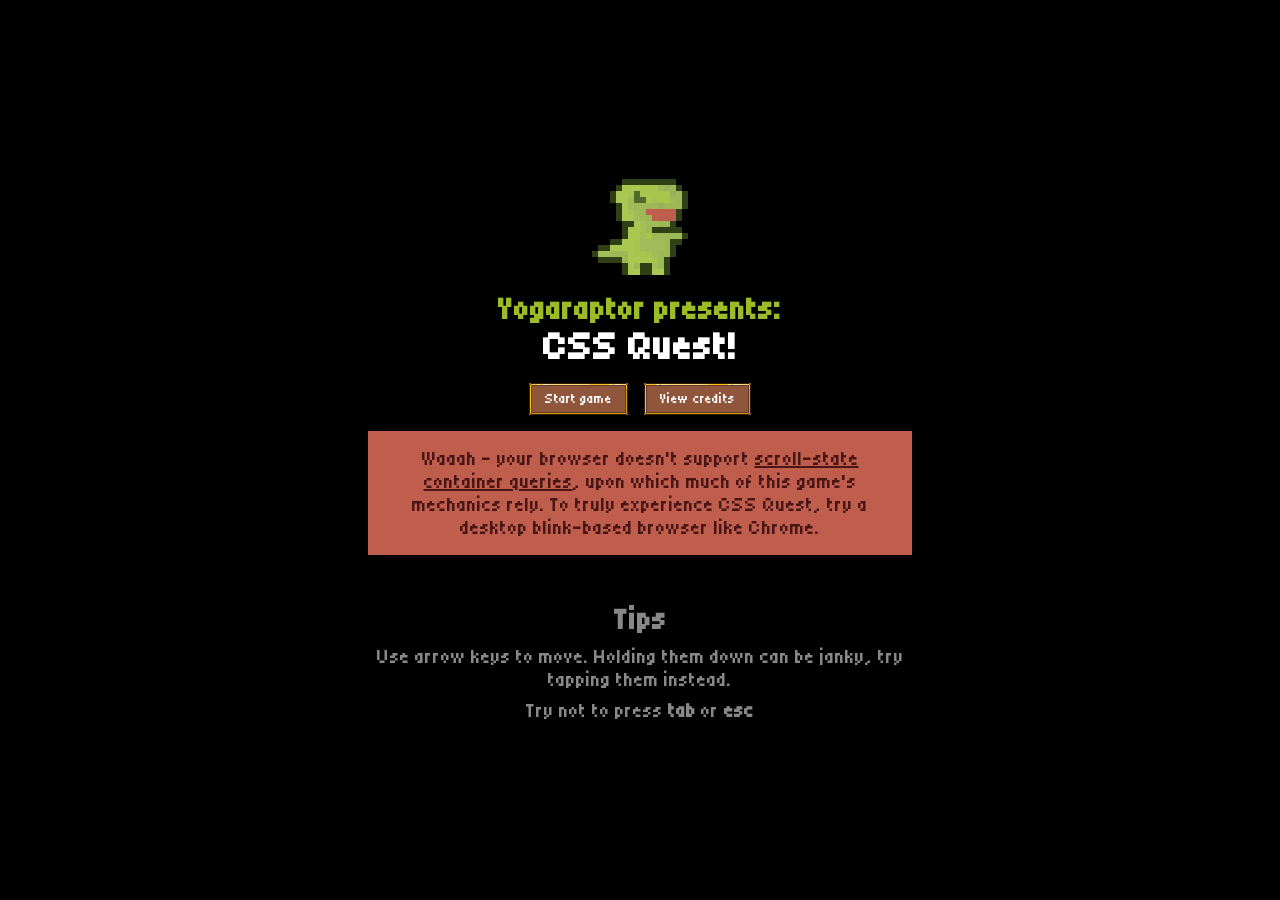
==== css-quest/index.html @ d739fef0 "naming ceremony!" ====
<!doctype html>
<html lang="en">

<head>
  <meta charset="UTF-8" />
  <meta name="viewport" content="width=device-width, initial-scale=1.0" />
  <title>CSS Quest!</title>
  <link rel="icon" type="image/png" href="assets/favicon.png" />
  <link rel="preconnect" href="https://fonts.googleapis.com">
  <link rel="preconnect" href="https://fonts.gstatic.com" crossorigin>
  <link href="https://fonts.googleapis.com/css2?family=Tiny5&display=swap" rel="stylesheet">
  <link rel="stylesheet" type="text/css" href="styles/animations.css" />
  <link rel="stylesheet" type="text/css" href="styles/main.css" />
  <link rel="stylesheet" type="text/css" href="styles/splash.css" />
  <link rel="stylesheet" type="text/css" href="styles/credits.css" />
  <link rel="stylesheet" type="text/css" href="styles/intro.css" />
  <link rel="stylesheet" type="text/css" href="styles/tiles.css" />
  <link rel="stylesheet" type="text/css" href="styles/player.css" />
  <link rel="stylesheet" type="text/css" href="styles/puzzles.css" />
  <link rel="stylesheet" type="text/css" href="styles/inventory.css" />
  <link rel="stylesheet" type="text/css" href="styles/xp.css" />
  <link rel="stylesheet" type="text/css" href="styles/ui.css" />
  <link rel="stylesheet" type="text/css" href="styles/encounter.css" />
  <link rel="stylesheet" type="text/css" href="styles/npcs.css" />
  <link rel="stylesheet" type="text/css" href="styles/endgame.css" />
</head>

<body>
  <div class="app">
    <div class="splash-screen">
  <div class="npc-wrapper npc-wrapper-yogaraptor">
    <div class="npc-sprite"></div>
  </div>

  <h1>Yogaraptor presents:<span>CSS Quest!</span></h1>

  <div class="splash-screen-actions">
    <button class="frame button" command="show-modal" commandfor="map-10"><span class="frame-inner">Start game</span></button>
    <button class="frame button" command="show-modal" commandfor="credits"><span class="frame-inner">View credits</span></button>
  </div>

  <p class="splash-screen-not-supported-message">
    Waaah - your browser doesn't support <a href="https://developer.mozilla.org/en-US/docs/Web/CSS/Guides/Conditional_rules/Container_scroll-state_queries" target="_blank">scroll-state container queries</a>, upon which much of this game's mechanics rely. To truly experience CSS Quest, try a desktop blink-based browser like Chrome.
  </p>

  <div class="splash-screen-tips">
    <h2>Tips</h2>
    <p>Use arrow keys to move. Holding them down can be janky, try tapping them instead.</p>
    <p>Try not to press <b>tab</b> or <b>esc</b></p>
  </div>
</div>
      <dialog class="map frame map-home"
    id="map-10">
          <div class="cut-scene">
        <div class="speech-bubble frame cut-scene-part cut-scene-part1">
          <div class="frame-inner">beep. Beep. BEEP!</div>
        </div>
        <div class="speech-bubble frame cut-scene-part cut-scene-part2">
          <div class="frame-inner">What? No! It's too soon!</div>
        </div>
        <div class="speech-bubble frame cut-scene-part cut-scene-part3">
          <div class="frame-inner">The rocket's not ready!</div>
        </div>
        <div class="speech-bubble frame cut-scene-part cut-scene-part4">
          <div class="frame-inner">We're missing bits of the heat shield!</div>
        </div>
        <div class="speech-bubble frame cut-scene-part cut-scene-part5">
          <div class="frame-inner">Look! Out the window!</div>
        </div>
        <div class="cut-scene-part cut-scene-part6">
          Ugh... dreaming again.
        </div>
      </div>
        <div class="frame-inner">
      <div
        class="viewport"
        tabindex="0"
        style="--map-width: 15; --map-height: 15">
                    <div
              class="tile void"
                            >

              
              
              
              
              
              
              
              


            </div>
                    <div
              class="tile void"
                            >

              
              
              
              
              
              
              
              


            </div>
                    <div
              class="tile void"
                            >

              
              
              
              
              
              
              
              


            </div>
                    <div
              class="tile void"
                            >

              
              
              
              
              
              
              
              


            </div>
                    <div
              class="tile void"
                            >

              
              
              
              
              
              
              
              


            </div>
                    <div
              class="tile void"
                            >

              
              
              
              
              
              
              
              


            </div>
                    <div
              class="tile void"
                            >

              
              
              
              
              
              
              
              


            </div>
                    <div
              class="tile void"
                            >

              
              
              
              
              
              
              
              


            </div>
                    <div
              class="tile void"
                            >

              
              
              
              
              
              
              
              


            </div>
                    <div
              class="tile void"
                            >

              
              
              
              
              
              
              
              


            </div>
                    <div
              class="tile void"
                            >

              
              
              
              
              
              
              
              


            </div>
                    <div
              class="tile void"
                            >

              
              
              
              
              
              
              
              


            </div>
                    <div
              class="tile void"
                            >

              
              
              
              
              
              
              
              


            </div>
                    <div
              class="tile void"
                            >

              
              
              
              
              
              
              
              


            </div>
                    <div
              class="tile void"
                            >

              
              
              
              
              
              
              
              


            </div>
                    <div
              class="tile void"
                            >

              
              
              
              
              
              
              
              


            </div>
                    <div
              class="tile void"
                            >

              
              
              
              
              
              
              
              


            </div>
                    <div
              class="tile void"
                            >

              
              
              
              
              
              
              
              


            </div>
                    <div
              class="tile void"
                            >

              
              
              
              
              
              
              
              


            </div>
                    <div
              class="tile void"
                            >

              
              
              
              
              
              
              
              


            </div>
                    <div
              class="tile void"
                            >

              
              
              
              
              
              
              
              


            </div>
                    <div
              class="tile void"
                            >

              
              
              
              
              
              
              
              


            </div>
                    <div
              class="tile void"
                            >

              
              
              
              
              
              
              
              


            </div>
                    <div
              class="tile void"
                            >

              
              
              
              
              
              
              
              


            </div>
                    <div
              class="tile void"
                            >

              
              
              
              
              
              
              
              


            </div>
                    <div
              class="tile void"
                            >

              
              
              
              
              
              
              
              


            </div>
                    <div
              class="tile void"
                            >

              
              
              
              
              
              
              
              


            </div>
                    <div
              class="tile void"
                            >

              
              
              
              
              
              
              
              


            </div>
                    <div
              class="tile void"
                            >

              
              
              
              
              
              
              
              


            </div>
                    <div
              class="tile void"
                            >

              
              
              
              
              
              
              
              


            </div>
                    <div
              class="tile void"
                            >

              
              
              
              
              
              
              
              


            </div>
                    <div
              class="tile void"
                            >

              
              
              
              
              
              
              
              


            </div>
                    <div
              class="tile void"
                            >

              
              
              
              
              
              
              
              


            </div>
                    <div
              class="tile wall-nw2"
                            >

              
              
              
              
              
              
              
              


            </div>
                    <div
              class="tile wall-lamp-n2"
                            >

              
              
              
              
              
              
              
              


            </div>
                    <div
              class="tile wall-n2"
                            >

              
              
              
              
              
              
              
              


            </div>
                    <div
              class="tile wall-n2"
                            >

              
              
              
              
              
              
              
              


            </div>
                    <div
              class="tile wall-picture-n2"
                            >

              
              
              
              
              
              
              
              


            </div>
                    <div
              class="tile wall-n2"
                            >

              
              
              
              
              
              
              
              


            </div>
                    <div
              class="tile bookcase-n"
                            >

              
              
              
              
              
              
              
              


            </div>
                    <div
              class="tile wall-lamp-n2"
                            >

              
              
              
              
              
              
              
              


            </div>
                    <div
              class="tile wall-ne2"
                            >

              
              
              
              
              
              
              
              


            </div>
                    <div
              class="tile void"
                            >

              
              
              
              
              
              
              
              


            </div>
                    <div
              class="tile void"
                            >

              
              
              
              
              
              
              
              


            </div>
                    <div
              class="tile void"
                            >

              
              
              
              
              
              
              
              


            </div>
                    <div
              class="tile void"
                            >

              
              
              
              
              
              
              
              


            </div>
                    <div
              class="tile void"
                            >

              
              
              
              
              
              
              
              


            </div>
                    <div
              class="tile void"
                            >

              
              
              
              
              
              
              
              


            </div>
                    <div
              class="tile wall-nw1"
                            >

              
              
              
              
              
              
              
              


            </div>
                    <div
              class="tile wall-n1"
                            >

              
              
              
              
              
              
              
              


            </div>
                    <div
              class="tile wall-n1"
                            >

              
              
              
              
              
              
              
              


            </div>
                    <div
              class="tile wall-n1"
                            >

              
              
              
              
              
              
              
              


            </div>
                    <div
              class="tile wall-picture-n1"
                            >

              
              
              
              
              
              
              
              


            </div>
                    <div
              class="tile wall-n1"
                            >

              
              
              
              
              
              
              
              


            </div>
                    <div
              class="tile bookcase-s"
                            >

              
              
              
              
              
              
              
              


            </div>
                    <div
              class="tile wall-n1"
                            >

              
              
              
              
              
              
              
              


            </div>
                    <div
              class="tile wall-ne1"
                            >

              
              
              
              
              
              
              
              


            </div>
                    <div
              class="tile void"
                            >

              
              
              
              
              
              
              
              


            </div>
                    <div
              class="tile void"
                            >

              
              
              
              
              
              
              
              


            </div>
                    <div
              class="tile void"
                            >

              
              
              
              
              
              
              
              


            </div>
                    <div
              class="tile void"
                            >

              
              
              
              
              
              
              
              


            </div>
                    <div
              class="tile void"
                            >

              
              
              
              
              
              
              
              


            </div>
                    <div
              class="tile void"
                            >

              
              
              
              
              
              
              
              


            </div>
                    <div
              class="tile wall-w1"
                            >

              
              
              
              
              
              
              
              


            </div>
                    <div
              class="tile floor"
                            >

              
              
              
              
              
              
              
              


            </div>
                    <div
              class="tile floor"
                            >

              
              
              
              
              
              
              
              


            </div>
                    <div
              class="tile floor"
                            >

              
              
              
              
              
              
              
              


            </div>
                    <div
              class="tile floor"
                            >

              
              
              
              
              
              
              
              


            </div>
                    <div
              class="tile floor"
                            >

              
              
              
              
              
              
              
              


            </div>
                    <div
              class="tile floor"
                            >

              
              
              
              
              
              
              
              


            </div>
                    <div
              class="tile floor"
                            >

              
              
              
              
              
              
              
              


            </div>
                    <div
              class="tile wall-e1"
                            >

              
              
              
              
              
              
              
              


            </div>
                    <div
              class="tile void"
                            >

              
              
              
              
              
              
              
              


            </div>
                    <div
              class="tile void"
                            >

              
              
              
              
              
              
              
              


            </div>
                    <div
              class="tile void"
                            >

              
              
              
              
              
              
              
              


            </div>
                    <div
              class="tile void"
                            >

              
              
              
              
              
              
              
              


            </div>
                    <div
              class="tile void"
                            >

              
              
              
              
              
              
              
              


            </div>
                    <div
              class="tile void"
                            >

              
              
              
              
              
              
              
              


            </div>
                    <div
              class="tile wall-w1"
                            >

              
              
              
              
              
              
              
              


            </div>
                    <div
              class="tile floor"
                            >

              
              
              
              
              
              
              
              


            </div>
                    <div
              class="tile floor"
                            >

              
              
              
              
              
              
              
              


            </div>
                    <div
              class="tile floor"
                            >

              
              
              
              
              
              
              
              


            </div>
                    <div
              class="tile floor"
                            >

              
              
              
              
              
              
              
              


            </div>
                    <div
              class="tile floor"
                            >

              
              
              
              
              
              
              
              


            </div>
                    <div
              class="tile floor"
                            >

              
              
              
              
              
              
              
              


            </div>
                    <div
              class="tile floor"
                            >

              
              
              
              
              
              
              
              


            </div>
                    <div
              class="tile wall-e1"
                            >

              
              
              
              
              
              
              
              


            </div>
                    <div
              class="tile void"
                            >

              
              
              
              
              
              
              
              


            </div>
                    <div
              class="tile void"
                            >

              
              
              
              
              
              
              
              


            </div>
                    <div
              class="tile void"
                            >

              
              
              
              
              
              
              
              


            </div>
                    <div
              class="tile void"
                            >

              
              
              
              
              
              
              
              


            </div>
                    <div
              class="tile void"
                            >

              
              
              
              
              
              
              
              


            </div>
                    <div
              class="tile void"
                            >

              
              
              
              
              
              
              
              


            </div>
                    <div
              class="tile wall-w1"
              id="m10-start"              tabindex="0" autofocus>

              
              
              
              
              
              
              
              


            </div>
                    <div
              class="tile bed-n"
                            >

              
              
              
              
              
              
              
              


            </div>
                    <div
              class="tile floor"
                            >

              
              
              
              
              
              
              
              


            </div>
                    <div
              class="tile rug-nw"
                            >

              
              
              
              
              
              
              
              


            </div>
                    <div
              class="tile rug-n"
                            >

              
              
              
              
              
              
              
              


            </div>
                    <div
              class="tile rug-ne"
                            >

              
              
              
              
              
              
              
              


            </div>
                    <div
              class="tile floor"
                            >

              
              
              
              
              
              
              
              


            </div>
                    <div
              class="tile floor"
                            >

              
              
              
              
              
              
              
              


            </div>
                    <div
              class="tile wall-e1"
                            >

              
              
              
              
              
              
              
              


            </div>
                    <div
              class="tile void"
                            >

              
              
              
              
              
              
              
              


            </div>
                    <div
              class="tile void"
                            >

              
              
              
              
              
              
              
              


            </div>
                    <div
              class="tile void"
                            >

              
              
              
              
              
              
              
              


            </div>
                    <div
              class="tile void"
                            >

              
              
              
              
              
              
              
              


            </div>
                    <div
              class="tile void"
                            >

              
              
              
              
              
              
              
              


            </div>
                    <div
              class="tile void"
                            >

              
              
              
              
              
              
              
              


            </div>
                    <div
              class="tile wall-w1"
                            >

              
              
              
              
              
              
              
              


            </div>
                    <div
              class="tile bed-s"
                            >

              
              
              
              
              
              
              
              


            </div>
                    <div
              class="tile floor item item-croissant"
                            >

              
              
              
                              <div class="item-wrapper">
                  <label class="frame button" for="item-croissant">
                    <div class="frame-inner">Pick up CROISSANT</div>
                  </label>
                  <input class="item-checkbox" type="checkbox" id="item-croissant" />
                  <div class="item-icon"></div>
                </div>
              
              
              
              
              


            </div>
                    <div
              class="tile rug-w"
                            >

              
              
              
              
              
              
              
              


            </div>
                    <div
              class="tile rug-c"
                            >

              
              
              
              
              
              
              
              


            </div>
                    <div
              class="tile rug-e"
                            >

              
              
              
              
              
              
              
              


            </div>
                    <div
              class="tile floor"
                            >

              
              
              
              
              
              
              
              


            </div>
                    <div
              class="tile floor"
                            >

              
              
              
              
              
              
              
              


            </div>
                    <div
              class="tile wall-e1"
                            >

              
              
              
              
              
              
              
              


            </div>
                    <div
              class="tile void"
                            >

              
              
              
              
              
              
              
              


            </div>
                    <div
              class="tile void"
                            >

              
              
              
              
              
              
              
              


            </div>
                    <div
              class="tile void"
                            >

              
              
              
              
              
              
              
              


            </div>
                    <div
              class="tile void"
                            >

              
              
              
              
              
              
              
              


            </div>
                    <div
              class="tile void"
                            >

              
              
              
              
              
              
              
              


            </div>
                    <div
              class="tile void"
                            >

              
              
              
              
              
              
              
              


            </div>
                    <div
              class="tile wall-w1"
                            >

              
              
              
              
              
              
              
              


            </div>
                    <div
              class="tile floor"
                            >

              
              
              
              
              
              
              
              


            </div>
                    <div
              class="tile floor"
                            >

              
              
              
              
              
              
              
              


            </div>
                    <div
              class="tile rug-sw"
                            >

              
              
              
              
              
              
              
              


            </div>
                    <div
              class="tile rug-s"
                            >

              
              
              
              
              
              
              
              


            </div>
                    <div
              class="tile rug-se"
                            >

              
              
              
              
              
              
              
              


            </div>
                    <div
              class="tile floor"
                            >

              
              
              
              
              
              
              
              


            </div>
                    <div
              class="tile floor"
                            >

              
              
              
              
              
              
              
              


            </div>
                    <div
              class="tile wall-e1"
                            >

              
              
              
              
              
              
              
              


            </div>
                    <div
              class="tile void"
                            >

              
              
              
              
              
              
              
              


            </div>
                    <div
              class="tile void"
                            >

              
              
              
              
              
              
              
              


            </div>
                    <div
              class="tile void"
                            >

              
              
              
              
              
              
              
              


            </div>
                    <div
              class="tile void"
                            >

              
              
              
              
              
              
              
              


            </div>
                    <div
              class="tile void"
                            >

              
              
              
              
              
              
              
              


            </div>
                    <div
              class="tile void"
                            >

              
              
              
              
              
              
              
              


            </div>
                    <div
              class="tile wall-w1"
                            >

              
              
              
              
              
              
              
              


            </div>
                    <div
              class="tile floor"
                            >

              
              
              
              
              
              
              
              


            </div>
                    <div
              class="tile floor"
                            >

              
              
              
              
              
              
              
              


            </div>
                    <div
              class="tile floor"
                            >

              
              
              
              
              
              
              
              


            </div>
                    <div
              class="tile floor"
                            >

              
              
              
              
              
              
              
              


            </div>
                    <div
              class="tile floor"
                            >

              
              
              
              
              
              
              
              


            </div>
                    <div
              class="tile floor"
                            >

              
              
              
              
              
              
              
              


            </div>
                    <div
              class="tile floor"
                            >

              
              
              
              
              
              
              
              


            </div>
                    <div
              class="tile wall-e1"
                            >

              
              
              
              
              
              
              
              


            </div>
                    <div
              class="tile void"
                            >

              
              
              
              
              
              
              
              


            </div>
                    <div
              class="tile void"
                            >

              
              
              
              
              
              
              
              


            </div>
                    <div
              class="tile void"
                            >

              
              
              
              
              
              
              
              


            </div>
                    <div
              class="tile void"
                            >

              
              
              
              
              
              
              
              


            </div>
                    <div
              class="tile void"
                            >

              
              
              
              
              
              
              
              


            </div>
                    <div
              class="tile void"
                            >

              
              
              
              
              
              
              
              


            </div>
                    <div
              class="tile wall-w1"
                            >

              
              
              
              
              
              
              
              


            </div>
                    <div
              class="tile floor"
                            >

              
              
              
              
              
              
              
              


            </div>
                    <div
              class="tile floor"
                            >

              
              
              
              
              
              
              
              


            </div>
                    <div
              class="tile houseplant"
                            >

              
              
              
              
              
              
              
              


            </div>
                    <div
              class="tile doormat door"
              id="m10-door-m20"              >

                              <button class="button" command="show-modal" commandfor="map-20">
                  <span class="frame-inner">Step into the big wide world</span>
                </button>
              
              
              
              
              
              
              
              


            </div>
                    <div
              class="tile houseplant"
                            >

              
              
              
              
              
              
              
              


            </div>
                    <div
              class="tile floor"
                            >

              
              
              
              
              
              
              
              


            </div>
                    <div
              class="tile floor"
                            >

              
              
              
              
              
              
              
              


            </div>
                    <div
              class="tile wall-e1"
                            >

              
              
              
              
              
              
              
              


            </div>
                    <div
              class="tile void"
                            >

              
              
              
              
              
              
              
              


            </div>
                    <div
              class="tile void"
                            >

              
              
              
              
              
              
              
              


            </div>
                    <div
              class="tile void"
                            >

              
              
              
              
              
              
              
              


            </div>
                    <div
              class="tile void"
                            >

              
              
              
              
              
              
              
              


            </div>
                    <div
              class="tile void"
                            >

              
              
              
              
              
              
              
              


            </div>
                    <div
              class="tile void"
                            >

              
              
              
              
              
              
              
              


            </div>
                    <div
              class="tile wall-sw1"
                            >

              
              
              
              
              
              
              
              


            </div>
                    <div
              class="tile wall-s1"
                            >

              
              
              
              
              
              
              
              


            </div>
                    <div
              class="tile wall-window-s1"
                            >

              
              
              
              
              
              
              
              


            </div>
                    <div
              class="tile wall-s1"
                            >

              
              
              
              
              
              
              
              


            </div>
                    <div
              class="tile door-s1"
                            >

              
              
              
              
              
              
              
              


            </div>
                    <div
              class="tile wall-s1"
                            >

              
              
              
              
              
              
              
              


            </div>
                    <div
              class="tile wall-s1"
                            >

              
              
              
              
              
              
              
              


            </div>
                    <div
              class="tile wall-s1"
                            >

              
              
              
              
              
              
              
              


            </div>
                    <div
              class="tile wall-se1"
                            >

              
              
              
              
              
              
              
              


            </div>
                    <div
              class="tile void"
                            >

              
              
              
              
              
              
              
              


            </div>
                    <div
              class="tile void"
                            >

              
              
              
              
              
              
              
              


            </div>
                    <div
              class="tile void"
                            >

              
              
              
              
              
              
              
              


            </div>
                    <div
              class="tile void"
                            >

              
              
              
              
              
              
              
              


            </div>
                    <div
              class="tile void"
                            >

              
              
              
              
              
              
              
              


            </div>
                    <div
              class="tile void"
                            >

              
              
              
              
              
              
              
              


            </div>
                    <div
              class="tile wall-sw2"
                            >

              
              
              
              
              
              
              
              


            </div>
                    <div
              class="tile wall-s2"
                            >

              
              
              
              
              
              
              
              


            </div>
                    <div
              class="tile wall-window-s2"
                            >

              
              
              
              
              
              
              
              


            </div>
                    <div
              class="tile wall-s2"
                            >

              
              
              
              
              
              
              
              


            </div>
                    <div
              class="tile door-s2"
                            >

              
              
              
              
              
              
              
              


            </div>
                    <div
              class="tile wall-s2"
                            >

              
              
              
              
              
              
              
              


            </div>
                    <div
              class="tile wall-s2"
                            >

              
              
              
              
              
              
              
              


            </div>
                    <div
              class="tile wall-s2"
                            >

              
              
              
              
              
              
              
              


            </div>
                    <div
              class="tile wall-se2"
                            >

              
              
              
              
              
              
              
              


            </div>
                    <div
              class="tile void"
                            >

              
              
              
              
              
              
              
              


            </div>
                    <div
              class="tile void"
                            >

              
              
              
              
              
              
              
              


            </div>
                    <div
              class="tile void"
                            >

              
              
              
              
              
              
              
              


            </div>
                    <div
              class="tile void"
                            >

              
              
              
              
              
              
              
              


            </div>
                    <div
              class="tile void"
                            >

              
              
              
              
              
              
              
              


            </div>
                    <div
              class="tile void"
                            >

              
              
              
              
              
              
              
              


            </div>
                    <div
              class="tile void"
                            >

              
              
              
              
              
              
              
              


            </div>
                    <div
              class="tile void"
                            >

              
              
              
              
              
              
              
              


            </div>
                    <div
              class="tile void"
                            >

              
              
              
              
              
              
              
              


            </div>
                    <div
              class="tile void"
                            >

              
              
              
              
              
              
              
              


            </div>
                    <div
              class="tile void"
                            >

              
              
              
              
              
              
              
              


            </div>
                    <div
              class="tile void"
                            >

              
              
              
              
              
              
              
              


            </div>
                    <div
              class="tile void"
                            >

              
              
              
              
              
              
              
              


            </div>
                    <div
              class="tile void"
                            >

              
              
              
              
              
              
              
              


            </div>
                    <div
              class="tile void"
                            >

              
              
              
              
              
              
              
              


            </div>
                    <div
              class="tile void"
                            >

              
              
              
              
              
              
              
              


            </div>
                    <div
              class="tile void"
                            >

              
              
              
              
              
              
              
              


            </div>
                    <div
              class="tile void"
                            >

              
              
              
              
              
              
              
              


            </div>
                    <div
              class="tile void"
                            >

              
              
              
              
              
              
              
              


            </div>
                    <div
              class="tile void"
                            >

              
              
              
              
              
              
              
              


            </div>
                    <div
              class="tile void"
                            >

              
              
              
              
              
              
              
              


            </div>
                    <div
              class="tile void"
                            >

              
              
              
              
              
              
              
              


            </div>
                    <div
              class="tile void"
                            >

              
              
              
              
              
              
              
              


            </div>
                    <div
              class="tile void"
                            >

              
              
              
              
              
              
              
              


            </div>
                    <div
              class="tile void"
                            >

              
              
              
              
              
              
              
              


            </div>
                    <div
              class="tile void"
                            >

              
              
              
              
              
              
              
              


            </div>
                    <div
              class="tile void"
                            >

              
              
              
              
              
              
              
              


            </div>
                    <div
              class="tile void"
                            >

              
              
              
              
              
              
              
              


            </div>
                    <div
              class="tile void"
                            >

              
              
              
              
              
              
              
              


            </div>
                    <div
              class="tile void"
                            >

              
              
              
              
              
              
              
              


            </div>
                    <div
              class="tile void"
                            >

              
              
              
              
              
              
              
              


            </div>
                    <div
              class="tile void"
                            >

              
              
              
              
              
              
              
              


            </div>
                    <div
              class="tile void"
                            >

              
              
              
              
              
              
              
              


            </div>
        
        <!-- Player element -->
        <div class="player">
          <div class="player-sprite"></div>
          <div class="frame speech-bubble speech-bubble-endgame">
            <div class="frame-inner">
              Then what are we waiting for? Let's go!
            </div>
          </div>
        </div>

      </div>
    </div>

      </dialog>
  <dialog class="map frame map-overworld"
    id="map-20">
        <div class="frame-inner">
      <div
        class="viewport"
        tabindex="0"
        style="--map-width: 27; --map-height: 27">
                    <div
              class="tile tree1"
                            >

              
              
              
              
              
              
              
              


            </div>
                    <div
              class="tile tree1"
                            >

              
              
              
              
              
              
              
              


            </div>
                    <div
              class="tile tree1"
                            >

              
              
              
              
              
              
              
              


            </div>
                    <div
              class="tile tree1"
                            >

              
              
              
              
              
              
              
              


            </div>
                    <div
              class="tile tree1"
                            >

              
              
              
              
              
              
              
              


            </div>
                    <div
              class="tile tree1"
                            >

              
              
              
              
              
              
              
              


            </div>
                    <div
              class="tile tree1"
                            >

              
              
              
              
              
              
              
              


            </div>
                    <div
              class="tile tree1"
                            >

              
              
              
              
              
              
              
              


            </div>
                    <div
              class="tile tree1"
                            >

              
              
              
              
              
              
              
              


            </div>
                    <div
              class="tile tree1"
                            >

              
              
              
              
              
              
              
              


            </div>
                    <div
              class="tile tree1"
                            >

              
              
              
              
              
              
              
              


            </div>
                    <div
              class="tile tree1"
                            >

              
              
              
              
              
              
              
              


            </div>
                    <div
              class="tile tree1"
                            >

              
              
              
              
              
              
              
              


            </div>
                    <div
              class="tile tree1"
                            >

              
              
              
              
              
              
              
              


            </div>
                    <div
              class="tile tree1"
                            >

              
              
              
              
              
              
              
              


            </div>
                    <div
              class="tile tree1"
                            >

              
              
              
              
              
              
              
              


            </div>
                    <div
              class="tile tree1"
                            >

              
              
              
              
              
              
              
              


            </div>
                    <div
              class="tile tree1"
                            >

              
              
              
              
              
              
              
              


            </div>
                    <div
              class="tile tree1"
                            >

              
              
              
              
              
              
              
              


            </div>
                    <div
              class="tile tree1"
                            >

              
              
              
              
              
              
              
              


            </div>
                    <div
              class="tile tree1"
                            >

              
              
              
              
              
              
              
              


            </div>
                    <div
              class="tile tree1"
                            >

              
              
              
              
              
              
              
              


            </div>
                    <div
              class="tile tree1"
                            >

              
              
              
              
              
              
              
              


            </div>
                    <div
              class="tile tree1"
                            >

              
              
              
              
              
              
              
              


            </div>
                    <div
              class="tile tree1"
                            >

              
              
              
              
              
              
              
              


            </div>
                    <div
              class="tile tree1"
                            >

              
              
              
              
              
              
              
              


            </div>
                    <div
              class="tile cliff-corner-nw"
                            >

              
              
              
              
              
              
              
              


            </div>
                    <div
              class="tile tree1"
                            >

              
              
              
              
              
              
              
              


            </div>
                    <div
              class="tile tree1"
                            >

              
              
              
              
              
              
              
              


            </div>
                    <div
              class="tile tree1"
                            >

              
              
              
              
              
              
              
              


            </div>
                    <div
              class="tile tree1"
                            >

              
              
              
              
              
              
              
              


            </div>
                    <div
              class="tile tree1"
                            >

              
              
              
              
              
              
              
              


            </div>
                    <div
              class="tile tree1"
                            >

              
              
              
              
              
              
              
              


            </div>
                    <div
              class="tile tree1"
                            >

              
              
              
              
              
              
              
              


            </div>
                    <div
              class="tile tree1"
                            >

              
              
              
              
              
              
              
              


            </div>
                    <div
              class="tile tree1"
                            >

              
              
              
              
              
              
              
              


            </div>
                    <div
              class="tile tree1"
                            >

              
              
              
              
              
              
              
              


            </div>
                    <div
              class="tile tree1"
                            >

              
              
              
              
              
              
              
              


            </div>
                    <div
              class="tile tree1"
                            >

              
              
              
              
              
              
              
              


            </div>
                    <div
              class="tile tree1"
                            >

              
              
              
              
              
              
              
              


            </div>
                    <div
              class="tile tree1"
                            >

              
              
              
              
              
              
              
              


            </div>
                    <div
              class="tile tree1"
                            >

              
              
              
              
              
              
              
              


            </div>
                    <div
              class="tile tree1"
                            >

              
              
              
              
              
              
              
              


            </div>
                    <div
              class="tile tree1"
                            >

              
              
              
              
              
              
              
              


            </div>
                    <div
              class="tile tree1"
                            >

              
              
              
              
              
              
              
              


            </div>
                    <div
              class="tile tree1"
                            >

              
              
              
              
              
              
              
              


            </div>
                    <div
              class="tile tree1"
                            >

              
              
              
              
              
              
              
              


            </div>
                    <div
              class="tile tree1"
                            >

              
              
              
              
              
              
              
              


            </div>
                    <div
              class="tile tree1"
                            >

              
              
              
              
              
              
              
              


            </div>
                    <div
              class="tile tree1"
                            >

              
              
              
              
              
              
              
              


            </div>
                    <div
              class="tile tree1"
                            >

              
              
              
              
              
              
              
              


            </div>
                    <div
              class="tile tree1"
                            >

              
              
              
              
              
              
              
              


            </div>
                    <div
              class="tile cliff-corner-nw"
                            >

              
              
              
              
              
              
              
              


            </div>
                    <div
              class="tile cliff-corner-nw2"
                            >

              
              
              
              
              
              
              
              


            </div>
                    <div
              class="tile tree1"
                            >

              
              
              
              
              
              
              
              


            </div>
                    <div
              class="tile tree1"
                            >

              
              
              
              
              
              
              
              


            </div>
                    <div
              class="tile tree1"
                            >

              
              
              
              
              
              
              
              


            </div>
                    <div
              class="tile tree1"
                            >

              
              
              
              
              
              
              
              


            </div>
                    <div
              class="tile tree1"
                            >

              
              
              
              
              
              
              
              


            </div>
                    <div
              class="tile tree1"
                            >

              
              
              
              
              
              
              
              


            </div>
                    <div
              class="tile tree1"
                            >

              
              
              
              
              
              
              
              


            </div>
                    <div
              class="tile tree1"
                            >

              
              
              
              
              
              
              
              


            </div>
                    <div
              class="tile tree1"
                            >

              
              
              
              
              
              
              
              


            </div>
                    <div
              class="tile tree1"
                            >

              
              
              
              
              
              
              
              


            </div>
                    <div
              class="tile tree1"
                            >

              
              
              
              
              
              
              
              


            </div>
                    <div
              class="tile tree1"
                            >

              
              
              
              
              
              
              
              


            </div>
                    <div
              class="tile tree1"
                            >

              
              
              
              
              
              
              
              


            </div>
                    <div
              class="tile tree1"
                            >

              
              
              
              
              
              
              
              


            </div>
                    <div
              class="tile tree1"
                            >

              
              
              
              
              
              
              
              


            </div>
                    <div
              class="tile tree1"
                            >

              
              
              
              
              
              
              
              


            </div>
                    <div
              class="tile tree1"
                            >

              
              
              
              
              
              
              
              


            </div>
                    <div
              class="tile tree1"
                            >

              
              
              
              
              
              
              
              


            </div>
                    <div
              class="tile tree1"
                            >

              
              
              
              
              
              
              
              


            </div>
                    <div
              class="tile tree1"
                            >

              
              
              
              
              
              
              
              


            </div>
                    <div
              class="tile tree1"
                            >

              
              
              
              
              
              
              
              


            </div>
                    <div
              class="tile tree1"
                            >

              
              
              
              
              
              
              
              


            </div>
                    <div
              class="tile tree1"
                            >

              
              
              
              
              
              
              
              


            </div>
                    <div
              class="tile tree1"
                            >

              
              
              
              
              
              
              
              


            </div>
                    <div
              class="tile cliff-corner-nw"
                            >

              
              
              
              
              
              
              
              


            </div>
                    <div
              class="tile cliff-corner-nw2"
                            >

              
              
              
              
              
              
              
              


            </div>
                    <div
              class="tile mountain1"
                            >

              
              
              
              
              
              
              
              


            </div>
                    <div
              class="tile tree1"
                            >

              
              
              
              
              
              
              
              


            </div>
                    <div
              class="tile tree1"
                            >

              
              
              
              
              
              
              
              


            </div>
                    <div
              class="tile tree1"
                            >

              
              
              
              
              
              
              
              


            </div>
                    <div
              class="tile tree1"
                            >

              
              
              
              
              
              
              
              


            </div>
                    <div
              class="tile tree1"
                            >

              
              
              
              
              
              
              
              


            </div>
                    <div
              class="tile tree1"
                            >

              
              
              
              
              
              
              
              


            </div>
                    <div
              class="tile tree1"
                            >

              
              
              
              
              
              
              
              


            </div>
                    <div
              class="tile tree1"
                            >

              
              
              
              
              
              
              
              


            </div>
                    <div
              class="tile tree1"
                            >

              
              
              
              
              
              
              
              


            </div>
                    <div
              class="tile tree1"
                            >

              
              
              
              
              
              
              
              


            </div>
                    <div
              class="tile tree1"
                            >

              
              
              
              
              
              
              
              


            </div>
                    <div
              class="tile tree1"
                            >

              
              
              
              
              
              
              
              


            </div>
                    <div
              class="tile tree1"
                            >

              
              
              
              
              
              
              
              


            </div>
                    <div
              class="tile tree1"
                            >

              
              
              
              
              
              
              
              


            </div>
                    <div
              class="tile tree1"
                            >

              
              
              
              
              
              
              
              


            </div>
                    <div
              class="tile tree1"
                            >

              
              
              
              
              
              
              
              


            </div>
                    <div
              class="tile tree1"
                            >

              
              
              
              
              
              
              
              


            </div>
                    <div
              class="tile tree1"
                            >

              
              
              
              
              
              
              
              


            </div>
                    <div
              class="tile tree1"
                            >

              
              
              
              
              
              
              
              


            </div>
                    <div
              class="tile tree1"
                            >

              
              
              
              
              
              
              
              


            </div>
                    <div
              class="tile tree1"
                            >

              
              
              
              
              
              
              
              


            </div>
                    <div
              class="tile tree1"
                            >

              
              
              
              
              
              
              
              


            </div>
                    <div
              class="tile tree1"
                            >

              
              
              
              
              
              
              
              


            </div>
                    <div
              class="tile cliff-corner-nw"
                            >

              
              
              
              
              
              
              
              


            </div>
                    <div
              class="tile cliff-corner-nw2"
                            >

              
              
              
              
              
              
              
              


            </div>
                    <div
              class="tile mountain1"
                            >

              
              
              
              
              
              
              
              


            </div>
                    <div
              class="tile mountain1"
                            >

              
              
              
              
              
              
              
              


            </div>
                    <div
              class="tile tree1"
                            >

              
              
              
              
              
              
              
              


            </div>
                    <div
              class="tile tree1"
                            >

              
              
              
              
              
              
              
              


            </div>
                    <div
              class="tile tree1"
                            >

              
              
              
              
              
              
              
              


            </div>
                    <div
              class="tile tree1"
                            >

              
              
              
              
              
              
              
              


            </div>
                    <div
              class="tile grass1"
                            >

              
              
              
              
              
              
              
              


            </div>
                    <div
              class="tile grass1"
                            >

              
              
              
              
              
              
              
              


            </div>
                    <div
              class="tile grass1"
                            >

              
              
              
              
              
              
              
              


            </div>
                    <div
              class="tile grass1"
                            >

              
              
              
              
              
              
              
              


            </div>
                    <div
              class="tile grass1"
                            >

              
              
              
              
              
              
              
              


            </div>
                    <div
              class="tile grass1"
                            >

              
              
              
              
              
              
              
              


            </div>
                    <div
              class="tile grass1"
                            >

              
              
              
              
              
              
              
              


            </div>
                    <div
              class="tile grass1"
                            >

              
              
              
              
              
              
              
              


            </div>
                    <div
              class="tile grass1"
                            >

              
              
              
              
              
              
              
              


            </div>
                    <div
              class="tile grass1"
                            >

              
              
              
              
              
              
              
              


            </div>
                    <div
              class="tile grass1"
                            >

              
              
              
              
              
              
              
              


            </div>
                    <div
              class="tile grass1"
                            >

              
              
              
              
              
              
              
              


            </div>
                    <div
              class="tile grass1"
                            >

              
              
              
              
              
              
              
              


            </div>
                    <div
              class="tile grass1"
                            >

              
              
              
              
              
              
              
              


            </div>
                    <div
              class="tile grass1"
                            >

              
              
              
              
              
              
              
              


            </div>
                    <div
              class="tile grass1"
                            >

              
              
              
              
              
              
              
              


            </div>
                    <div
              class="tile grass1"
                            >

              
              
              
              
              
              
              
              


            </div>
                    <div
              class="tile grass1"
                            >

              
              
              
              
              
              
              
              


            </div>
                    <div
              class="tile grass1"
                            >

              
              
              
              
              
              
              
              


            </div>
                    <div
              class="tile cliff-w"
                            >

              
              
              
              
              
              
              
              


            </div>
                    <div
              class="tile mountain1"
                            >

              
              
              
              
              
              
              
              


            </div>
                    <div
              class="tile mountain1"
                            >

              
              
              
              
              
              
              
              


            </div>
                    <div
              class="tile mountain1"
                            >

              
              
              
              
              
              
              
              


            </div>
                    <div
              class="tile tree1"
                            >

              
              
              
              
              
              
              
              


            </div>
                    <div
              class="tile tree1"
                            >

              
              
              
              
              
              
              
              


            </div>
                    <div
              class="tile tree1"
                            >

              
              
              
              
              
              
              
              


            </div>
                    <div
              class="tile tree1"
                            >

              
              
              
              
              
              
              
              


            </div>
                    <div
              class="tile grass1"
                            >

              
              
              
              
              
              
              
              


            </div>
                    <div
              class="tile grass1"
                            >

              
              
              
              
              
              
              
              


            </div>
                    <div
              class="tile grass1"
                            >

              
              
              
              
              
              
              
              


            </div>
                    <div
              class="tile grass1"
                            >

              
              
              
              
              
              
              
              


            </div>
                    <div
              class="tile grass1"
                            >

              
              
              
              
              
              
              
              


            </div>
                    <div
              class="tile grass1"
                            >

              
              
              
              
              
              
              
              


            </div>
                    <div
              class="tile grass1"
                            >

              
              
              
              
              
              
              
              


            </div>
                    <div
              class="tile grass1"
                            >

              
              
              
              
              
              
              
              


            </div>
                    <div
              class="tile grass1"
                            >

              
              
              
              
              
              
              
              


            </div>
                    <div
              class="tile grass1"
                            >

              
              
              
              
              
              
              
              


            </div>
                    <div
              class="tile grass1"
                            >

              
              
              
              
              
              
              
              


            </div>
                    <div
              class="tile grass1"
                            >

              
              
              
              
              
              
              
              


            </div>
                    <div
              class="tile grass1"
                            >

              
              
              
              
              
              
              
              


            </div>
                    <div
              class="tile grass1"
                            >

              
              
              
              
              
              
              
              


            </div>
                    <div
              class="tile grass1"
                            >

              
              
              
              
              
              
              
              


            </div>
                    <div
              class="tile grass1"
                            >

              
              
              
              
              
              
              
              


            </div>
                    <div
              class="tile grass1"
                            >

              
              
              
              
              
              
              
              


            </div>
                    <div
              class="tile grass1"
                            >

              
              
              
              
              
              
              
              


            </div>
                    <div
              class="tile grass1"
                            >

              
              
              
              
              
              
              
              


            </div>
                    <div
              class="tile cliff-w"
                            >

              
              
              
              
              
              
              
              


            </div>
                    <div
              class="tile mountain1"
                            >

              
              
              
              
              
              
              
              


            </div>
                    <div
              class="tile mountain1"
                            >

              
              
              
              
              
              
              
              


            </div>
                    <div
              class="tile mountain1"
                            >

              
              
              
              
              
              
              
              


            </div>
                    <div
              class="tile tree1"
                            >

              
              
              
              
              
              
              
              


            </div>
                    <div
              class="tile tree1"
                            >

              
              
              
              
              
              
              
              


            </div>
                    <div
              class="tile tree1"
                            >

              
              
              
              
              
              
              
              


            </div>
                    <div
              class="tile tree1"
                            >

              
              
              
              
              
              
              
              


            </div>
                    <div
              class="tile grass1"
                            >

              
              
              
              
              
              
              
              


            </div>
                    <div
              class="tile grass2"
                            >

              
              
              
              
              
              
              
              


            </div>
                    <div
              class="tile grass2"
                            >

              
              
              
              
              
              
              
              


            </div>
                    <div
              class="tile grass2"
                            >

              
              
              
              
              
              
              
              


            </div>
                    <div
              class="tile grass1"
                            >

              
              
              
              
              
              
              
              


            </div>
                    <div
              class="tile grass1"
                            >

              
              
              
              
              
              
              
              


            </div>
                    <div
              class="tile grass1"
                            >

              
              
              
              
              
              
              
              


            </div>
                    <div
              class="tile grass1"
                            >

              
              
              
              
              
              
              
              


            </div>
                    <div
              class="tile grass1"
                            >

              
              
              
              
              
              
              
              


            </div>
                    <div
              class="tile grass1"
                            >

              
              
              
              
              
              
              
              


            </div>
                    <div
              class="tile grass1"
                            >

              
              
              
              
              
              
              
              


            </div>
                    <div
              class="tile grass1"
                            >

              
              
              
              
              
              
              
              


            </div>
                    <div
              class="tile grass1"
                            >

              
              
              
              
              
              
              
              


            </div>
                    <div
              class="tile grass1"
                            >

              
              
              
              
              
              
              
              


            </div>
                    <div
              class="tile grass1"
                            >

              
              
              
              
              
              
              
              


            </div>
                    <div
              class="tile grass1"
                            >

              
              
              
              
              
              
              
              


            </div>
                    <div
              class="tile grass1"
                            >

              
              
              
              
              
              
              
              


            </div>
                    <div
              class="tile grass1"
                            >

              
              
              
              
              
              
              
              


            </div>
                    <div
              class="tile grass1"
                            >

              
              
              
              
              
              
              
              


            </div>
                    <div
              class="tile cliff-w"
                            >

              
              
              
              
              
              
              
              


            </div>
                    <div
              class="tile mountain1"
                            >

              
              
              
              
              
              
              
              


            </div>
                    <div
              class="tile mountain1"
                            >

              
              
              
              
              
              
              
              


            </div>
                    <div
              class="tile mountain1"
                            >

              
              
              
              
              
              
              
              


            </div>
                    <div
              class="tile tree1"
                            >

              
              
              
              
              
              
              
              


            </div>
                    <div
              class="tile tree1"
                            >

              
              
              
              
              
              
              
              


            </div>
                    <div
              class="tile tree1"
                            >

              
              
              
              
              
              
              
              


            </div>
                    <div
              class="tile tree1"
                            >

              
              
              
              
              
              
              
              


            </div>
                    <div
              class="tile grass1"
                            >

              
              
              
              
              
              
              
              


            </div>
                    <div
              class="tile grass2"
                            >

              
              
              
              
              
              
              
              


            </div>
                    <div
              class="tile grass2 encounter"
                            >

              
              
              
              
              
              
                              <div class="encounter-ui">
                  <div class="encounter-transition"></div>
                  <div class="encounter-ready">
                    <p>A wild Stegosaurus appeared!</p>
                    <button class="button" command="show-modal" commandfor="encounter-stego"><span class="frame-inner">Ready!</span></button>
                  </div>

                  <dialog class="encounter-container" id="encounter-stego">
                    <div class="encounter-scene">
  <div class="encounter-area">
    <div class="encounter-enemy">
      <div class="encounter-enemy-sprite"></div>
    </div>
    <div class="encounter-player"></div>
    <div class="encounter-croissant"></div>
  </div>

  <div class="encounter-dialogue">
    <div class="encounter-speech encounter-speech-1">
      The Stego is growling. She sounds hungry!
    </div>

    <label for="encounter-give" class="button encounter-speech encounter-action">
      <span class="frame-inner">Give her your croissant?</span>
    </label>
    <input type="checkbox" id="encounter-give" />

    <div class="encounter-give-result">

      <div>
        <div class="encounter-speech encounter-speech-2">
          She looks happy! She's giving you something&hellip;
        </div>

        <div class="encounter-speech encounter-speech-3">
          Yogaraptor received <b>OLD BACK PLATE</b>!
        </div>
      </div>

      <button class="button encounter-give-close" command="close" commandfor="encounter-stego">
        <span class="frame-inner">Scuttle away before she changes her mind!</span>
      </button>
    </div>
  </div>
</div>                  </dialog>
                </div>
              
              


            </div>
                    <div
              class="tile grass2"
                            >

              
              
              
              
              
              
              
              


            </div>
                    <div
              class="tile grass1"
                            >

              
              
              
              
              
              
              
              


            </div>
                    <div
              class="tile bush1"
                            >

              
              
              
              
              
              
              
              


            </div>
                    <div
              class="tile grass1"
                            >

              
              
              
              
              
              
              
              


            </div>
                    <div
              class="tile grass1"
                            >

              
              
              
              
              
              
              
              


            </div>
                    <div
              class="tile grass1"
                            >

              
              
              
              
              
              
              
              


            </div>
                    <div
              class="tile grass1"
                            >

              
              
              
              
              
              
              
              


            </div>
                    <div
              class="tile grass1"
                            >

              
              
              
              
              
              
              
              


            </div>
                    <div
              class="tile bush1"
                            >

              
              
              
              
              
              
              
              


            </div>
                    <div
              class="tile house1 door"
                            >

              
                              <button class="button" command="close" commandfor="map-20">
                  <span class="frame-inner">Enter YOGARAPTOR&#039;S HOUSE</span>
                </button>
              
              
              
              
              
              
              


            </div>
                    <div
              class="tile house2"
                            >

              
              
              
              
              
              
              
              


            </div>
                    <div
              class="tile house3"
                            >

              
              
              
              
              
              
              
              


            </div>
                    <div
              class="tile grass1"
                            >

              
              
              
              
              
              
              
              


            </div>
                    <div
              class="tile grass1"
                            >

              
              
              
              
              
              
              
              


            </div>
                    <div
              class="tile grass1"
                            >

              
              
              
              
              
              
              
              


            </div>
                    <div
              class="tile grass1"
                            >

              
              
              
              
              
              
              
              


            </div>
                    <div
              class="tile cliff-w"
                            >

              
              
              
              
              
              
              
              


            </div>
                    <div
              class="tile mountain1"
                            >

              
              
              
              
              
              
              
              


            </div>
                    <div
              class="tile mountain1"
                            >

              
              
              
              
              
              
              
              


            </div>
                    <div
              class="tile mountain1"
                            >

              
              
              
              
              
              
              
              


            </div>
                    <div
              class="tile tree1"
                            >

              
              
              
              
              
              
              
              


            </div>
                    <div
              class="tile tree1"
                            >

              
              
              
              
              
              
              
              


            </div>
                    <div
              class="tile tree1"
                            >

              
              
              
              
              
              
              
              


            </div>
                    <div
              class="tile tree1"
                            >

              
              
              
              
              
              
              
              


            </div>
                    <div
              class="tile grass1"
                            >

              
              
              
              
              
              
              
              


            </div>
                    <div
              class="tile grass1"
                            >

              
              
              
              
              
              
              
              


            </div>
                    <div
              class="tile rock1"
                            >

              
              
              
              
              
              
              
              


            </div>
                    <div
              class="tile rock2"
                            >

              
              
              
              
              
              
              
              


            </div>
                    <div
              class="tile grass1"
                            >

              
              
              
              
              
              
              
              


            </div>
                    <div
              class="tile grass1"
                            >

              
              
              
              
              
              
              
              


            </div>
                    <div
              class="tile grass1"
                            >

              
              
              
              
              
              
              
              


            </div>
                    <div
              class="tile grass1"
                            >

              
              
              
              
              
              
              
              


            </div>
                    <div
              class="tile grass1"
                            >

              
              
              
              
              
              
              
              


            </div>
                    <div
              class="tile grass1"
                            >

              
              
              
              
              
              
              
              


            </div>
                    <div
              class="tile grass1"
                            >

              
              
              
              
              
              
              
              


            </div>
                    <div
              class="tile road-bend-nw"
                            >

              
              
              
              
              
              
              
              


            </div>
                    <div
              class="tile road-h-middle"
              id="m20-start"              tabindex="0" autofocus>

              
              
              
              
              
              
              
              


            </div>
                    <div
              class="tile road-h-middle"
                            >

              
              
              
              
              
              
              
              


            </div>
                    <div
              class="tile road-h-middle"
                            >

              
              
              
              
              
              
              
              


            </div>
                    <div
              class="tile road-h-cap-e"
                            >

              
              
              
              
              
              
              
              


            </div>
                    <div
              class="tile grass1"
                            >

              
              
              
              
              
              
              
              


            </div>
                    <div
              class="tile grass1"
                            >

              
              
              
              
              
              
              
              


            </div>
                    <div
              class="tile grass1"
                            >

              
              
              
              
              
              
              
              


            </div>
                    <div
              class="tile cliff-w"
                            >

              
              
              
              
              
              
              
              


            </div>
                    <div
              class="tile mountain1"
                            >

              
              
              
              
              
              
              
              


            </div>
                    <div
              class="tile mountain1"
                            >

              
              
              
              
              
              
              
              


            </div>
                    <div
              class="tile mountain1"
                            >

              
              
              
              
              
              
              
              


            </div>
                    <div
              class="tile tree1"
                            >

              
              
              
              
              
              
              
              


            </div>
                    <div
              class="tile tree1"
                            >

              
              
              
              
              
              
              
              


            </div>
                    <div
              class="tile tree1"
                            >

              
              
              
              
              
              
              
              


            </div>
                    <div
              class="tile tree1"
                            >

              
              
              
              
              
              
              
              


            </div>
                    <div
              class="tile grass1"
                            >

              
              
              
              
              
              
              
              


            </div>
                    <div
              class="tile grass1"
                            >

              
              
              
              
              
              
              
              


            </div>
                    <div
              class="tile grass1"
                            >

              
              
              
              
              
              
              
              


            </div>
                    <div
              class="tile grass1"
                            >

              
              
              
              
              
              
              
              


            </div>
                    <div
              class="tile grass1"
                            >

              
              
              
              
              
              
              
              


            </div>
                    <div
              class="tile grass1"
                            >

              
              
              
              
              
              
              
              


            </div>
                    <div
              class="tile grass1 npc npc-ankylosaurus"
                            >

              
              
              
              
              
                              <div class="npc-wrapper npc-wrapper-ankylosaurus">
                  <div class="npc-sprite"></div>
                </div>
              
              
              


            </div>
                    <div
              class="tile grass1 speech speech-right"
                            >

              
              
              
              
                              <div class="frame speech-bubble">
                  <div class="frame-inner"><p>Stay out of that long grass to the north-west if you've got food.</p><p>You might attract a big dino!</p></div>
                </div>
              
              
              
              


            </div>
                    <div
              class="tile grass1"
                            >

              
              
              
              
              
              
              
              


            </div>
                    <div
              class="tile grass1"
                            >

              
              
              
              
              
              
              
              


            </div>
                    <div
              class="tile road-bend-nw"
                            >

              
              
              
              
              
              
              
              


            </div>
                    <div
              class="tile road-bend-se"
                            >

              
              
              
              
              
              
              
              


            </div>
                    <div
              class="tile grass1"
                            >

              
              
              
              
              
              
              
              


            </div>
                    <div
              class="tile grass1 speech speech-left"
                            >

              
              
              
              
                              <div class="frame speech-bubble">
                  <div class="frame-inner"><p>Are they nearly done building the rocket?</p><p>I hear a meteor is coming!</p></div>
                </div>
              
              
              
              


            </div>
                    <div
              class="tile grass1 npc npc-triceratops"
                            >

              
              
              
              
              
                              <div class="npc-wrapper npc-wrapper-triceratops">
                  <div class="npc-sprite"></div>
                </div>
              
              
              


            </div>
                    <div
              class="tile grass1"
                            >

              
              
              
              
              
              
              
              


            </div>
                    <div
              class="tile grass1"
                            >

              
              
              
              
              
              
              
              


            </div>
                    <div
              class="tile grass1"
                            >

              
              
              
              
              
              
              
              


            </div>
                    <div
              class="tile grass1"
                            >

              
              
              
              
              
              
              
              


            </div>
                    <div
              class="tile cliff-w"
                            >

              
              
              
              
              
              
              
              


            </div>
                    <div
              class="tile mountain1"
                            >

              
              
              
              
              
              
              
              


            </div>
                    <div
              class="tile mountain1"
                            >

              
              
              
              
              
              
              
              


            </div>
                    <div
              class="tile mountain1"
                            >

              
              
              
              
              
              
              
              


            </div>
                    <div
              class="tile tree1"
                            >

              
              
              
              
              
              
              
              


            </div>
                    <div
              class="tile tree1"
                            >

              
              
              
              
              
              
              
              


            </div>
                    <div
              class="tile tree1"
                            >

              
              
              
              
              
              
              
              


            </div>
                    <div
              class="tile tree1"
                            >

              
              
              
              
              
              
              
              


            </div>
                    <div
              class="tile grass1"
                            >

              
              
              
              
              
              
              
              


            </div>
                    <div
              class="tile mound-nw"
                            >

              
              
              
              
              
              
              
              


            </div>
                    <div
              class="tile mound-n"
                            >

              
              
              
              
              
              
              
              


            </div>
                    <div
              class="tile mound-n"
                            >

              
              
              
              
              
              
              
              


            </div>
                    <div
              class="tile mound-ne"
                            >

              
              
              
              
              
              
              
              


            </div>
                    <div
              class="tile grass1"
                            >

              
              
              
              
              
              
              
              


            </div>
                    <div
              class="tile grass1"
                            >

              
              
              
              
              
              
              
              


            </div>
                    <div
              class="tile grass1"
                            >

              
              
              
              
              
              
              
              


            </div>
                    <div
              class="tile grass1"
                            >

              
              
              
              
              
              
              
              


            </div>
                    <div
              class="tile sign2"
                            >

              
              
              
              
              
              
              
              


            </div>
                    <div
              class="tile road-v-middle"
                            >

              
              
              
              
              
              
              
              


            </div>
                    <div
              class="tile grass1"
                            >

              
              
              
              
              
              
              
              


            </div>
                    <div
              class="tile grass1"
                            >

              
              
              
              
              
              
              
              


            </div>
                    <div
              class="tile grass1"
                            >

              
              
              
              
              
              
              
              


            </div>
                    <div
              class="tile bush1"
                            >

              
              
              
              
              
              
              
              


            </div>
                    <div
              class="tile grass1"
                            >

              
              
              
              
              
              
              
              


            </div>
                    <div
              class="tile grass1"
                            >

              
              
              
              
              
              
              
              


            </div>
                    <div
              class="tile grass1"
                            >

              
              
              
              
              
              
              
              


            </div>
                    <div
              class="tile cliff-corner-nw"
                            >

              
              
              
              
              
              
              
              


            </div>
                    <div
              class="tile cliff-corner-nw2"
                            >

              
              
              
              
              
              
              
              


            </div>
                    <div
              class="tile mountain1"
                            >

              
              
              
              
              
              
              
              


            </div>
                    <div
              class="tile mountain1"
                            >

              
              
              
              
              
              
              
              


            </div>
                    <div
              class="tile mountain1"
                            >

              
              
              
              
              
              
              
              


            </div>
                    <div
              class="tile tree1"
                            >

              
              
              
              
              
              
              
              


            </div>
                    <div
              class="tile tree1"
                            >

              
              
              
              
              
              
              
              


            </div>
                    <div
              class="tile tree1"
                            >

              
              
              
              
              
              
              
              


            </div>
                    <div
              class="tile tree1"
                            >

              
              
              
              
              
              
              
              


            </div>
                    <div
              class="tile grass1"
                            >

              
              
              
              
              
              
              
              


            </div>
                    <div
              class="tile mound-w"
                            >

              
              
              
              
              
              
              
              


            </div>
                    <div
              class="tile lab door"
              id="m20-door-m30"              >

                              <button class="button" command="show-modal" commandfor="map-30">
                  <span class="frame-inner">Enter ROCKET LAB</span>
                </button>
              
              
              
              
              
              
              
              


            </div>
                    <div
              class="tile grass1 endgame endgame-rocket speech"
                            >

              
              
              
              
              
              
              
              

  <div class="rocket-sprite"></div>
  <div class="speech-bubble speech-bubble-1 frame">
    <div class="frame-inner">5..4..3..2..1..</div>
  </div>
  <div class="speech-bubble speech-bubble-2 frame">
    <div class="frame-inner">We have lift-off!</div>
  </div>

            </div>
                    <div
              class="tile mound-e"
                            >

              
              
              
              
              
              
              
              


            </div>
                    <div
              class="tile grass1"
                            >

              
              
              
              
              
              
              
              


            </div>
                    <div
              class="tile road-bend-nw"
                            >

              
              
              
              
              
              
              
              


            </div>
                    <div
              class="tile road-h-middle"
                            >

              
              
              
              
              
              
              
              


            </div>
                    <div
              class="tile road-h-middle"
                            >

              
              
              
              
              
              
              
              


            </div>
                    <div
              class="tile road-h-middle speech speech-middle"
                            >

              
              
              
              
                              <div class="frame speech-bubble">
                  <div class="frame-inner">North: THE VILLAGE.<br><br> East: THE GLOOMY CAVE. <br><br>South: DINO-MART!<br><br> West: ROCKET LAB</div>
                </div>
              
              
              
              


            </div>
                    <div
              class="tile road-cross"
                            >

              
              
              
              
              
              
              
              


            </div>
                    <div
              class="tile road-h-middle"
                            >

              
              
              
              
              
              
              
              


            </div>
                    <div
              class="tile road-h-middle"
                            >

              
              
              
              
              
              
              
              


            </div>
                    <div
              class="tile road-h-middle"
                            >

              
              
              
              
              
              
              
              


            </div>
                    <div
              class="tile road-h-middle"
                            >

              
              
              
              
              
              
              
              


            </div>
                    <div
              class="tile road-h-middle"
                            >

              
              
              
              
              
              
              
              


            </div>
                    <div
              class="tile road-h-middle"
                            >

              
              
              
              
              
              
              
              


            </div>
                    <div
              class="tile road-h-cap-e"
                            >

              
              
              
              
              
              
              
              


            </div>
                    <div
              class="tile cliff-cave-w door"
              id="m20-door-m40"              >

                              <button class="button" command="show-modal" commandfor="map-40">
                  <span class="frame-inner">Enter THE GLOOMY CAVE</span>
                </button>
              
              
              
              
              
              
              
              


            </div>
                    <div
              class="tile cliff-cave-w2"
                            >

              
              
              
              
              
              
              
              


            </div>
                    <div
              class="tile mountain1"
                            >

              
              
              
              
              
              
              
              


            </div>
                    <div
              class="tile mountain1"
                            >

              
              
              
              
              
              
              
              


            </div>
                    <div
              class="tile mountain1"
                            >

              
              
              
              
              
              
              
              


            </div>
                    <div
              class="tile tree1"
                            >

              
              
              
              
              
              
              
              


            </div>
                    <div
              class="tile tree1"
                            >

              
              
              
              
              
              
              
              


            </div>
                    <div
              class="tile tree1"
                            >

              
              
              
              
              
              
              
              


            </div>
                    <div
              class="tile tree1"
                            >

              
              
              
              
              
              
              
              


            </div>
                    <div
              class="tile grass1"
                            >

              
              
              
              
              
              
              
              


            </div>
                    <div
              class="tile mound-w"
                            >

              
              
              
              
              
              
              
              


            </div>
                    <div
              class="tile grass1"
                            >

              
              
              
              
              
              
              
              


            </div>
                    <div
              class="tile grass1 endgame endgame-dino-queue speech"
                            >

              
              
              
              
              
              
              
              


  <div class="dino-queue">
    <div class="npc-wrapper-triceratops">
      <div class="npc-sprite"></div>
    </div>
    <div class="npc-wrapper-pterodactyl">
      <div class="npc-sprite"></div>
    </div>
    <div class="npc-wrapper-ankylosaurus">
      <div class="npc-sprite"></div>
    </div>
    <div class="npc-wrapper-stegosaurus">
      <div class="npc-sprite"></div>
    </div>
  </div>
            </div>
                    <div
              class="tile mound-ramp-e"
                            >

              
              
              
              
              
              
              
              


            </div>
                    <div
              class="tile road-h-cap-w"
                            >

              
              
              
              
              
              
              
              


            </div>
                    <div
              class="tile road-bend-se"
                            >

              
              
              
              
              
              
              
              


            </div>
                    <div
              class="tile grass1"
                            >

              
              
              
              
              
              
              
              


            </div>
                    <div
              class="tile grass1"
                            >

              
              
              
              
              
              
              
              


            </div>
                    <div
              class="tile grass1"
                            >

              
              
              
              
              
              
              
              


            </div>
                    <div
              class="tile road-v-middle"
                            >

              
              
              
              
              
              
              
              


            </div>
                    <div
              class="tile grass1"
                            >

              
              
              
              
              
              
              
              


            </div>
                    <div
              class="tile grass1"
                            >

              
              
              
              
              
              
              
              


            </div>
                    <div
              class="tile grass1"
                            >

              
              
              
              
              
              
              
              


            </div>
                    <div
              class="tile grass1"
                            >

              
              
              
              
              
              
              
              


            </div>
                    <div
              class="tile grass1 speech speech-left"
                            >

              
              
              
              
                              <div class="frame speech-bubble">
                  <div class="frame-inner"><p>I'm not going in that cave.</p><p>They say it holds a dark secret!</p></div>
                </div>
              
              
              
              


            </div>
                    <div
              class="tile grass1 npc npc-triceratops"
                            >

              
              
              
              
              
                              <div class="npc-wrapper npc-wrapper-triceratops">
                  <div class="npc-sprite"></div>
                </div>
              
              
              


            </div>
                    <div
              class="tile grass1"
                            >

              
              
              
              
              
              
              
              


            </div>
                    <div
              class="tile cliff-corner-sw"
                            >

              
              
              
              
              
              
              
              


            </div>
                    <div
              class="tile cliff-corner-sw2"
                            >

              
              
              
              
              
              
              
              


            </div>
                    <div
              class="tile mountain1"
                            >

              
              
              
              
              
              
              
              


            </div>
                    <div
              class="tile mountain1"
                            >

              
              
              
              
              
              
              
              


            </div>
                    <div
              class="tile mountain1"
                            >

              
              
              
              
              
              
              
              


            </div>
                    <div
              class="tile tree1"
                            >

              
              
              
              
              
              
              
              


            </div>
                    <div
              class="tile tree1"
                            >

              
              
              
              
              
              
              
              


            </div>
                    <div
              class="tile tree1"
                            >

              
              
              
              
              
              
              
              


            </div>
                    <div
              class="tile tree1"
                            >

              
              
              
              
              
              
              
              


            </div>
                    <div
              class="tile grass1"
                            >

              
              
              
              
              
              
              
              


            </div>
                    <div
              class="tile mound-w"
                            >

              
              
              
              
              
              
              
              


            </div>
                    <div
              class="tile grass1"
                            >

              
              
              
              
              
              
              
              


            </div>
                    <div
              class="tile rock1"
                            >

              
              
              
              
              
              
              
              


            </div>
                    <div
              class="tile mound-e"
                            >

              
              
              
              
              
              
              
              


            </div>
                    <div
              class="tile grass1"
                            >

              
              
              
              
              
              
              
              


            </div>
                    <div
              class="tile grass1"
                            >

              
              
              
              
              
              
              
              


            </div>
                    <div
              class="tile grass1"
                            >

              
              
              
              
              
              
              
              


            </div>
                    <div
              class="tile grass1"
                            >

              
              
              
              
              
              
              
              


            </div>
                    <div
              class="tile grass1"
                            >

              
              
              
              
              
              
              
              


            </div>
                    <div
              class="tile road-v-middle"
                            >

              
              
              
              
              
              
              
              


            </div>
                    <div
              class="tile grass1"
                            >

              
              
              
              
              
              
              
              


            </div>
                    <div
              class="tile grass1"
                            >

              
              
              
              
              
              
              
              


            </div>
                    <div
              class="tile grass1"
                            >

              
              
              
              
              
              
              
              


            </div>
                    <div
              class="tile grass1"
                            >

              
              
              
              
              
              
              
              


            </div>
                    <div
              class="tile bush1"
                            >

              
              
              
              
              
              
              
              


            </div>
                    <div
              class="tile grass1"
                            >

              
              
              
              
              
              
              
              


            </div>
                    <div
              class="tile grass1"
                            >

              
              
              
              
              
              
              
              


            </div>
                    <div
              class="tile grass1"
                            >

              
              
              
              
              
              
              
              


            </div>
                    <div
              class="tile cliff-w"
                            >

              
              
              
              
              
              
              
              


            </div>
                    <div
              class="tile mountain1"
                            >

              
              
              
              
              
              
              
              


            </div>
                    <div
              class="tile mountain1"
                            >

              
              
              
              
              
              
              
              


            </div>
                    <div
              class="tile mountain1"
                            >

              
              
              
              
              
              
              
              


            </div>
                    <div
              class="tile tree1"
                            >

              
              
              
              
              
              
              
              


            </div>
                    <div
              class="tile tree1"
                            >

              
              
              
              
              
              
              
              


            </div>
                    <div
              class="tile tree1"
                            >

              
              
              
              
              
              
              
              


            </div>
                    <div
              class="tile tree1"
                            >

              
              
              
              
              
              
              
              


            </div>
                    <div
              class="tile grass1"
                            >

              
              
              
              
              
              
              
              


            </div>
                    <div
              class="tile mound-sw"
                            >

              
              
              
              
              
              
              
              


            </div>
                    <div
              class="tile mound-s"
                            >

              
              
              
              
              
              
              
              


            </div>
                    <div
              class="tile mound-s"
                            >

              
              
              
              
              
              
              
              


            </div>
                    <div
              class="tile mound-se"
                            >

              
              
              
              
              
              
              
              


            </div>
                    <div
              class="tile grass1"
                            >

              
              
              
              
              
              
              
              


            </div>
                    <div
              class="tile grass1"
                            >

              
              
              
              
              
              
              
              


            </div>
                    <div
              class="tile grass1"
                            >

              
              
              
              
              
              
              
              


            </div>
                    <div
              class="tile grass1"
                            >

              
              
              
              
              
              
              
              


            </div>
                    <div
              class="tile grass1"
                            >

              
              
              
              
              
              
              
              


            </div>
                    <div
              class="tile road-v-middle"
                            >

              
              
              
              
              
              
              
              


            </div>
                    <div
              class="tile shop1"
                            >

              
              
              
              
              
              
              
              


            </div>
                    <div
              class="tile grass1"
                            >

              
              
              
              
              
              
              
              


            </div>
                    <div
              class="tile grass1"
                            >

              
              
              
              
              
              
              
              


            </div>
                    <div
              class="tile grass1"
                            >

              
              
              
              
              
              
              
              


            </div>
                    <div
              class="tile grass1"
                            >

              
              
              
              
              
              
              
              


            </div>
                    <div
              class="tile grass1"
                            >

              
              
              
              
              
              
              
              


            </div>
                    <div
              class="tile grass1"
                            >

              
              
              
              
              
              
              
              


            </div>
                    <div
              class="tile grass1"
                            >

              
              
              
              
              
              
              
              


            </div>
                    <div
              class="tile cliff-w"
                            >

              
              
              
              
              
              
              
              


            </div>
                    <div
              class="tile mountain1"
                            >

              
              
              
              
              
              
              
              


            </div>
                    <div
              class="tile mountain1"
                            >

              
              
              
              
              
              
              
              


            </div>
                    <div
              class="tile mountain1"
                            >

              
              
              
              
              
              
              
              


            </div>
                    <div
              class="tile tree1"
                            >

              
              
              
              
              
              
              
              


            </div>
                    <div
              class="tile tree1"
                            >

              
              
              
              
              
              
              
              


            </div>
                    <div
              class="tile tree1"
                            >

              
              
              
              
              
              
              
              


            </div>
                    <div
              class="tile tree1"
                            >

              
              
              
              
              
              
              
              


            </div>
                    <div
              class="tile grass1"
                            >

              
              
              
              
              
              
              
              


            </div>
                    <div
              class="tile grass1"
                            >

              
              
              
              
              
              
              
              


            </div>
                    <div
              class="tile grass1"
                            >

              
              
              
              
              
              
              
              


            </div>
                    <div
              class="tile grass1"
                            >

              
              
              
              
              
              
              
              


            </div>
                    <div
              class="tile grass1"
                            >

              
              
              
              
              
              
              
              


            </div>
                    <div
              class="tile grass1"
                            >

              
              
              
              
              
              
              
              


            </div>
                    <div
              class="tile grass1"
                            >

              
              
              
              
              
              
              
              


            </div>
                    <div
              class="tile grass1"
                            >

              
              
              
              
              
              
              
              


            </div>
                    <div
              class="tile grass1"
                            >

              
              
              
              
              
              
              
              


            </div>
                    <div
              class="tile grass1"
                            >

              
              
              
              
              
              
              
              


            </div>
                    <div
              class="tile road-bend-sw"
                            >

              
              
              
              
              
              
              
              


            </div>
                    <div
              class="tile road-bend-se speech speech-middle"
                            >

              
              
              
              
                              <div class="frame speech-bubble">
                  <div class="frame-inner">"CLOSED. Please come back tomorrow!"</div>
                </div>
              
              
              
              


            </div>
                    <div
              class="tile bush1"
                            >

              
              
              
              
              
              
              
              


            </div>
                    <div
              class="tile grass1"
                            >

              
              
              
              
              
              
              
              


            </div>
                    <div
              class="tile grass1"
                            >

              
              
              
              
              
              
              
              


            </div>
                    <div
              class="tile grass1"
                            >

              
              
              
              
              
              
              
              


            </div>
                    <div
              class="tile grass1"
                            >

              
              
              
              
              
              
              
              


            </div>
                    <div
              class="tile grass1"
                            >

              
              
              
              
              
              
              
              


            </div>
                    <div
              class="tile grass1"
                            >

              
              
              
              
              
              
              
              


            </div>
                    <div
              class="tile cliff-w"
                            >

              
              
              
              
              
              
              
              


            </div>
                    <div
              class="tile mountain1"
                            >

              
              
              
              
              
              
              
              


            </div>
                    <div
              class="tile mountain1"
                            >

              
              
              
              
              
              
              
              


            </div>
                    <div
              class="tile mountain1"
                            >

              
              
              
              
              
              
              
              


            </div>
                    <div
              class="tile tree1"
                            >

              
              
              
              
              
              
              
              


            </div>
                    <div
              class="tile tree1"
                            >

              
              
              
              
              
              
              
              


            </div>
                    <div
              class="tile tree1"
                            >

              
              
              
              
              
              
              
              


            </div>
                    <div
              class="tile tree1"
                            >

              
              
              
              
              
              
              
              


            </div>
                    <div
              class="tile grass1"
                            >

              
              
              
              
              
              
              
              


            </div>
                    <div
              class="tile grass1"
                            >

              
              
              
              
              
              
              
              


            </div>
                    <div
              class="tile grass1"
                            >

              
              
              
              
              
              
              
              


            </div>
                    <div
              class="tile grass1"
                            >

              
              
              
              
              
              
              
              


            </div>
                    <div
              class="tile grass1"
                            >

              
              
              
              
              
              
              
              


            </div>
                    <div
              class="tile grass1"
                            >

              
              
              
              
              
              
              
              


            </div>
                    <div
              class="tile grass1"
                            >

              
              
              
              
              
              
              
              


            </div>
                    <div
              class="tile grass1"
                            >

              
              
              
              
              
              
              
              


            </div>
                    <div
              class="tile grass1"
                            >

              
              
              
              
              
              
              
              


            </div>
                    <div
              class="tile rock2"
                            >

              
              
              
              
              
              
              
              


            </div>
                    <div
              class="tile grass1"
                            >

              
              
              
              
              
              
              
              


            </div>
                    <div
              class="tile grass1"
                            >

              
              
              
              
              
              
              
              


            </div>
                    <div
              class="tile grass1"
                            >

              
              
              
              
              
              
              
              


            </div>
                    <div
              class="tile grass1"
                            >

              
              
              
              
              
              
              
              


            </div>
                    <div
              class="tile grass1"
                            >

              
              
              
              
              
              
              
              


            </div>
                    <div
              class="tile grass1"
                            >

              
              
              
              
              
              
              
              


            </div>
                    <div
              class="tile grass1"
                            >

              
              
              
              
              
              
              
              


            </div>
                    <div
              class="tile grass1"
                            >

              
              
              
              
              
              
              
              


            </div>
                    <div
              class="tile grass1"
                            >

              
              
              
              
              
              
              
              


            </div>
                    <div
              class="tile cliff-w"
                            >

              
              
              
              
              
              
              
              


            </div>
                    <div
              class="tile mountain1"
                            >

              
              
              
              
              
              
              
              


            </div>
                    <div
              class="tile mountain1"
                            >

              
              
              
              
              
              
              
              


            </div>
                    <div
              class="tile mountain1"
                            >

              
              
              
              
              
              
              
              


            </div>
                    <div
              class="tile tree1"
                            >

              
              
              
              
              
              
              
              


            </div>
                    <div
              class="tile tree1"
                            >

              
              
              
              
              
              
              
              


            </div>
                    <div
              class="tile tree1"
                            >

              
              
              
              
              
              
              
              


            </div>
                    <div
              class="tile tree1"
                            >

              
              
              
              
              
              
              
              


            </div>
                    <div
              class="tile grass1"
                            >

              
              
              
              
              
              
              
              


            </div>
                    <div
              class="tile grass1"
                            >

              
              
              
              
              
              
              
              


            </div>
                    <div
              class="tile grass1"
                            >

              
              
              
              
              
              
              
              


            </div>
                    <div
              class="tile grass1"
                            >

              
              
              
              
              
              
              
              


            </div>
                    <div
              class="tile grass1"
                            >

              
              
              
              
              
              
              
              


            </div>
                    <div
              class="tile grass1"
                            >

              
              
              
              
              
              
              
              


            </div>
                    <div
              class="tile grass1"
                            >

              
              
              
              
              
              
              
              


            </div>
                    <div
              class="tile grass1"
                            >

              
              
              
              
              
              
              
              


            </div>
                    <div
              class="tile grass1"
                            >

              
              
              
              
              
              
              
              


            </div>
                    <div
              class="tile grass1"
                            >

              
              
              
              
              
              
              
              


            </div>
                    <div
              class="tile grass1"
                            >

              
              
              
              
              
              
              
              


            </div>
                    <div
              class="tile grass1"
                            >

              
              
              
              
              
              
              
              


            </div>
                    <div
              class="tile grass1"
                            >

              
              
              
              
              
              
              
              


            </div>
                    <div
              class="tile bush1"
                            >

              
              
              
              
              
              
              
              


            </div>
                    <div
              class="tile grass1"
                            >

              
              
              
              
              
              
              
              


            </div>
                    <div
              class="tile grass1"
                            >

              
              
              
              
              
              
              
              


            </div>
                    <div
              class="tile grass1"
                            >

              
              
              
              
              
              
              
              


            </div>
                    <div
              class="tile grass1"
                            >

              
              
              
              
              
              
              
              


            </div>
                    <div
              class="tile grass1"
                            >

              
              
              
              
              
              
              
              


            </div>
                    <div
              class="tile cliff-w"
                            >

              
              
              
              
              
              
              
              


            </div>
                    <div
              class="tile mountain1"
                            >

              
              
              
              
              
              
              
              


            </div>
                    <div
              class="tile mountain1"
                            >

              
              
              
              
              
              
              
              


            </div>
                    <div
              class="tile mountain1"
                            >

              
              
              
              
              
              
              
              


            </div>
                    <div
              class="tile tree1"
                            >

              
              
              
              
              
              
              
              


            </div>
                    <div
              class="tile tree1"
                            >

              
              
              
              
              
              
              
              


            </div>
                    <div
              class="tile tree1"
                            >

              
              
              
              
              
              
              
              


            </div>
                    <div
              class="tile tree1"
                            >

              
              
              
              
              
              
              
              


            </div>
                    <div
              class="tile grass1"
                            >

              
              
              
              
              
              
              
              


            </div>
                    <div
              class="tile grass1"
                            >

              
              
              
              
              
              
              
              


            </div>
                    <div
              class="tile grass1"
                            >

              
              
              
              
              
              
              
              


            </div>
                    <div
              class="tile grass1"
                            >

              
              
              
              
              
              
              
              


            </div>
                    <div
              class="tile grass1"
                            >

              
              
              
              
              
              
              
              


            </div>
                    <div
              class="tile grass1"
                            >

              
              
              
              
              
              
              
              


            </div>
                    <div
              class="tile grass1"
                            >

              
              
              
              
              
              
              
              


            </div>
                    <div
              class="tile grass1"
                            >

              
              
              
              
              
              
              
              


            </div>
                    <div
              class="tile grass1"
                            >

              
              
              
              
              
              
              
              


            </div>
                    <div
              class="tile grass1"
                            >

              
              
              
              
              
              
              
              


            </div>
                    <div
              class="tile grass1"
                            >

              
              
              
              
              
              
              
              


            </div>
                    <div
              class="tile grass1"
                            >

              
              
              
              
              
              
              
              


            </div>
                    <div
              class="tile grass1"
                            >

              
              
              
              
              
              
              
              


            </div>
                    <div
              class="tile grass1"
                            >

              
              
              
              
              
              
              
              


            </div>
                    <div
              class="tile grass1"
                            >

              
              
              
              
              
              
              
              


            </div>
                    <div
              class="tile grass1"
                            >

              
              
              
              
              
              
              
              


            </div>
                    <div
              class="tile grass1"
                            >

              
              
              
              
              
              
              
              


            </div>
                    <div
              class="tile grass1"
                            >

              
              
              
              
              
              
              
              


            </div>
                    <div
              class="tile grass1"
                            >

              
              
              
              
              
              
              
              


            </div>
                    <div
              class="tile cliff-w"
                            >

              
              
              
              
              
              
              
              


            </div>
                    <div
              class="tile mountain1"
                            >

              
              
              
              
              
              
              
              


            </div>
                    <div
              class="tile mountain1"
                            >

              
              
              
              
              
              
              
              


            </div>
                    <div
              class="tile mountain1"
                            >

              
              
              
              
              
              
              
              


            </div>
                    <div
              class="tile tree1"
                            >

              
              
              
              
              
              
              
              


            </div>
                    <div
              class="tile tree1"
                            >

              
              
              
              
              
              
              
              


            </div>
                    <div
              class="tile tree1"
                            >

              
              
              
              
              
              
              
              


            </div>
                    <div
              class="tile tree1"
                            >

              
              
              
              
              
              
              
              


            </div>
                    <div
              class="tile grass1"
                            >

              
              
              
              
              
              
              
              


            </div>
                    <div
              class="tile grass1"
                            >

              
              
              
              
              
              
              
              


            </div>
                    <div
              class="tile grass1"
                            >

              
              
              
              
              
              
              
              


            </div>
                    <div
              class="tile grass1"
                            >

              
              
              
              
              
              
              
              


            </div>
                    <div
              class="tile grass1"
                            >

              
              
              
              
              
              
              
              


            </div>
                    <div
              class="tile rock2"
                            >

              
              
              
              
              
              
              
              


            </div>
                    <div
              class="tile rock1"
                            >

              
              
              
              
              
              
              
              


            </div>
                    <div
              class="tile grass1"
                            >

              
              
              
              
              
              
              
              


            </div>
                    <div
              class="tile grass1"
                            >

              
              
              
              
              
              
              
              


            </div>
                    <div
              class="tile grass1"
                            >

              
              
              
              
              
              
              
              


            </div>
                    <div
              class="tile grass1"
                            >

              
              
              
              
              
              
              
              


            </div>
                    <div
              class="tile grass1"
                            >

              
              
              
              
              
              
              
              


            </div>
                    <div
              class="tile grass1"
                            >

              
              
              
              
              
              
              
              


            </div>
                    <div
              class="tile grass1"
                            >

              
              
              
              
              
              
              
              


            </div>
                    <div
              class="tile grass1"
                            >

              
              
              
              
              
              
              
              


            </div>
                    <div
              class="tile grass1"
                            >

              
              
              
              
              
              
              
              


            </div>
                    <div
              class="tile grass1"
                            >

              
              
              
              
              
              
              
              


            </div>
                    <div
              class="tile grass1"
                            >

              
              
              
              
              
              
              
              


            </div>
                    <div
              class="tile grass1"
                            >

              
              
              
              
              
              
              
              


            </div>
                    <div
              class="tile cliff-w"
                            >

              
              
              
              
              
              
              
              


            </div>
                    <div
              class="tile mountain1"
                            >

              
              
              
              
              
              
              
              


            </div>
                    <div
              class="tile mountain1"
                            >

              
              
              
              
              
              
              
              


            </div>
                    <div
              class="tile mountain1"
                            >

              
              
              
              
              
              
              
              


            </div>
                    <div
              class="tile tree1"
                            >

              
              
              
              
              
              
              
              


            </div>
                    <div
              class="tile tree1"
                            >

              
              
              
              
              
              
              
              


            </div>
                    <div
              class="tile tree1"
                            >

              
              
              
              
              
              
              
              


            </div>
                    <div
              class="tile tree1"
                            >

              
              
              
              
              
              
              
              


            </div>
                    <div
              class="tile grass1"
                            >

              
              
              
              
              
              
              
              


            </div>
                    <div
              class="tile grass1"
                            >

              
              
              
              
              
              
              
              


            </div>
                    <div
              class="tile grass1"
                            >

              
              
              
              
              
              
              
              


            </div>
                    <div
              class="tile grass1"
                            >

              
              
              
              
              
              
              
              


            </div>
                    <div
              class="tile grass1"
                            >

              
              
              
              
              
              
              
              


            </div>
                    <div
              class="tile grass1"
                            >

              
              
              
              
              
              
              
              


            </div>
                    <div
              class="tile grass1"
                            >

              
              
              
              
              
              
              
              


            </div>
                    <div
              class="tile grass1"
                            >

              
              
              
              
              
              
              
              


            </div>
                    <div
              class="tile grass1"
                            >

              
              
              
              
              
              
              
              


            </div>
                    <div
              class="tile grass1"
                            >

              
              
              
              
              
              
              
              


            </div>
                    <div
              class="tile grass1"
                            >

              
              
              
              
              
              
              
              


            </div>
                    <div
              class="tile grass1"
                            >

              
              
              
              
              
              
              
              


            </div>
                    <div
              class="tile rock1"
                            >

              
              
              
              
              
              
              
              


            </div>
                    <div
              class="tile grass1"
                            >

              
              
              
              
              
              
              
              


            </div>
                    <div
              class="tile grass1"
                            >

              
              
              
              
              
              
              
              


            </div>
                    <div
              class="tile grass1"
                            >

              
              
              
              
              
              
              
              


            </div>
                    <div
              class="tile grass1"
                            >

              
              
              
              
              
              
              
              


            </div>
                    <div
              class="tile grass1"
                            >

              
              
              
              
              
              
              
              


            </div>
                    <div
              class="tile grass1"
                            >

              
              
              
              
              
              
              
              


            </div>
                    <div
              class="tile cliff-w"
                            >

              
              
              
              
              
              
              
              


            </div>
                    <div
              class="tile mountain1"
                            >

              
              
              
              
              
              
              
              


            </div>
                    <div
              class="tile mountain1"
                            >

              
              
              
              
              
              
              
              


            </div>
                    <div
              class="tile mountain1"
                            >

              
              
              
              
              
              
              
              


            </div>
                    <div
              class="tile tree1"
                            >

              
              
              
              
              
              
              
              


            </div>
                    <div
              class="tile tree1"
                            >

              
              
              
              
              
              
              
              


            </div>
                    <div
              class="tile tree1"
                            >

              
              
              
              
              
              
              
              


            </div>
                    <div
              class="tile tree1"
                            >

              
              
              
              
              
              
              
              


            </div>
                    <div
              class="tile grass1"
                            >

              
              
              
              
              
              
              
              


            </div>
                    <div
              class="tile grass1"
                            >

              
              
              
              
              
              
              
              


            </div>
                    <div
              class="tile grass1"
                            >

              
              
              
              
              
              
              
              


            </div>
                    <div
              class="tile grass1"
                            >

              
              
              
              
              
              
              
              


            </div>
                    <div
              class="tile grass1"
                            >

              
              
              
              
              
              
              
              


            </div>
                    <div
              class="tile grass1"
                            >

              
              
              
              
              
              
              
              


            </div>
                    <div
              class="tile grass1"
                            >

              
              
              
              
              
              
              
              


            </div>
                    <div
              class="tile grass1"
                            >

              
              
              
              
              
              
              
              


            </div>
                    <div
              class="tile grass1"
                            >

              
              
              
              
              
              
              
              


            </div>
                    <div
              class="tile grass1"
                            >

              
              
              
              
              
              
              
              


            </div>
                    <div
              class="tile grass1"
                            >

              
              
              
              
              
              
              
              


            </div>
                    <div
              class="tile grass1"
                            >

              
              
              
              
              
              
              
              


            </div>
                    <div
              class="tile grass1"
                            >

              
              
              
              
              
              
              
              


            </div>
                    <div
              class="tile grass1"
                            >

              
              
              
              
              
              
              
              


            </div>
                    <div
              class="tile grass1"
                            >

              
              
              
              
              
              
              
              


            </div>
                    <div
              class="tile grass1"
                            >

              
              
              
              
              
              
              
              


            </div>
                    <div
              class="tile grass1"
                            >

              
              
              
              
              
              
              
              


            </div>
                    <div
              class="tile grass1"
                            >

              
              
              
              
              
              
              
              


            </div>
                    <div
              class="tile grass1"
                            >

              
              
              
              
              
              
              
              


            </div>
                    <div
              class="tile cliff-w"
                            >

              
              
              
              
              
              
              
              


            </div>
                    <div
              class="tile mountain1"
                            >

              
              
              
              
              
              
              
              


            </div>
                    <div
              class="tile mountain1"
                            >

              
              
              
              
              
              
              
              


            </div>
                    <div
              class="tile mountain1"
                            >

              
              
              
              
              
              
              
              


            </div>
                    <div
              class="tile tree1"
                            >

              
              
              
              
              
              
              
              


            </div>
                    <div
              class="tile tree1"
                            >

              
              
              
              
              
              
              
              


            </div>
                    <div
              class="tile tree1"
                            >

              
              
              
              
              
              
              
              


            </div>
                    <div
              class="tile tree1"
                            >

              
              
              
              
              
              
              
              


            </div>
                    <div
              class="tile grass1"
                            >

              
              
              
              
              
              
              
              


            </div>
                    <div
              class="tile grass1"
                            >

              
              
              
              
              
              
              
              


            </div>
                    <div
              class="tile grass1"
                            >

              
              
              
              
              
              
              
              


            </div>
                    <div
              class="tile grass1"
                            >

              
              
              
              
              
              
              
              


            </div>
                    <div
              class="tile grass1"
                            >

              
              
              
              
              
              
              
              


            </div>
                    <div
              class="tile grass1"
                            >

              
              
              
              
              
              
              
              


            </div>
                    <div
              class="tile grass1"
                            >

              
              
              
              
              
              
              
              


            </div>
                    <div
              class="tile grass1"
                            >

              
              
              
              
              
              
              
              


            </div>
                    <div
              class="tile grass1"
                            >

              
              
              
              
              
              
              
              


            </div>
                    <div
              class="tile grass1"
                            >

              
              
              
              
              
              
              
              


            </div>
                    <div
              class="tile grass1"
                            >

              
              
              
              
              
              
              
              


            </div>
                    <div
              class="tile grass1"
                            >

              
              
              
              
              
              
              
              


            </div>
                    <div
              class="tile grass1"
                            >

              
              
              
              
              
              
              
              


            </div>
                    <div
              class="tile grass1"
                            >

              
              
              
              
              
              
              
              


            </div>
                    <div
              class="tile grass1"
                            >

              
              
              
              
              
              
              
              


            </div>
                    <div
              class="tile grass1"
                            >

              
              
              
              
              
              
              
              


            </div>
                    <div
              class="tile grass1"
                            >

              
              
              
              
              
              
              
              


            </div>
                    <div
              class="tile grass1"
                            >

              
              
              
              
              
              
              
              


            </div>
                    <div
              class="tile grass1"
                            >

              
              
              
              
              
              
              
              


            </div>
                    <div
              class="tile cliff-w"
                            >

              
              
              
              
              
              
              
              


            </div>
                    <div
              class="tile mountain1"
                            >

              
              
              
              
              
              
              
              


            </div>
                    <div
              class="tile mountain1"
                            >

              
              
              
              
              
              
              
              


            </div>
                    <div
              class="tile mountain1"
                            >

              
              
              
              
              
              
              
              


            </div>
                    <div
              class="tile tree1"
                            >

              
              
              
              
              
              
              
              


            </div>
                    <div
              class="tile tree1"
                            >

              
              
              
              
              
              
              
              


            </div>
                    <div
              class="tile tree1"
                            >

              
              
              
              
              
              
              
              


            </div>
                    <div
              class="tile tree1"
                            >

              
              
              
              
              
              
              
              


            </div>
                    <div
              class="tile tree1"
                            >

              
              
              
              
              
              
              
              


            </div>
                    <div
              class="tile tree1"
                            >

              
              
              
              
              
              
              
              


            </div>
                    <div
              class="tile tree1"
                            >

              
              
              
              
              
              
              
              


            </div>
                    <div
              class="tile tree1"
                            >

              
              
              
              
              
              
              
              


            </div>
                    <div
              class="tile tree1"
                            >

              
              
              
              
              
              
              
              


            </div>
                    <div
              class="tile tree1"
                            >

              
              
              
              
              
              
              
              


            </div>
                    <div
              class="tile tree1"
                            >

              
              
              
              
              
              
              
              


            </div>
                    <div
              class="tile tree1"
                            >

              
              
              
              
              
              
              
              


            </div>
                    <div
              class="tile tree1"
                            >

              
              
              
              
              
              
              
              


            </div>
                    <div
              class="tile tree1"
                            >

              
              
              
              
              
              
              
              


            </div>
                    <div
              class="tile tree1"
                            >

              
              
              
              
              
              
              
              


            </div>
                    <div
              class="tile tree1"
                            >

              
              
              
              
              
              
              
              


            </div>
                    <div
              class="tile tree1"
                            >

              
              
              
              
              
              
              
              


            </div>
                    <div
              class="tile tree1"
                            >

              
              
              
              
              
              
              
              


            </div>
                    <div
              class="tile tree1"
                            >

              
              
              
              
              
              
              
              


            </div>
                    <div
              class="tile tree1"
                            >

              
              
              
              
              
              
              
              


            </div>
                    <div
              class="tile tree1"
                            >

              
              
              
              
              
              
              
              


            </div>
                    <div
              class="tile tree1"
                            >

              
              
              
              
              
              
              
              


            </div>
                    <div
              class="tile tree1"
                            >

              
              
              
              
              
              
              
              


            </div>
                    <div
              class="tile cliff-w"
                            >

              
              
              
              
              
              
              
              


            </div>
                    <div
              class="tile mountain1"
                            >

              
              
              
              
              
              
              
              


            </div>
                    <div
              class="tile mountain1"
                            >

              
              
              
              
              
              
              
              


            </div>
                    <div
              class="tile mountain1"
                            >

              
              
              
              
              
              
              
              


            </div>
                    <div
              class="tile tree1"
                            >

              
              
              
              
              
              
              
              


            </div>
                    <div
              class="tile tree1"
                            >

              
              
              
              
              
              
              
              


            </div>
                    <div
              class="tile tree1"
                            >

              
              
              
              
              
              
              
              


            </div>
                    <div
              class="tile tree1"
                            >

              
              
              
              
              
              
              
              


            </div>
                    <div
              class="tile tree1"
                            >

              
              
              
              
              
              
              
              


            </div>
                    <div
              class="tile tree1"
                            >

              
              
              
              
              
              
              
              


            </div>
                    <div
              class="tile tree1"
                            >

              
              
              
              
              
              
              
              


            </div>
                    <div
              class="tile tree1"
                            >

              
              
              
              
              
              
              
              


            </div>
                    <div
              class="tile tree1"
                            >

              
              
              
              
              
              
              
              


            </div>
                    <div
              class="tile tree1"
                            >

              
              
              
              
              
              
              
              


            </div>
                    <div
              class="tile tree1"
                            >

              
              
              
              
              
              
              
              


            </div>
                    <div
              class="tile tree1"
                            >

              
              
              
              
              
              
              
              


            </div>
                    <div
              class="tile tree1"
                            >

              
              
              
              
              
              
              
              


            </div>
                    <div
              class="tile tree1"
                            >

              
              
              
              
              
              
              
              


            </div>
                    <div
              class="tile tree1"
                            >

              
              
              
              
              
              
              
              


            </div>
                    <div
              class="tile tree1"
                            >

              
              
              
              
              
              
              
              


            </div>
                    <div
              class="tile tree1"
                            >

              
              
              
              
              
              
              
              


            </div>
                    <div
              class="tile tree1"
                            >

              
              
              
              
              
              
              
              


            </div>
                    <div
              class="tile tree1"
                            >

              
              
              
              
              
              
              
              


            </div>
                    <div
              class="tile tree1"
                            >

              
              
              
              
              
              
              
              


            </div>
                    <div
              class="tile tree1"
                            >

              
              
              
              
              
              
              
              


            </div>
                    <div
              class="tile tree1"
                            >

              
              
              
              
              
              
              
              


            </div>
                    <div
              class="tile tree1"
                            >

              
              
              
              
              
              
              
              


            </div>
                    <div
              class="tile cliff-corner-sw"
                            >

              
              
              
              
              
              
              
              


            </div>
                    <div
              class="tile cliff-corner-sw2"
                            >

              
              
              
              
              
              
              
              


            </div>
                    <div
              class="tile mountain1"
                            >

              
              
              
              
              
              
              
              


            </div>
                    <div
              class="tile mountain1"
                            >

              
              
              
              
              
              
              
              


            </div>
                    <div
              class="tile tree1"
                            >

              
              
              
              
              
              
              
              


            </div>
                    <div
              class="tile tree1"
                            >

              
              
              
              
              
              
              
              


            </div>
                    <div
              class="tile tree1"
                            >

              
              
              
              
              
              
              
              


            </div>
                    <div
              class="tile tree1"
                            >

              
              
              
              
              
              
              
              


            </div>
                    <div
              class="tile tree1"
                            >

              
              
              
              
              
              
              
              


            </div>
                    <div
              class="tile tree1"
                            >

              
              
              
              
              
              
              
              


            </div>
                    <div
              class="tile tree1"
                            >

              
              
              
              
              
              
              
              


            </div>
                    <div
              class="tile tree1"
                            >

              
              
              
              
              
              
              
              


            </div>
                    <div
              class="tile tree1"
                            >

              
              
              
              
              
              
              
              


            </div>
                    <div
              class="tile tree1"
                            >

              
              
              
              
              
              
              
              


            </div>
                    <div
              class="tile tree1"
                            >

              
              
              
              
              
              
              
              


            </div>
                    <div
              class="tile tree1"
                            >

              
              
              
              
              
              
              
              


            </div>
                    <div
              class="tile tree1"
                            >

              
              
              
              
              
              
              
              


            </div>
                    <div
              class="tile tree1"
                            >

              
              
              
              
              
              
              
              


            </div>
                    <div
              class="tile tree1"
                            >

              
              
              
              
              
              
              
              


            </div>
                    <div
              class="tile tree1"
                            >

              
              
              
              
              
              
              
              


            </div>
                    <div
              class="tile tree1"
                            >

              
              
              
              
              
              
              
              


            </div>
                    <div
              class="tile tree1"
                            >

              
              
              
              
              
              
              
              


            </div>
                    <div
              class="tile tree1"
                            >

              
              
              
              
              
              
              
              


            </div>
                    <div
              class="tile tree1"
                            >

              
              
              
              
              
              
              
              


            </div>
                    <div
              class="tile tree1"
                            >

              
              
              
              
              
              
              
              


            </div>
                    <div
              class="tile tree1"
                            >

              
              
              
              
              
              
              
              


            </div>
                    <div
              class="tile tree1"
                            >

              
              
              
              
              
              
              
              


            </div>
                    <div
              class="tile tree1"
                            >

              
              
              
              
              
              
              
              


            </div>
                    <div
              class="tile cliff-corner-sw"
                            >

              
              
              
              
              
              
              
              


            </div>
                    <div
              class="tile cliff-corner-sw2"
                            >

              
              
              
              
              
              
              
              


            </div>
                    <div
              class="tile mountain1"
                            >

              
              
              
              
              
              
              
              


            </div>
                    <div
              class="tile tree1"
                            >

              
              
              
              
              
              
              
              


            </div>
                    <div
              class="tile tree1"
                            >

              
              
              
              
              
              
              
              


            </div>
                    <div
              class="tile tree1"
                            >

              
              
              
              
              
              
              
              


            </div>
                    <div
              class="tile tree1"
                            >

              
              
              
              
              
              
              
              


            </div>
                    <div
              class="tile tree1"
                            >

              
              
              
              
              
              
              
              


            </div>
                    <div
              class="tile tree1"
                            >

              
              
              
              
              
              
              
              


            </div>
                    <div
              class="tile tree1"
                            >

              
              
              
              
              
              
              
              


            </div>
                    <div
              class="tile tree1"
                            >

              
              
              
              
              
              
              
              


            </div>
                    <div
              class="tile tree1"
                            >

              
              
              
              
              
              
              
              


            </div>
                    <div
              class="tile tree1"
                            >

              
              
              
              
              
              
              
              


            </div>
                    <div
              class="tile tree1"
                            >

              
              
              
              
              
              
              
              


            </div>
                    <div
              class="tile tree1"
                            >

              
              
              
              
              
              
              
              


            </div>
                    <div
              class="tile tree1"
                            >

              
              
              
              
              
              
              
              


            </div>
                    <div
              class="tile tree1"
                            >

              
              
              
              
              
              
              
              


            </div>
                    <div
              class="tile tree1"
                            >

              
              
              
              
              
              
              
              


            </div>
                    <div
              class="tile tree1"
                            >

              
              
              
              
              
              
              
              


            </div>
                    <div
              class="tile tree1"
                            >

              
              
              
              
              
              
              
              


            </div>
                    <div
              class="tile tree1"
                            >

              
              
              
              
              
              
              
              


            </div>
                    <div
              class="tile tree1"
                            >

              
              
              
              
              
              
              
              


            </div>
                    <div
              class="tile tree1"
                            >

              
              
              
              
              
              
              
              


            </div>
                    <div
              class="tile tree1"
                            >

              
              
              
              
              
              
              
              


            </div>
                    <div
              class="tile tree1"
                            >

              
              
              
              
              
              
              
              


            </div>
                    <div
              class="tile tree1"
                            >

              
              
              
              
              
              
              
              


            </div>
                    <div
              class="tile tree1"
                            >

              
              
              
              
              
              
              
              


            </div>
                    <div
              class="tile tree1"
                            >

              
              
              
              
              
              
              
              


            </div>
                    <div
              class="tile cliff-corner-sw"
                            >

              
              
              
              
              
              
              
              


            </div>
                    <div
              class="tile cliff-corner-sw2"
                            >

              
              
              
              
              
              
              
              


            </div>
        
        <!-- Player element -->
        <div class="player">
          <div class="player-sprite"></div>
          <div class="frame speech-bubble speech-bubble-endgame">
            <div class="frame-inner">
              Then what are we waiting for? Let's go!
            </div>
          </div>
        </div>

      </div>
    </div>

          <div class="endgame-speech">
        <div class="endgame-speech-main">
          <p>Look&hellip; you can see Pangea&hellip;</p>
          <p>It's so beautiful!</p>
          <p>And so fragile&hellip;</p>
          <p>&laquo;LEO attained&raquo;</p>
          <p>&laquo;Stand by for trans-lunar injection burn&raquo;</p>
        </div>
        <div class="endgame-speech-final">
          <p>&hellip;Safe at last.</p>
        </div>
        <p class="endgame-thanks">And that's it! Thanks for playing. Refresh the page to go back to the start and see the credits.</p>
      </div>
      </dialog>
  <dialog class="map frame map-lab"
    id="map-30">
        <div class="frame-inner">
      <div
        class="viewport"
        tabindex="0"
        style="--map-width: 22; --map-height: 12">
                    <div
              class="tile void"
                            >

              
              
              
              
              
              
              
              


            </div>
                    <div
              class="tile void"
                            >

              
              
              
              
              
              
              
              


            </div>
                    <div
              class="tile void"
                            >

              
              
              
              
              
              
              
              


            </div>
                    <div
              class="tile wall-nw2"
                            >

              
              
              
              
              
              
              
              


            </div>
                    <div
              class="tile bookcase-n"
                            >

              
              
              
              
              
              
              
              


            </div>
                    <div
              class="tile bookcase-n"
                            >

              
              
              
              
              
              
              
              


            </div>
                    <div
              class="tile bookcase-n"
                            >

              
              
              
              
              
              
              
              


            </div>
                    <div
              class="tile bookcase-n"
                            >

              
              
              
              
              
              
              
              


            </div>
                    <div
              class="tile bookcase-n"
                            >

              
              
              
              
              
              
              
              


            </div>
                    <div
              class="tile bookcase-n"
                            >

              
              
              
              
              
              
              
              


            </div>
                    <div
              class="tile bookcase-n"
                            >

              
              
              
              
              
              
              
              


            </div>
                    <div
              class="tile bookcase-n"
                            >

              
              
              
              
              
              
              
              


            </div>
                    <div
              class="tile bookcase-n"
                            >

              
              
              
              
              
              
              
              


            </div>
                    <div
              class="tile bookcase-n"
                            >

              
              
              
              
              
              
              
              


            </div>
                    <div
              class="tile bookcase-n"
                            >

              
              
              
              
              
              
              
              


            </div>
                    <div
              class="tile bookcase-n"
                            >

              
              
              
              
              
              
              
              


            </div>
                    <div
              class="tile bookcase-n"
                            >

              
              
              
              
              
              
              
              


            </div>
                    <div
              class="tile bookcase-n"
                            >

              
              
              
              
              
              
              
              


            </div>
                    <div
              class="tile wall-ne2"
                            >

              
              
              
              
              
              
              
              


            </div>
                    <div
              class="tile void"
                            >

              
              
              
              
              
              
              
              


            </div>
                    <div
              class="tile void"
                            >

              
              
              
              
              
              
              
              


            </div>
                    <div
              class="tile void"
                            >

              
              
              
              
              
              
              
              


            </div>
                    <div
              class="tile void"
                            >

              
              
              
              
              
              
              
              


            </div>
                    <div
              class="tile void"
                            >

              
              
              
              
              
              
              
              


            </div>
                    <div
              class="tile void"
                            >

              
              
              
              
              
              
              
              


            </div>
                    <div
              class="tile wall-nw1"
                            >

              
              
              
              
              
              
              
              


            </div>
                    <div
              class="tile bookcase-s"
                            >

              
              
              
              
              
              
              
              


            </div>
                    <div
              class="tile bookcase-s"
                            >

              
              
              
              
              
              
              
              


            </div>
                    <div
              class="tile bookcase-s"
                            >

              
              
              
              
              
              
              
              


            </div>
                    <div
              class="tile bookcase-s"
                            >

              
              
              
              
              
              
              
              


            </div>
                    <div
              class="tile bookcase-s"
                            >

              
              
              
              
              
              
              
              


            </div>
                    <div
              class="tile bookcase-s"
                            >

              
              
              
              
              
              
              
              


            </div>
                    <div
              class="tile bookcase-s"
                            >

              
              
              
              
              
              
              
              


            </div>
                    <div
              class="tile bookcase-s"
                            >

              
              
              
              
              
              
              
              


            </div>
                    <div
              class="tile bookcase-s"
                            >

              
              
              
              
              
              
              
              


            </div>
                    <div
              class="tile bookcase-s"
                            >

              
              
              
              
              
              
              
              


            </div>
                    <div
              class="tile bookcase-s"
                            >

              
              
              
              
              
              
              
              


            </div>
                    <div
              class="tile bookcase-s"
                            >

              
              
              
              
              
              
              
              


            </div>
                    <div
              class="tile bookcase-s"
                            >

              
              
              
              
              
              
              
              


            </div>
                    <div
              class="tile bookcase-s"
                            >

              
              
              
              
              
              
              
              


            </div>
                    <div
              class="tile wall-ne1"
                            >

              
              
              
              
              
              
              
              


            </div>
                    <div
              class="tile void"
                            >

              
              
              
              
              
              
              
              


            </div>
                    <div
              class="tile void"
                            >

              
              
              
              
              
              
              
              


            </div>
                    <div
              class="tile void"
                            >

              
              
              
              
              
              
              
              


            </div>
                    <div
              class="tile void"
                            >

              
              
              
              
              
              
              
              


            </div>
                    <div
              class="tile void"
                            >

              
              
              
              
              
              
              
              


            </div>
                    <div
              class="tile void"
                            >

              
              
              
              
              
              
              
              


            </div>
                    <div
              class="tile wall-w1"
                            >

              
              
              
              
              
              
              
              


            </div>
                    <div
              class="tile rocket-nosecone"
                            >

              
              
              
              
              
              
              
              


            </div>
                    <div
              class="tile rocket-mainstage-cap-w"
                            >

              
              
              
              
              
              
              
              


            </div>
                    <div
              class="tile rocket-mainstage-middle"
                            >

              
              
              
              
              
              
              
              


            </div>
                    <div
              class="tile rocket-mainstage-middle"
                            >

              
              
              
              
              
              
              
              


            </div>
                    <div
              class="tile rocket-mainstage-middle"
                            >

              
              
              
              
              
              
              
              


            </div>
                    <div
              class="tile rocket-mainstage-middle"
                            >

              
              
              
              
              
              
              
              


            </div>
                    <div
              class="tile rocket-mainstage-cap-e"
                            >

              
              
              
              
              
              
              
              


            </div>
                    <div
              class="tile rocket-exhaust"
                            >

              
              
              
              
              
              
              
              


            </div>
                    <div
              class="tile rocket-misc3"
                            >

              
              
              
              
              
              
              
              


            </div>
                    <div
              class="tile rocket-misc1"
                            >

              
              
              
              
              
              
              
              


            </div>
                    <div
              class="tile rocket-misc2"
                            >

              
              
              
              
              
              
              
              


            </div>
                    <div
              class="tile floor npc npc-pterodactyl"
                            >

              
              
              
              
              
                              <div class="npc-wrapper npc-wrapper-pterodactyl">
                  <div class="npc-sprite"></div>
                </div>
              
              
              


            </div>
                    <div
              class="tile rocket-misc4"
                            >

              
              
              
              
              
              
              
              


            </div>
                    <div
              class="tile rocket-misc3"
                            >

              
              
              
              
              
              
              
              


            </div>
                    <div
              class="tile wall-e1"
                            >

              
              
              
              
              
              
              
              


            </div>
                    <div
              class="tile void"
                            >

              
              
              
              
              
              
              
              


            </div>
                    <div
              class="tile void"
                            >

              
              
              
              
              
              
              
              


            </div>
                    <div
              class="tile void"
                            >

              
              
              
              
              
              
              
              


            </div>
                    <div
              class="tile void"
                            >

              
              
              
              
              
              
              
              


            </div>
                    <div
              class="tile void"
                            >

              
              
              
              
              
              
              
              


            </div>
                    <div
              class="tile void"
                            >

              
              
              
              
              
              
              
              


            </div>
                    <div
              class="tile barrier-cap-w"
                            >

              
              
              
              
              
              
              
              


            </div>
                    <div
              class="tile barrier"
                            >

              
              
              
              
              
              
              
              


            </div>
                    <div
              class="tile barrier"
                            >

              
              
              
              
              
              
              
              


            </div>
                    <div
              class="tile barrier"
                            >

              
              
              
              
              
              
              
              


            </div>
                    <div
              class="tile barrier"
                            >

              
              
              
              
              
              
              
              


            </div>
                    <div
              class="tile barrier"
                            >

              
              
              
              
              
              
              
              


            </div>
                    <div
              class="tile barrier"
                            >

              
              
              
              
              
              
              
              


            </div>
                    <div
              class="tile barrier"
                            >

              
              
              
              
              
              
              
              


            </div>
                    <div
              class="tile barrier"
                            >

              
              
              
              
              
              
              
              


            </div>
                    <div
              class="tile barrier"
                            >

              
              
              
              
              
              
              
              


            </div>
                    <div
              class="tile barrier"
                            >

              
              
              
              
              
              
              
              


            </div>
                    <div
              class="tile barrier"
                            >

              
              
              
              
              
              
              
              


            </div>
                    <div
              class="tile barrier"
                            >

              
              
              
              
              
              
              
              


            </div>
                    <div
              class="tile barrier"
                            >

              
              
              
              
              
              
              
              


            </div>
                    <div
              class="tile barrier"
                            >

              
              
              
              
              
              
              
              


            </div>
                    <div
              class="tile barrier-cap-e"
                            >

              
              
              
              
              
              
              
              


            </div>
                    <div
              class="tile void"
                            >

              
              
              
              
              
              
              
              


            </div>
                    <div
              class="tile void"
                            >

              
              
              
              
              
              
              
              


            </div>
                    <div
              class="tile void"
                            >

              
              
              
              
              
              
              
              


            </div>
                    <div
              class="tile void"
                            >

              
              
              
              
              
              
              
              


            </div>
                    <div
              class="tile void"
                            >

              
              
              
              
              
              
              
              


            </div>
                    <div
              class="tile void"
                            >

              
              
              
              
              
              
              
              


            </div>
                    <div
              class="tile wall-w1"
                            >

              
              
              
              
              
              
              
              


            </div>
                    <div
              class="tile floor"
                            >

              
              
              
              
              
              
              
              


            </div>
                    <div
              class="tile floor"
                            >

              
              
              
              
              
              
              
              


            </div>
                    <div
              class="tile floor"
                            >

              
              
              
              
              
              
              
              


            </div>
                    <div
              class="tile floor"
                            >

              
              
              
              
              
              
              
              


            </div>
                    <div
              class="tile floor"
                            >

              
              
              
              
              
              
              
              


            </div>
                    <div
              class="tile floor"
                            >

              
              
              
              
              
              
              
              


            </div>
                    <div
              class="tile floor"
                            >

              
              
              
              
              
              
              
              


            </div>
                    <div
              class="tile floor"
                            >

              
              
              
              
              
              
              
              


            </div>
                    <div
              class="tile floor"
                            >

              
              
              
              
              
              
              
              


            </div>
                    <div
              class="tile floor"
                            >

              
              
              
              
              
              
              
              


            </div>
                    <div
              class="tile floor"
                            >

              
              
              
              
              
              
              
              


            </div>
                    <div
              class="tile floor"
                            >

              
              
              
              
              
              
              
              


            </div>
                    <div
              class="tile floor"
                            >

              
              
              
              
              
              
              
              


            </div>
                    <div
              class="tile floor"
                            >

              
              
              
              
              
              
              
              


            </div>
                    <div
              class="tile wall-e1"
                            >

              
              
              
              
              
              
              
              


            </div>
                    <div
              class="tile void"
                            >

              
              
              
              
              
              
              
              


            </div>
                    <div
              class="tile void"
                            >

              
              
              
              
              
              
              
              


            </div>
                    <div
              class="tile void"
                            >

              
              
              
              
              
              
              
              


            </div>
                    <div
              class="tile void"
                            >

              
              
              
              
              
              
              
              


            </div>
                    <div
              class="tile void"
                            >

              
              
              
              
              
              
              
              


            </div>
                    <div
              class="tile void"
                            >

              
              
              
              
              
              
              
              


            </div>
                    <div
              class="tile wall-w1"
                            >

              
              
              
              
              
              
              
              


            </div>
                    <div
              class="tile floor"
                            >

              
              
              
              
              
              
              
              


            </div>
                    <div
              class="tile floor"
                            >

              
              
              
              
              
              
              
              


            </div>
                    <div
              class="tile floor"
                            >

              
              
              
              
              
              
              
              


            </div>
                    <div
              class="tile floor endgame endgame-crystal speech speech-right"
                            >

              
              
              
              
              
              
              
                <div class="frame speech-bubble speech-bubble-notice">
    <div class="frame-inner">
      !
    </div>
  </div>

  <div class="frame speech-bubble speech-bubble-endgame">
    <div class="frame-inner">
      <p>You got the crystals!</p>
      <p>Enough to finish fueling the rocket!</p>
    </div>
  </div>

  <div class="frame speech-bubble">
    <div class="frame-inner">
      <p>We haven't got enough power crystals!</p>
      <p>The rocket can't take off!</p>
    </div>
  </div>




            </div>
                    <div
              class="tile floor npc npc-pterodactyl"
                            >

              
              
              
              
              
                              <div class="npc-wrapper npc-wrapper-pterodactyl">
                  <div class="npc-sprite"></div>
                </div>
              
              
              


            </div>
                    <div
              class="tile floor"
                            >

              
              
              
              
              
              
              
              


            </div>
                    <div
              class="tile table-w"
                            >

              
              
              
              
              
              
              
              


            </div>
                    <div
              class="tile table-e"
                            >

              
              
              
              
              
              
              
              


            </div>
                    <div
              class="tile floor"
                            >

              
              
              
              
              
              
              
              


            </div>
                    <div
              class="tile floor"
                            >

              
              
              
              
              
              
              
              


            </div>
                    <div
              class="tile floor endgame endgame-back-plate speech speech-left"
                            >

              
              
              
              
              
              
              
              
  <div class="frame speech-bubble speech-bubble-notice">
    <div class="frame-inner">
      !
    </div>
  </div>

  <div class="frame speech-bubble speech-bubble-endgame">
    <div class="frame-inner">
      That old stego back plate looks like a perfect fit<br>for the gap in the heat shield too!
    </div>
  </div>

  <div class="frame speech-bubble">
    <div class="frame-inner">
      <p>The heat shield needs patching too!</p>
      <p>Anything flat and hard would do&hellip;</p>
    </div>
  </div>


            </div>
                    <div
              class="tile floor npc npc-pterodactyl"
                            >

              
              
              
              
              
                              <div class="npc-wrapper npc-wrapper-pterodactyl">
                  <div class="npc-sprite"></div>
                </div>
              
              
              


            </div>
                    <div
              class="tile floor"
                            >

              
              
              
              
              
              
              
              


            </div>
                    <div
              class="tile floor"
                            >

              
              
              
              
              
              
              
              


            </div>
                    <div
              class="tile wall-e1"
                            >

              
              
              
              
              
              
              
              


            </div>
                    <div
              class="tile void"
                            >

              
              
              
              
              
              
              
              


            </div>
                    <div
              class="tile void"
                            >

              
              
              
              
              
              
              
              


            </div>
                    <div
              class="tile void"
                            >

              
              
              
              
              
              
              
              


            </div>
                    <div
              class="tile void"
                            >

              
              
              
              
              
              
              
              


            </div>
                    <div
              class="tile void"
                            >

              
              
              
              
              
              
              
              


            </div>
                    <div
              class="tile void"
                            >

              
              
              
              
              
              
              
              


            </div>
                    <div
              class="tile wall-w1"
                            >

              
              
              
              
              
              
              
              


            </div>
                    <div
              class="tile floor"
                            >

              
              
              
              
              
              
              
              


            </div>
                    <div
              class="tile floor"
                            >

              
              
              
              
              
              
              
              


            </div>
                    <div
              class="tile floor"
                            >

              
              
              
              
              
              
              
              


            </div>
                    <div
              class="tile floor"
                            >

              
              
              
              
              
              
              
              


            </div>
                    <div
              class="tile floor"
                            >

              
              
              
              
              
              
              
              


            </div>
                    <div
              class="tile floor"
                            >

              
              
              
              
              
              
              
              


            </div>
                    <div
              class="tile floor"
                            >

              
              
              
              
              
              
              
              


            </div>
                    <div
              class="tile floor"
                            >

              
              
              
              
              
              
              
              


            </div>
                    <div
              class="tile floor"
                            >

              
              
              
              
              
              
              
              


            </div>
                    <div
              class="tile floor"
                            >

              
              
              
              
              
              
              
              


            </div>
                    <div
              class="tile floor"
                            >

              
              
              
              
              
              
              
              


            </div>
                    <div
              class="tile floor"
                            >

              
              
              
              
              
              
              
              


            </div>
                    <div
              class="tile floor"
                            >

              
              
              
              
              
              
              
              


            </div>
                    <div
              class="tile floor"
                            >

              
              
              
              
              
              
              
              


            </div>
                    <div
              class="tile wall-e1"
                            >

              
              
              
              
              
              
              
              


            </div>
                    <div
              class="tile void"
                            >

              
              
              
              
              
              
              
              


            </div>
                    <div
              class="tile void"
                            >

              
              
              
              
              
              
              
              


            </div>
                    <div
              class="tile void"
                            >

              
              
              
              
              
              
              
              


            </div>
                    <div
              class="tile void"
                            >

              
              
              
              
              
              
              
              


            </div>
                    <div
              class="tile void"
                            >

              
              
              
              
              
              
              
              


            </div>
                    <div
              class="tile void"
                            >

              
              
              
              
              
              
              
              


            </div>
                    <div
              class="tile wall-w1"
                            >

              
              
              
              
              
              
              
              


            </div>
                    <div
              class="tile floor"
                            >

              
              
              
              
              
              
              
              


            </div>
                    <div
              class="tile floor"
                            >

              
              
              
              
              
              
              
              


            </div>
                    <div
              class="tile floor"
                            >

              
              
              
              
              
              
              
              


            </div>
                    <div
              class="tile floor"
                            >

              
              
              
              
              
              
              
              


            </div>
                    <div
              class="tile floor"
                            >

              
              
              
              
              
              
              
              


            </div>
                    <div
              class="tile floor door"
              id="m30-start"              tabindex="0" autofocus>

              
                              <button class="button" command="close" commandfor="map-30">
                  <span class="frame-inner">Head back outside...</span>
                </button>
              
              
              
              
              
              
              


            </div>
                    <div
              class="tile floor"
                            >

              
              
              
              
              
              
              
              


            </div>
                    <div
              class="tile floor"
                            >

              
              
              
              
              
              
              
              


            </div>
                    <div
              class="tile floor"
                            >

              
              
              
              
              
              
              
              


            </div>
                    <div
              class="tile floor"
                            >

              
              
              
              
              
              
              
              


            </div>
                    <div
              class="tile floor"
                            >

              
              
              
              
              
              
              
              


            </div>
                    <div
              class="tile floor"
                            >

              
              
              
              
              
              
              
              


            </div>
                    <div
              class="tile floor"
                            >

              
              
              
              
              
              
              
              


            </div>
                    <div
              class="tile floor"
                            >

              
              
              
              
              
              
              
              


            </div>
                    <div
              class="tile wall-e1"
                            >

              
              
              
              
              
              
              
              


            </div>
                    <div
              class="tile void"
                            >

              
              
              
              
              
              
              
              


            </div>
                    <div
              class="tile void"
                            >

              
              
              
              
              
              
              
              


            </div>
                    <div
              class="tile void"
                            >

              
              
              
              
              
              
              
              


            </div>
                    <div
              class="tile void"
                            >

              
              
              
              
              
              
              
              


            </div>
                    <div
              class="tile void"
                            >

              
              
              
              
              
              
              
              


            </div>
                    <div
              class="tile void"
                            >

              
              
              
              
              
              
              
              


            </div>
                    <div
              class="tile wall-sw1"
                            >

              
              
              
              
              
              
              
              


            </div>
                    <div
              class="tile wall-s1"
                            >

              
              
              
              
              
              
              
              


            </div>
                    <div
              class="tile wall-s1"
                            >

              
              
              
              
              
              
              
              


            </div>
                    <div
              class="tile wall-s1"
                            >

              
              
              
              
              
              
              
              


            </div>
                    <div
              class="tile wall-s1"
                            >

              
              
              
              
              
              
              
              


            </div>
                    <div
              class="tile wall-s1"
                            >

              
              
              
              
              
              
              
              


            </div>
                    <div
              class="tile door-s1"
                            >

              
              
              
              
              
              
              
              


            </div>
                    <div
              class="tile wall-s1"
                            >

              
              
              
              
              
              
              
              


            </div>
                    <div
              class="tile wall-s1"
                            >

              
              
              
              
              
              
              
              


            </div>
                    <div
              class="tile wall-s1"
                            >

              
              
              
              
              
              
              
              


            </div>
                    <div
              class="tile wall-s1"
                            >

              
              
              
              
              
              
              
              


            </div>
                    <div
              class="tile wall-s1"
                            >

              
              
              
              
              
              
              
              


            </div>
                    <div
              class="tile wall-s1"
                            >

              
              
              
              
              
              
              
              


            </div>
                    <div
              class="tile wall-s1"
                            >

              
              
              
              
              
              
              
              


            </div>
                    <div
              class="tile wall-s1"
                            >

              
              
              
              
              
              
              
              


            </div>
                    <div
              class="tile wall-se1"
                            >

              
              
              
              
              
              
              
              


            </div>
                    <div
              class="tile void"
                            >

              
              
              
              
              
              
              
              


            </div>
                    <div
              class="tile void"
                            >

              
              
              
              
              
              
              
              


            </div>
                    <div
              class="tile void"
                            >

              
              
              
              
              
              
              
              


            </div>
                    <div
              class="tile void"
                            >

              
              
              
              
              
              
              
              


            </div>
                    <div
              class="tile void"
                            >

              
              
              
              
              
              
              
              


            </div>
                    <div
              class="tile void"
                            >

              
              
              
              
              
              
              
              


            </div>
                    <div
              class="tile wall-sw2"
                            >

              
              
              
              
              
              
              
              


            </div>
                    <div
              class="tile wall-s2"
                            >

              
              
              
              
              
              
              
              


            </div>
                    <div
              class="tile wall-s2"
                            >

              
              
              
              
              
              
              
              


            </div>
                    <div
              class="tile wall-s2"
                            >

              
              
              
              
              
              
              
              


            </div>
                    <div
              class="tile wall-s2"
                            >

              
              
              
              
              
              
              
              


            </div>
                    <div
              class="tile wall-s2"
                            >

              
              
              
              
              
              
              
              


            </div>
                    <div
              class="tile door-s2"
                            >

              
              
              
              
              
              
              
              


            </div>
                    <div
              class="tile wall-s2"
                            >

              
              
              
              
              
              
              
              


            </div>
                    <div
              class="tile wall-s2"
                            >

              
              
              
              
              
              
              
              


            </div>
                    <div
              class="tile wall-s2"
                            >

              
              
              
              
              
              
              
              


            </div>
                    <div
              class="tile wall-s2"
                            >

              
              
              
              
              
              
              
              


            </div>
                    <div
              class="tile wall-s2"
                            >

              
              
              
              
              
              
              
              


            </div>
                    <div
              class="tile wall-s2"
                            >

              
              
              
              
              
              
              
              


            </div>
                    <div
              class="tile wall-s2"
                            >

              
              
              
              
              
              
              
              


            </div>
                    <div
              class="tile wall-s2"
                            >

              
              
              
              
              
              
              
              


            </div>
                    <div
              class="tile wall-se2"
                            >

              
              
              
              
              
              
              
              


            </div>
                    <div
              class="tile void"
                            >

              
              
              
              
              
              
              
              


            </div>
                    <div
              class="tile void"
                            >

              
              
              
              
              
              
              
              


            </div>
                    <div
              class="tile void"
                            >

              
              
              
              
              
              
              
              


            </div>
                    <div
              class="tile void"
                            >

              
              
              
              
              
              
              
              


            </div>
                    <div
              class="tile void"
                            >

              
              
              
              
              
              
              
              


            </div>
                    <div
              class="tile void"
                            >

              
              
              
              
              
              
              
              


            </div>
                    <div
              class="tile void"
                            >

              
              
              
              
              
              
              
              


            </div>
                    <div
              class="tile void"
                            >

              
              
              
              
              
              
              
              


            </div>
                    <div
              class="tile void"
                            >

              
              
              
              
              
              
              
              


            </div>
                    <div
              class="tile void"
                            >

              
              
              
              
              
              
              
              


            </div>
                    <div
              class="tile void"
                            >

              
              
              
              
              
              
              
              


            </div>
                    <div
              class="tile void"
                            >

              
              
              
              
              
              
              
              


            </div>
                    <div
              class="tile void"
                            >

              
              
              
              
              
              
              
              


            </div>
                    <div
              class="tile void"
                            >

              
              
              
              
              
              
              
              


            </div>
                    <div
              class="tile void"
                            >

              
              
              
              
              
              
              
              


            </div>
                    <div
              class="tile void"
                            >

              
              
              
              
              
              
              
              


            </div>
                    <div
              class="tile void"
                            >

              
              
              
              
              
              
              
              


            </div>
                    <div
              class="tile void"
                            >

              
              
              
              
              
              
              
              


            </div>
                    <div
              class="tile void"
                            >

              
              
              
              
              
              
              
              


            </div>
                    <div
              class="tile void"
                            >

              
              
              
              
              
              
              
              


            </div>
                    <div
              class="tile void"
                            >

              
              
              
              
              
              
              
              


            </div>
                    <div
              class="tile void"
                            >

              
              
              
              
              
              
              
              


            </div>
                    <div
              class="tile void"
                            >

              
              
              
              
              
              
              
              


            </div>
                    <div
              class="tile void"
                            >

              
              
              
              
              
              
              
              


            </div>
                    <div
              class="tile void"
                            >

              
              
              
              
              
              
              
              


            </div>
                    <div
              class="tile void"
                            >

              
              
              
              
              
              
              
              


            </div>
                    <div
              class="tile void"
                            >

              
              
              
              
              
              
              
              


            </div>
                    <div
              class="tile void"
                            >

              
              
              
              
              
              
              
              


            </div>
                    <div
              class="tile void"
                            >

              
              
              
              
              
              
              
              


            </div>
                    <div
              class="tile void"
                            >

              
              
              
              
              
              
              
              


            </div>
                    <div
              class="tile void"
                            >

              
              
              
              
              
              
              
              


            </div>
                    <div
              class="tile void"
                            >

              
              
              
              
              
              
              
              


            </div>
                    <div
              class="tile void"
                            >

              
              
              
              
              
              
              
              


            </div>
                    <div
              class="tile void"
                            >

              
              
              
              
              
              
              
              


            </div>
                    <div
              class="tile void"
                            >

              
              
              
              
              
              
              
              


            </div>
                    <div
              class="tile void"
                            >

              
              
              
              
              
              
              
              


            </div>
                    <div
              class="tile void"
                            >

              
              
              
              
              
              
              
              


            </div>
                    <div
              class="tile void"
                            >

              
              
              
              
              
              
              
              


            </div>
                    <div
              class="tile void"
                            >

              
              
              
              
              
              
              
              


            </div>
                    <div
              class="tile void"
                            >

              
              
              
              
              
              
              
              


            </div>
                    <div
              class="tile void"
                            >

              
              
              
              
              
              
              
              


            </div>
                    <div
              class="tile void"
                            >

              
              
              
              
              
              
              
              


            </div>
                    <div
              class="tile void"
                            >

              
              
              
              
              
              
              
              


            </div>
                    <div
              class="tile void"
                            >

              
              
              
              
              
              
              
              


            </div>
                    <div
              class="tile void"
                            >

              
              
              
              
              
              
              
              


            </div>
                    <div
              class="tile void"
                            >

              
              
              
              
              
              
              
              


            </div>
                    <div
              class="tile void"
                            >

              
              
              
              
              
              
              
              


            </div>
        
        <!-- Player element -->
        <div class="player">
          <div class="player-sprite"></div>
          <div class="frame speech-bubble speech-bubble-endgame">
            <div class="frame-inner">
              Then what are we waiting for? Let's go!
            </div>
          </div>
        </div>

      </div>
    </div>

      </dialog>
  <dialog class="map frame map-cave"
    id="map-40">
        <div class="frame-inner">
      <div
        class="viewport"
        tabindex="0"
        style="--map-width: 19; --map-height: 15">
                    <div
              class="tile void"
                            >

              
              
              
              
              
              
              
              


            </div>
                    <div
              class="tile void"
                            >

              
              
              
              
              
              
              
              


            </div>
                    <div
              class="tile void"
                            >

              
              
              
              
              
              
              
              


            </div>
                    <div
              class="tile void"
                            >

              
              
              
              
              
              
              
              


            </div>
                    <div
              class="tile void"
                            >

              
              
              
              
              
              
              
              


            </div>
                    <div
              class="tile void"
                            >

              
              
              
              
              
              
              
              


            </div>
                    <div
              class="tile void"
                            >

              
              
              
              
              
              
              
              


            </div>
                    <div
              class="tile void"
                            >

              
              
              
              
              
              
              
              


            </div>
                    <div
              class="tile void"
                            >

              
              
              
              
              
              
              
              


            </div>
                    <div
              class="tile void"
                            >

              
              
              
              
              
              
              
              


            </div>
                    <div
              class="tile void"
                            >

              
              
              
              
              
              
              
              


            </div>
                    <div
              class="tile void"
                            >

              
              
              
              
              
              
              
              


            </div>
                    <div
              class="tile void"
                            >

              
              
              
              
              
              
              
              


            </div>
                    <div
              class="tile void"
                            >

              
              
              
              
              
              
              
              


            </div>
                    <div
              class="tile void"
                            >

              
              
              
              
              
              
              
              


            </div>
                    <div
              class="tile void"
                            >

              
              
              
              
              
              
              
              


            </div>
                    <div
              class="tile void"
                            >

              
              
              
              
              
              
              
              


            </div>
                    <div
              class="tile void"
                            >

              
              
              
              
              
              
              
              


            </div>
                    <div
              class="tile void"
                            >

              
              
              
              
              
              
              
              


            </div>
                    <div
              class="tile void"
                            >

              
              
              
              
              
              
              
              


            </div>
                    <div
              class="tile void"
                            >

              
              
              
              
              
              
              
              


            </div>
                    <div
              class="tile void"
                            >

              
              
              
              
              
              
              
              


            </div>
                    <div
              class="tile void"
                            >

              
              
              
              
              
              
              
              


            </div>
                    <div
              class="tile void"
                            >

              
              
              
              
              
              
              
              


            </div>
                    <div
              class="tile void"
                            >

              
              
              
              
              
              
              
              


            </div>
                    <div
              class="tile void"
                            >

              
              
              
              
              
              
              
              


            </div>
                    <div
              class="tile void"
                            >

              
              
              
              
              
              
              
              


            </div>
                    <div
              class="tile void"
                            >

              
              
              
              
              
              
              
              


            </div>
                    <div
              class="tile void"
                            >

              
              
              
              
              
              
              
              


            </div>
                    <div
              class="tile void"
                            >

              
              
              
              
              
              
              
              


            </div>
                    <div
              class="tile void"
                            >

              
              
              
              
              
              
              
              


            </div>
                    <div
              class="tile void"
                            >

              
              
              
              
              
              
              
              


            </div>
                    <div
              class="tile void"
                            >

              
              
              
              
              
              
              
              


            </div>
                    <div
              class="tile void"
                            >

              
              
              
              
              
              
              
              


            </div>
                    <div
              class="tile void"
                            >

              
              
              
              
              
              
              
              


            </div>
                    <div
              class="tile void"
                            >

              
              
              
              
              
              
              
              


            </div>
                    <div
              class="tile void"
                            >

              
              
              
              
              
              
              
              


            </div>
                    <div
              class="tile void"
                            >

              
              
              
              
              
              
              
              


            </div>
                    <div
              class="tile void"
                            >

              
              
              
              
              
              
              
              


            </div>
                    <div
              class="tile void"
                            >

              
              
              
              
              
              
              
              


            </div>
                    <div
              class="tile void"
                            >

              
              
              
              
              
              
              
              


            </div>
                    <div
              class="tile cave-wall-nw2"
                            >

              
              
              
              
              
              
              
              


            </div>
                    <div
              class="tile cave-wall-n2"
                            >

              
              
              
              
              
              
              
              


            </div>
                    <div
              class="tile cave-wall-n2"
                            >

              
              
              
              
              
              
              
              


            </div>
                    <div
              class="tile cave-wall-n2"
                            >

              
              
              
              
              
              
              
              


            </div>
                    <div
              class="tile cave-wall-n2"
                            >

              
              
              
              
              
              
              
              


            </div>
                    <div
              class="tile cave-wall-n2"
                            >

              
              
              
              
              
              
              
              


            </div>
                    <div
              class="tile cave-wall-n2"
                            >

              
              
              
              
              
              
              
              


            </div>
                    <div
              class="tile cave-wall-n2"
                            >

              
              
              
              
              
              
              
              


            </div>
                    <div
              class="tile cave-wall-n2"
                            >

              
              
              
              
              
              
              
              


            </div>
                    <div
              class="tile cave-wall-n2"
                            >

              
              
              
              
              
              
              
              


            </div>
                    <div
              class="tile cave-wall-n2"
                            >

              
              
              
              
              
              
              
              


            </div>
                    <div
              class="tile cave-wall-n2"
                            >

              
              
              
              
              
              
              
              


            </div>
                    <div
              class="tile cave-wall-n2"
                            >

              
              
              
              
              
              
              
              


            </div>
                    <div
              class="tile cave-wall-n2"
                            >

              
              
              
              
              
              
              
              


            </div>
                    <div
              class="tile cave-wall-ne2"
                            >

              
              
              
              
              
              
              
              


            </div>
                    <div
              class="tile void"
                            >

              
              
              
              
              
              
              
              


            </div>
                    <div
              class="tile void"
                            >

              
              
              
              
              
              
              
              


            </div>
                    <div
              class="tile void"
                            >

              
              
              
              
              
              
              
              


            </div>
                    <div
              class="tile void"
                            >

              
              
              
              
              
              
              
              


            </div>
                    <div
              class="tile cave-wall-nw1"
                            >

              
              
              
              
              
              
              
              


            </div>
                    <div
              class="tile cave-wall-n1"
                            >

              
              
              
              
              
              
              
              


            </div>
                    <div
              class="tile cave-wall-n1"
                            >

              
              
              
              
              
              
              
              


            </div>
                    <div
              class="tile cave-wall-n1"
                            >

              
              
              
              
              
              
              
              


            </div>
                    <div
              class="tile cave-wall-n1"
                            >

              
              
              
              
              
              
              
              


            </div>
                    <div
              class="tile cave-wall-n1"
                            >

              
              
              
              
              
              
              
              


            </div>
                    <div
              class="tile cave-wall-n1"
                            >

              
              
              
              
              
              
              
              


            </div>
                    <div
              class="tile cave-wall-n1"
                            >

              
              
              
              
              
              
              
              


            </div>
                    <div
              class="tile cave-wall-n1"
                            >

              
              
              
              
              
              
              
              


            </div>
                    <div
              class="tile cave-wall-n1"
                            >

              
              
              
              
              
              
              
              


            </div>
                    <div
              class="tile cave-wall-n1"
                            >

              
              
              
              
              
              
              
              


            </div>
                    <div
              class="tile cave-wall-n1"
                            >

              
              
              
              
              
              
              
              


            </div>
                    <div
              class="tile lava-wall-n1"
                            >

              
              
              
              
              
              
              
              


            </div>
                    <div
              class="tile cave-wall-n1"
                            >

              
              
              
              
              
              
              
              


            </div>
                    <div
              class="tile cave-wall-ne1"
                            >

              
              
              
              
              
              
              
              


            </div>
                    <div
              class="tile void"
                            >

              
              
              
              
              
              
              
              


            </div>
                    <div
              class="tile void"
                            >

              
              
              
              
              
              
              
              


            </div>
                    <div
              class="tile void"
                            >

              
              
              
              
              
              
              
              


            </div>
                    <div
              class="tile void"
                            >

              
              
              
              
              
              
              
              


            </div>
                    <div
              class="tile cave-wall-w1"
                            >

              
              
              
              
              
              
              
              


            </div>
                    <div
              class="tile cave-floor1"
                            >

              
              
              
              
              
              
              
              


            </div>
                    <div
              class="tile cave-floor1"
                            >

              
              
              
              
              
              
              
              


            </div>
                    <div
              class="tile cave-floor1"
                            >

              
              
              
              
              
              
              
              


            </div>
                    <div
              class="tile cave-floor1"
                            >

              
              
              
              
              
              
              
              


            </div>
                    <div
              class="tile cave-floor1"
                            >

              
              
              
              
              
              
              
              


            </div>
                    <div
              class="tile cave-floor1"
                            >

              
              
              
              
              
              
              
              


            </div>
                    <div
              class="tile cave-floor1"
                            >

              
              
              
              
              
              
              
              


            </div>
                    <div
              class="tile cave-floor1"
                            >

              
              
              
              
              
              
              
              


            </div>
                    <div
              class="tile cave-floor1"
                            >

              
              
              
              
              
              
              
              


            </div>
                    <div
              class="tile cave-floor1"
                            >

              
              
              
              
              
              
              
              


            </div>
                    <div
              class="tile cave-floor1"
                            >

              
              
              
              
              
              
              
              


            </div>
                    <div
              class="tile lava"
                            >

              
              
              
              
              
              
              
              


            </div>
                    <div
              class="tile cave-floor1"
                            >

              
              
              
              
              
              
              
              


            </div>
                    <div
              class="tile cave-wall-e1"
                            >

              
              
              
              
              
              
              
              


            </div>
                    <div
              class="tile void"
                            >

              
              
              
              
              
              
              
              


            </div>
                    <div
              class="tile void"
                            >

              
              
              
              
              
              
              
              


            </div>
                    <div
              class="tile void"
                            >

              
              
              
              
              
              
              
              


            </div>
                    <div
              class="tile void"
                            >

              
              
              
              
              
              
              
              


            </div>
                    <div
              class="tile cave-wall-entrance-n2"
                            >

              
              
              
              
              
              
              
              


            </div>
                    <div
              class="tile cave-floor1"
                            >

              
              
              
              
              
              
              
              


            </div>
                    <div
              class="tile cave-floor1"
                            >

              
              
              
              
              
              
              
              


            </div>
                    <div
              class="tile cave-floor1"
                            >

              
              
              
              
              
              
              
              


            </div>
                    <div
              class="tile cave-floor1"
                            >

              
              
              
              
              
              
              
              


            </div>
                    <div
              class="tile cave-floor1"
                            >

              
              
              
              
              
              
              
              


            </div>
                    <div
              class="tile cave-floor1"
                            >

              
              
              
              
              
              
              
              


            </div>
                    <div
              class="tile cave-floor1"
                            >

              
              
              
              
              
              
              
              


            </div>
                    <div
              class="tile cave-floor1"
                            >

              
              
              
              
              
              
              
              


            </div>
                    <div
              class="tile cave-floor1"
                            >

              
              
              
              
              
              
              
              


            </div>
                    <div
              class="tile cave-floor1"
                            >

              
              
              
              
              
              
              
              


            </div>
                    <div
              class="tile cave-floor1"
                            >

              
              
              
              
              
              
              
              


            </div>
                    <div
              class="tile lava"
                            >

              
              
              
              
              
              
              
              


            </div>
                    <div
              class="tile cave-floor1"
                            >

              
              
              
              
              
              
              
              


            </div>
                    <div
              class="tile cave-wall-e1"
                            >

              
              
              
              
              
              
              
              


            </div>
                    <div
              class="tile void"
                            >

              
              
              
              
              
              
              
              


            </div>
                    <div
              class="tile void"
                            >

              
              
              
              
              
              
              
              


            </div>
                    <div
              class="tile void"
                            >

              
              
              
              
              
              
              
              


            </div>
                    <div
              class="tile void"
                            >

              
              
              
              
              
              
              
              


            </div>
                    <div
              class="tile cave-wall-entrance-n1"
                            >

              
              
              
              
              
              
              
              


            </div>
                    <div
              class="tile cave-floor1"
                            >

              
              
              
              
              
              
              
              


            </div>
                    <div
              class="tile cave-floor1"
                            >

              
              
              
              
              
              
              
              


            </div>
                    <div
              class="tile cave-floor1"
                            >

              
              
              
              
              
              
              
              


            </div>
                    <div
              class="tile cave-floor1"
                            >

              
              
              
              
              
              
              
              


            </div>
                    <div
              class="tile cave-floor1"
                            >

              
              
              
              
              
              
              
              


            </div>
                    <div
              class="tile cave-floor1"
                            >

              
              
              
              
              
              
              
              


            </div>
                    <div
              class="tile cave-floor1"
                            >

              
              
              
              
              
              
              
              


            </div>
                    <div
              class="tile cave-floor1"
                            >

              
              
              
              
              
              
              
              


            </div>
                    <div
              class="tile cave-floor1"
                            >

              
              
              
              
              
              
              
              


            </div>
                    <div
              class="tile crystal item item-crystal prize prize-puzzle-1"
                            >

              
              
              
                              <div class="item-wrapper">
                  <label class="frame button" for="item-crystal">
                    <div class="frame-inner">Pick up CRYSTAL</div>
                  </label>
                  <input class="item-checkbox" type="checkbox" id="item-crystal" />
                  <div class="item-icon"></div>
                </div>
              
              
              
              
              


            </div>
                    <div
              class="tile cave-floor1"
                            >

              
              
              
              
              
              
              
              


            </div>
                    <div
              class="tile lava"
                            >

              
              
              
              
              
              
              
              


            </div>
                    <div
              class="tile cave-floor1"
                            >

              
              
              
              
              
              
              
              


            </div>
                    <div
              class="tile cave-wall-e1"
                            >

              
              
              
              
              
              
              
              


            </div>
                    <div
              class="tile void"
                            >

              
              
              
              
              
              
              
              


            </div>
                    <div
              class="tile void"
                            >

              
              
              
              
              
              
              
              


            </div>
                    <div
              class="tile void"
                            >

              
              
              
              
              
              
              
              


            </div>
                    <div
              class="tile void"
                            >

              
              
              
              
              
              
              
              


            </div>
                    <div
              class="tile cave-floor-entrance1"
                            >

              
              
              
              
              
              
              
              


            </div>
                    <div
              class="tile cave-floor-entrance2"
                            >

              
              
              
              
              
              
              
              


            </div>
                    <div
              class="tile cave-floor1 door"
                            >

              
                              <button class="button" command="close" commandfor="map-40">
                  <span class="frame-inner">Back to the sunlight...</span>
                </button>
              
              
              
              
              
              
              


            </div>
                    <div
              class="tile cave-floor1"
              id="m40-start"              tabindex="0" autofocus>

              
              
              
              
              
              
              
              


            </div>
                    <div
              class="tile cave-floor1"
                            >

              
              
              
              
              
              
              
              


            </div>
                    <div
              class="tile cave-floor1"
                            >

              
              
              
              
              
              
              
              


            </div>
                    <div
              class="tile cave-floor1"
                            >

              
              
              
              
              
              
              
              


            </div>
                    <div
              class="tile cave-floor1"
                            >

              
              
              
              
              
              
              
              


            </div>
                    <div
              class="tile cave-floor1"
                            >

              
              
              
              
              
              
              
              


            </div>
                    <div
              class="tile cave-floor1"
                            >

              
              
              
              
              
              
              
              


            </div>
                    <div
              class="tile puzzle puzzle"
                            >

              
              
                              <details class="puzzle-wrapper" id="puzzle-1">
                  <div class="frame">
                    <div class="puzzle-content frame-inner">
                      <label>Sun <input name="sun" type="range" min="1" max="5" value="1" /></label>
                      <label>Moon <input name="moon" type="range" min="1" max="5" value="4" /></label>
                      <label>Earth <input name="earth" type="range" min="1" max="5" value="2" /></label>
                    </div>
                  </div>

                  <summary>
                    <span class="button summary-open"><span class="frame-inner">Investigate stone mechanism</span></span>
                  </summary>
                </details>
              
              
              
              
              
              


            </div>
                    <div
              class="tile cave-floor1"
                            >

              
              
              
              
              
              
              
              


            </div>
                    <div
              class="tile lava"
                            >

              
              
              
              
              
              
              
              


            </div>
                    <div
              class="tile cave-floor1"
                            >

              
              
              
              
              
              
              
              


            </div>
                    <div
              class="tile cave-wall-e1"
                            >

              
              
              
              
              
              
              
              


            </div>
                    <div
              class="tile void"
                            >

              
              
              
              
              
              
              
              


            </div>
                    <div
              class="tile void"
                            >

              
              
              
              
              
              
              
              


            </div>
                    <div
              class="tile void"
                            >

              
              
              
              
              
              
              
              


            </div>
                    <div
              class="tile void"
                            >

              
              
              
              
              
              
              
              


            </div>
                    <div
              class="tile cave-wall-entrance-s1"
                            >

              
              
              
              
              
              
              
              


            </div>
                    <div
              class="tile cave-floor1"
                            >

              
              
              
              
              
              
              
              


            </div>
                    <div
              class="tile cave-floor1"
                            >

              
              
              
              
              
              
              
              


            </div>
                    <div
              class="tile cave-floor1"
                            >

              
              
              
              
              
              
              
              


            </div>
                    <div
              class="tile cave-floor1"
                            >

              
              
              
              
              
              
              
              


            </div>
                    <div
              class="tile cave-floor1"
                            >

              
              
              
              
              
              
              
              


            </div>
                    <div
              class="tile cave-floor1"
                            >

              
              
              
              
              
              
              
              


            </div>
                    <div
              class="tile cave-floor1"
                            >

              
              
              
              
              
              
              
              


            </div>
                    <div
              class="tile cave-floor1"
                            >

              
              
              
              
              
              
              
              


            </div>
                    <div
              class="tile cave-floor1"
                            >

              
              
              
              
              
              
              
              


            </div>
                    <div
              class="tile cave-floor1"
                            >

              
              
              
              
              
              
              
              


            </div>
                    <div
              class="tile cave-floor1"
                            >

              
              
              
              
              
              
              
              


            </div>
                    <div
              class="tile lava"
                            >

              
              
              
              
              
              
              
              


            </div>
                    <div
              class="tile cave-floor1"
                            >

              
              
              
              
              
              
              
              


            </div>
                    <div
              class="tile cave-wall-e1"
                            >

              
              
              
              
              
              
              
              


            </div>
                    <div
              class="tile void"
                            >

              
              
              
              
              
              
              
              


            </div>
                    <div
              class="tile void"
                            >

              
              
              
              
              
              
              
              


            </div>
                    <div
              class="tile void"
                            >

              
              
              
              
              
              
              
              


            </div>
                    <div
              class="tile void"
                            >

              
              
              
              
              
              
              
              


            </div>
                    <div
              class="tile cave-wall-w1"
                            >

              
              
              
              
              
              
              
              


            </div>
                    <div
              class="tile cave-floor1"
                            >

              
              
              
              
              
              
              
              


            </div>
                    <div
              class="tile cave-floor1"
                            >

              
              
              
              
              
              
              
              


            </div>
                    <div
              class="tile cave-floor1"
                            >

              
              
              
              
              
              
              
              


            </div>
                    <div
              class="tile cave-floor1"
                            >

              
              
              
              
              
              
              
              


            </div>
                    <div
              class="tile cave-floor1"
                            >

              
              
              
              
              
              
              
              


            </div>
                    <div
              class="tile cave-floor1"
                            >

              
              
              
              
              
              
              
              


            </div>
                    <div
              class="tile cave-floor1"
                            >

              
              
              
              
              
              
              
              


            </div>
                    <div
              class="tile cave-floor1"
                            >

              
              
              
              
              
              
              
              


            </div>
                    <div
              class="tile cave-floor1"
                            >

              
              
              
              
              
              
              
              


            </div>
                    <div
              class="tile cave-floor1"
                            >

              
              
              
              
              
              
              
              


            </div>
                    <div
              class="tile cave-floor1"
                            >

              
              
              
              
              
              
              
              


            </div>
                    <div
              class="tile lava"
                            >

              
              
              
              
              
              
              
              


            </div>
                    <div
              class="tile cave-floor1"
                            >

              
              
              
              
              
              
              
              


            </div>
                    <div
              class="tile cave-wall-e1"
                            >

              
              
              
              
              
              
              
              


            </div>
                    <div
              class="tile void"
                            >

              
              
              
              
              
              
              
              


            </div>
                    <div
              class="tile void"
                            >

              
              
              
              
              
              
              
              


            </div>
                    <div
              class="tile void"
                            >

              
              
              
              
              
              
              
              


            </div>
                    <div
              class="tile void"
                            >

              
              
              
              
              
              
              
              


            </div>
                    <div
              class="tile cave-wall-w1"
                            >

              
              
              
              
              
              
              
              


            </div>
                    <div
              class="tile cave-floor1"
                            >

              
              
              
              
              
              
              
              


            </div>
                    <div
              class="tile cave-floor1"
                            >

              
              
              
              
              
              
              
              


            </div>
                    <div
              class="tile cave-floor1"
                            >

              
              
              
              
              
              
              
              


            </div>
                    <div
              class="tile cave-floor1"
                            >

              
              
              
              
              
              
              
              


            </div>
                    <div
              class="tile cave-floor1"
                            >

              
              
              
              
              
              
              
              


            </div>
                    <div
              class="tile cave-floor1"
                            >

              
              
              
              
              
              
              
              


            </div>
                    <div
              class="tile cave-floor1"
                            >

              
              
              
              
              
              
              
              


            </div>
                    <div
              class="tile cave-floor1"
                            >

              
              
              
              
              
              
              
              


            </div>
                    <div
              class="tile cave-floor1"
                            >

              
              
              
              
              
              
              
              


            </div>
                    <div
              class="tile cave-floor1"
                            >

              
              
              
              
              
              
              
              


            </div>
                    <div
              class="tile cave-floor1"
                            >

              
              
              
              
              
              
              
              


            </div>
                    <div
              class="tile lava"
                            >

              
              
              
              
              
              
              
              


            </div>
                    <div
              class="tile cave-floor1"
                            >

              
              
              
              
              
              
              
              


            </div>
                    <div
              class="tile cave-wall-e1"
                            >

              
              
              
              
              
              
              
              


            </div>
                    <div
              class="tile void"
                            >

              
              
              
              
              
              
              
              


            </div>
                    <div
              class="tile void"
                            >

              
              
              
              
              
              
              
              


            </div>
                    <div
              class="tile void"
                            >

              
              
              
              
              
              
              
              


            </div>
                    <div
              class="tile void"
                            >

              
              
              
              
              
              
              
              


            </div>
                    <div
              class="tile cave-wall-sw1"
                            >

              
              
              
              
              
              
              
              


            </div>
                    <div
              class="tile cave-wall-s1"
                            >

              
              
              
              
              
              
              
              


            </div>
                    <div
              class="tile cave-wall-s1"
                            >

              
              
              
              
              
              
              
              


            </div>
                    <div
              class="tile cave-wall-s1"
                            >

              
              
              
              
              
              
              
              


            </div>
                    <div
              class="tile cave-wall-s1"
                            >

              
              
              
              
              
              
              
              


            </div>
                    <div
              class="tile cave-wall-s1"
                            >

              
              
              
              
              
              
              
              


            </div>
                    <div
              class="tile cave-wall-s1"
                            >

              
              
              
              
              
              
              
              


            </div>
                    <div
              class="tile cave-wall-s1"
                            >

              
              
              
              
              
              
              
              


            </div>
                    <div
              class="tile cave-wall-s1"
                            >

              
              
              
              
              
              
              
              


            </div>
                    <div
              class="tile cave-wall-s1"
                            >

              
              
              
              
              
              
              
              


            </div>
                    <div
              class="tile cave-wall-s1"
                            >

              
              
              
              
              
              
              
              


            </div>
                    <div
              class="tile cave-wall-s1"
                            >

              
              
              
              
              
              
              
              


            </div>
                    <div
              class="tile cave-wall-s1"
                            >

              
              
              
              
              
              
              
              


            </div>
                    <div
              class="tile cave-wall-s1"
                            >

              
              
              
              
              
              
              
              


            </div>
                    <div
              class="tile cave-wall-se1"
                            >

              
              
              
              
              
              
              
              


            </div>
                    <div
              class="tile void"
                            >

              
              
              
              
              
              
              
              


            </div>
                    <div
              class="tile void"
                            >

              
              
              
              
              
              
              
              


            </div>
                    <div
              class="tile void"
                            >

              
              
              
              
              
              
              
              


            </div>
                    <div
              class="tile void"
                            >

              
              
              
              
              
              
              
              


            </div>
                    <div
              class="tile cave-wall-sw2"
                            >

              
              
              
              
              
              
              
              


            </div>
                    <div
              class="tile cave-wall-s2"
                            >

              
              
              
              
              
              
              
              


            </div>
                    <div
              class="tile cave-wall-s2"
                            >

              
              
              
              
              
              
              
              


            </div>
                    <div
              class="tile cave-wall-s2"
                            >

              
              
              
              
              
              
              
              


            </div>
                    <div
              class="tile cave-wall-s2"
                            >

              
              
              
              
              
              
              
              


            </div>
                    <div
              class="tile cave-wall-s2"
                            >

              
              
              
              
              
              
              
              


            </div>
                    <div
              class="tile cave-wall-s2"
                            >

              
              
              
              
              
              
              
              


            </div>
                    <div
              class="tile cave-wall-s2"
                            >

              
              
              
              
              
              
              
              


            </div>
                    <div
              class="tile cave-wall-s2"
                            >

              
              
              
              
              
              
              
              


            </div>
                    <div
              class="tile cave-wall-s2"
                            >

              
              
              
              
              
              
              
              


            </div>
                    <div
              class="tile cave-wall-s2"
                            >

              
              
              
              
              
              
              
              


            </div>
                    <div
              class="tile cave-wall-s2"
                            >

              
              
              
              
              
              
              
              


            </div>
                    <div
              class="tile cave-wall-s2"
                            >

              
              
              
              
              
              
              
              


            </div>
                    <div
              class="tile cave-wall-s2"
                            >

              
              
              
              
              
              
              
              


            </div>
                    <div
              class="tile cave-wall-se2"
                            >

              
              
              
              
              
              
              
              


            </div>
                    <div
              class="tile void"
                            >

              
              
              
              
              
              
              
              


            </div>
                    <div
              class="tile void"
                            >

              
              
              
              
              
              
              
              


            </div>
                    <div
              class="tile void"
                            >

              
              
              
              
              
              
              
              


            </div>
                    <div
              class="tile void"
                            >

              
              
              
              
              
              
              
              


            </div>
                    <div
              class="tile void"
                            >

              
              
              
              
              
              
              
              


            </div>
                    <div
              class="tile void"
                            >

              
              
              
              
              
              
              
              


            </div>
                    <div
              class="tile void"
                            >

              
              
              
              
              
              
              
              


            </div>
                    <div
              class="tile void"
                            >

              
              
              
              
              
              
              
              


            </div>
                    <div
              class="tile void"
                            >

              
              
              
              
              
              
              
              


            </div>
                    <div
              class="tile void"
                            >

              
              
              
              
              
              
              
              


            </div>
                    <div
              class="tile void"
                            >

              
              
              
              
              
              
              
              


            </div>
                    <div
              class="tile void"
                            >

              
              
              
              
              
              
              
              


            </div>
                    <div
              class="tile void"
                            >

              
              
              
              
              
              
              
              


            </div>
                    <div
              class="tile void"
                            >

              
              
              
              
              
              
              
              


            </div>
                    <div
              class="tile void"
                            >

              
              
              
              
              
              
              
              


            </div>
                    <div
              class="tile void"
                            >

              
              
              
              
              
              
              
              


            </div>
                    <div
              class="tile void"
                            >

              
              
              
              
              
              
              
              


            </div>
                    <div
              class="tile void"
                            >

              
              
              
              
              
              
              
              


            </div>
                    <div
              class="tile void"
                            >

              
              
              
              
              
              
              
              


            </div>
                    <div
              class="tile void"
                            >

              
              
              
              
              
              
              
              


            </div>
                    <div
              class="tile void"
                            >

              
              
              
              
              
              
              
              


            </div>
                    <div
              class="tile void"
                            >

              
              
              
              
              
              
              
              


            </div>
                    <div
              class="tile void"
                            >

              
              
              
              
              
              
              
              


            </div>
                    <div
              class="tile void"
                            >

              
              
              
              
              
              
              
              


            </div>
                    <div
              class="tile void"
                            >

              
              
              
              
              
              
              
              


            </div>
                    <div
              class="tile void"
                            >

              
              
              
              
              
              
              
              


            </div>
                    <div
              class="tile void"
                            >

              
              
              
              
              
              
              
              


            </div>
                    <div
              class="tile void"
                            >

              
              
              
              
              
              
              
              


            </div>
                    <div
              class="tile void"
                            >

              
              
              
              
              
              
              
              


            </div>
                    <div
              class="tile void"
                            >

              
              
              
              
              
              
              
              


            </div>
                    <div
              class="tile void"
                            >

              
              
              
              
              
              
              
              


            </div>
                    <div
              class="tile void"
                            >

              
              
              
              
              
              
              
              


            </div>
                    <div
              class="tile void"
                            >

              
              
              
              
              
              
              
              


            </div>
                    <div
              class="tile void"
                            >

              
              
              
              
              
              
              
              


            </div>
                    <div
              class="tile void"
                            >

              
              
              
              
              
              
              
              


            </div>
                    <div
              class="tile void"
                            >

              
              
              
              
              
              
              
              


            </div>
                    <div
              class="tile void"
                            >

              
              
              
              
              
              
              
              


            </div>
                    <div
              class="tile void"
                            >

              
              
              
              
              
              
              
              


            </div>
                    <div
              class="tile void"
                            >

              
              
              
              
              
              
              
              


            </div>
        
        <!-- Player element -->
        <div class="player">
          <div class="player-sprite"></div>
          <div class="frame speech-bubble speech-bubble-endgame">
            <div class="frame-inner">
              Then what are we waiting for? Let's go!
            </div>
          </div>
        </div>

      </div>
    </div>

      </dialog>

    <div class="frame inventory">
  <div class="frame-inner">
    <h2>Inventory</h2>
    <ul>
      <li></li>
      <li></li>
      <li></li>
      <li></li>
      <li></li>
      <li></li>
    </ul>
    <span class="xp-display"></span>
  </div>
</div>
    <dialog id="credits">
  <ul>
    <li>Main programming: <a href="https://yogaraptor.dev">Yogaraptor</a></li>
    <li>Scroll direction detection: <a href="https://www.bram.us/2023/10/23/css-scroll-detection/" target="_blank">Bramus</a></li>
    <li>Detecting slider values in CSS: <a href="https://css-tip.com/css-variables-range-slider/" target="_blank">Temani Afif</a></li>
    <li>Graphics:
      <ul>
        <li><a href="https://backterria.itch.io/the-overworld" target="_blank">The Overworld</a> and <a href="https://backterria.itch.io/the-interiors" target="_blank">The Interiors</a> tilesets by Backterria</li>
        <li><a href="https://myaumya.itch.io/dinosaur-sprites" target="_blank">Tiny Dino sprites</a> by Myaumya</li>
        <li><a href="https://zeeshan1.itch.io/pixanimals-dinosaurs-asset-pack" target="_blank">Pixanimals - Dinosaurs</a> by Zeeshan</li>
        <li><a href="https://beemaxstudio.itch.io/rocket-pack-pixel-art" target="_blank">Rocket Pack</a> by BeeMaxStudio</li>
        <li><a href="https://maticecat.itch.io/pixel-ui-template" target="_blank">Pixel UI Template</a> by MaticeCat</li>
        <li>Additional graphics by Yogaraptor</li>
        <li>Additional graphics by <a href="https://claude.ai" target="_blank">Claude</a></li>
      </ul>
    </li>
  </ul>

  <button class=" button" command="close" commandfor="credits"><span class="frame-inner">Close</span></button>

  <div class="sprites">
    <div class="npc-wrapper npc-wrapper-yogaraptor">
      <div class="npc-sprite"></div>
    </div>
    <div class="npc-wrapper npc-wrapper-triceratops">
      <div class="npc-sprite"></div>
    </div>
    <div class="npc-wrapper npc-wrapper-pterodactyl">
      <div class="npc-sprite"></div>
    </div>
    <div class="npc-wrapper npc-wrapper-ankylosaurus">
      <div class="npc-sprite"></div>
    </div>
  </div>
</dialog>  </div>

</body>

</html>
---- css-quest/styles/animations.css ----
/*
  Shared utility animations
*/
@keyframes tremor {
  0% {
    transform: translateX(0);
  }
  10% {
    transform: translateX(4px);
  }
  20% {
    transform: translateX(-8px);
  }
  30% {
    transform: translateX(8px);
  }
  40% {
    transform: translateX(-6px);
  }
  50% {
    transform: translateX(6px);
  }
  60% {
    transform: translateX(-4px);
  }
  70% {
    transform: translateX(4px);
  }
  80% {
    transform: translateX(0);
  }
  90% {
    transform: translateX(2px);
  }
  100% {
    transform: translateX(0);
  }
}

@keyframes fade-in {
  0% {
    opacity: 0;
    visibility: hidden;
  }

  100% {
    opacity: 1;
    visibility: visible;
  }
}

@keyframes fade-out {
  0% {
    opacity: 1;
    visibility: visible;
  }

  100% {
    opacity: 0;
    visibility: hidden;
  }
}

@keyframes fade-out-hard {
  0% {
    opacity: 1;
    display: block;
  }
  99% {
    opacity: 0;
    display: block;
  }
  100% {
    opacity: 0;
    display: none;
  }
}

@keyframes show {
  0% {
    visibility: hidden;
  }
  100% {
    visibility: visible;
  }
}

/*
  Use with steps(n) to animate a spritesheet, where n is the number of frames, minus 1
*/
@keyframes spritesheet {
  0% {
    background-position: 0 0;
  }
  100% {
    background-position: 100% 0;
  }
}
---- css-quest/styles/main.css ----
:root {
  --tile-width: 64px;
  --tile-height: 64px;
  --viewport-width: 576px;
  --viewport-height: 576px;

  --scale-green: #9cbb29;
  --scale-green-dark: #7c9b09;
  --riverbed-brown: #8f563b;
  --jaw-red: #c05e4e;
  --jaw-red-dark: #491515;

  --stacking-layer-tiles: 10;
  --stacking-layer-action: 20;
  --stacking-layer-overlay: 30;
  --stacking-layer-ui: 40;
}

* {
  margin: 0;
  padding: 0;
  box-sizing: border-box;
  image-rendering: pixelated; /* It's a pixel art game, yo! */
}

body {
  display: flex;
  justify-content: center;
  align-items: center;
  min-height: 100vh;
  background: black;
  font-family: "Tiny5", sans-serif;
  font-size: 1.25rem;
  font-optical-sizing: auto;
}

.splash-screen {
  color: white;

  a {
    color: inherit;
  }
}

.map {
  left: 50%;
  top: 50%;
  z-index: var(--stacking-layer-tiles);
  transform: translate(-50%, calc(-50% + var(--tile-height) / 2));
  overflow: hidden; /* Prevent any offscreen UI adding scrollbars */
  background-color: black;

  > .frame-inner {
    background-color: black;
  }
}

.viewport {
  display: grid;
  grid-template-columns: repeat(var(--map-width), var(--tile-width));
  grid-template-rows: repeat(var(--map-height), var(--tile-height));
  gap: 0;
  width: var(--viewport-width);
  height: var(--viewport-height);
  overflow: auto;
  scroll-snap-type: both mandatory;
  container-name: viewport;

  /* Hide scrollbars */
  scrollbar-width: none;
  overflow: scroll;

  &::-webkit-scrollbar {
    display: none;
    width: 0;
    height: 0;
  }
}
---- css-quest/styles/splash.css ----
.splash-screen {
  width: var(--viewport-width);
  display: flex;
  padding: 0 1rem;
  flex-direction: column;
  align-items: center;
  gap: 1rem;
  text-align: center;

  .npc-wrapper-yogaraptor {
    .npc-sprite {
      width: 6rem;
      height: 6rem;
      background-image: url("../assets/player/player-walk-right.png");
      @media (prefers-reduced-motion: no-preference) {
        animation: spritesheet 0.6s steps(3) infinite;
      }
    }
  }

  h1 {
    font-size: 2rem;
    color: var(--scale-green);

    span {
      display: block;
      color: white;
      font-size: 2.5rem;
      line-height: 1;
    }
  }

  .splash-screen-actions {
    display: flex;
    gap: 1rem;
  }

  .splash-screen-tips {
    margin-top: 2rem;
    display: flex;
    flex-direction: column;
    gap: 0.5rem;
    color: #888;
  }

  .splash-screen-not-supported-message {
    padding: 1rem;
    color: var(--jaw-red-dark);
    background: var(--jaw-red);

    display: none;
    @supports not (container-type: scroll-state) {
      display: block;
    }
  }
}

&:has(.map:open) .splash-screen {
  display: none;
}
---- css-quest/styles/credits.css ----
#credits:open {
  inset: 0;
  width: 100%;
  height: 100%;
  display: flex;
  align-items: center;
  justify-content: center;

  li {
    margin: 0 0 1rem 0;
    list-style: none;
  }

  a {
    color: var(--scale-green-dark);
  }

  button[command="close"] {
    position: absolute;
    top: 2rem;
    right: 2rem;
  }

  .sprites {
    position: absolute;
    bottom: 2rem;
    width: 100%;
    display: flex;
    justify-content: center;
    filter: brightness(0);
  }

  .npc-wrapper-yogaraptor .npc-sprite {
    background-image: url("../assets/player/player-walk-up.png");
    animation: spritesheet 1s steps(3) infinite;
  }
  .npc-wrapper {
    width: 4rem;
    height: 4rem;
    --npc-justify: center;
    --npc-align: center;
  }
}
---- css-quest/styles/intro.css ----
.cut-scene {
  position: absolute;
  inset: 0;
  z-index: var(--stacking-layer-ui);
  background: black;
  display: flex;
  flex-direction: column;
  justify-content: center;
  align-items: center;
  gap: 2rem;
  animation:
    tremor 0.5s,
    cut-scene-whiteout 4s ease-in forwards,
    fade-out 2.5s steps(6) forwards;
  animation-delay: 8s, 8s, 20s;
  animation-iteration-count: 5, 1, 1;
}

.cut-scene {
  .cut-scene-part {
    position: absolute;
    bottom: unset;
    opacity: 0;
    animation:
      cut-scene-bubble-inout 0.5s steps(6) forwards,
      cut-scene-bubble-inout 0.5s steps(6) reverse forwards;
  }

  .cut-scene-part1 {
    top: 3rem;
    left: 3rem;
    animation-delay: 1s, 10s;
  }
  .cut-scene-part2 {
    top: 16rem;
    left: 6rem;
    animation-delay: 4s, 10s;
  }
  .cut-scene-part3 {
    top: 9rem;
    left: 5rem;
    animation-delay: 6s, 10s;
  }
  .cut-scene-part4 {
    top: 12rem;
    left: 8rem;
    animation-delay: 7s, 10s;
  }
  .cut-scene-part5 {
    top: 13rem;
    left: 7rem;
    animation-delay: 8s, 10s;
  }
  .cut-scene-part6 {
    top: 50%;
    left: 50%;
    translate: -50% -50%;
    animation-delay: 14s, 17s;
  }
}

@keyframes cut-scene-bubble-inout {
  from {
    opacity: 0;
    transform: translateY(1rem);
  }
  to {
    opacity: 1;
    transform: translateY(0);
  }
}

@keyframes cut-scene-whiteout {
  0% {
    brightness: black;
  }
  100% {
    background-color: white;
  }
}
---- css-quest/styles/tiles.css ----
/*
  This file is mostly just a load of different tile types - floor, grass, wall
  etc, plus the mechanism for showing effects based on which tile the player
  is "on".
*/

/*
  The starting tile for each map is set by adding an autofocus attribute on the
  tile to force the browser to scroll to it (and we force it into centre with 
  scroll-padding). This works because our maps are inside <dialog>s and we open
  them using buttons with command/commandfor, so lifecycle events are triggered,
  including checking for autofocus elements.

  See:
  - https://developer.mozilla.org/en-US/docs/Web/HTML/Reference/Elements/button#show-modal
  - https://developer.chrome.com/blog/dialog-element-modals-made-easy
*/
.tile:target,
.tile[autofocus] {
  scroll-margin: calc((var(--viewport-height) / 2) - (var(--tile-height) / 2))
    calc((var(--viewport-width) / 2) - (var(--tile-width) / 2));
  outline: none;
}

/* Basic tile style */
.tile {
  width: var(--tile-width);
  height: var(--tile-height);
  scroll-snap-align: center center;
  container-type: scroll-state;
  display: flex;
  justify-content: center;
  align-items: center;
  font-size: 1rem;
  font-weight: bold;
  color: white;
  background-size: cover;
}

/* Tiles with interactive buttons (e.g. doors, puzzles, signposts) */
.tile:is(.item, .speech, .door, .puzzle) .button {
  display: flex;
  pointer-events: none;
  z-index: var(--stacking-layer-overlay);
  text-decoration: none;
  cursor: pointer;
}

/* Item tiles */
.tile.item {
  position: relative;

  /* Hide control until on tile */
  label,
  .item-checkbox {
    opacity: 0;
    pointer-events: none;
  }

  label {
    cursor: pointer;
  }

  &:has(:checked) {
    label,
    .item-checkbox {
      opacity: 0;
    }
  }
}

.tile:is(.item, .speech, .door, .puzzle) {
  position: relative;

  .speech-bubble,
  .button {
    position: absolute;
    left: 50%;
    bottom: var(--tile-height);
    translate: -50% 5rem;
    opacity: 0;
    transition:
      translate 0.5s steps(6),
      opacity 0.5s steps(6);
    pointer-events: none;
  }
}
.tile.speech-left .speech-bubble {
  translate: calc(-50% + var(--tile-width)) 5rem;
}

.tile.speech-right .speech-bubble {
  translate: calc(-50% - var(--tile-width)) 5rem;
}

/* Special tile states when player is "on" that tile */
@container scroll-state(snapped: x) or scroll-state(snapped: y) {
  .tile:is(.item, .speech, .door, .puzzle) {
    .speech-bubble,
    .button {
      translate: -50% 0;
      opacity: 1;
      pointer-events: auto;
    }
  }

  .tile.speech-left .speech-bubble {
    translate: calc(-50% + var(--tile-width)) 0;
  }

  .tile.speech-right .speech-bubble {
    translate: calc(-50% - var(--tile-width)) 0;
  }
}

/*
  Shared map tile graphics
*/
.tile.void {
  background-color: #000;
}

/*
  Per-map tile graphics
*/
/* House map tiles */
.tile.floor {
  background-color: burlywood;
  background-image: url("../assets/tiles/floor1.png");
}

.tile.doormat {
  background-color: burlywood;
  background-image: url("../assets/tiles/doormat.png");
}

.tile.houseplant {
  background-color: olive;
  background-image:
    url("../assets/tiles/houseplant.png"), url("../assets/tiles/floor1.png");
}

.tile.bookcase-n {
  background-image:
    url("../assets/tiles/bookcase-n.png"), url("../assets/tiles/wall-n2.png");
}
.tile.bookcase-s {
  background-image:
    url("../assets/tiles/bookcase-s.png"), url("../assets/tiles/wall-n1.png");
}

.tile.wall {
  background-color: #444;
}
.tile.wall-n1 {
  background-image: url("../assets/tiles/wall-n1.png");
}
.tile.wall-n2 {
  background-image: url("../assets/tiles/wall-n2.png");
}
.tile.wall-lamp-n2 {
  background-image: url("../assets/tiles/wall-lamp-n2.png");
}
.tile.wall-picture-n1 {
  background-image: url("../assets/tiles/wall-picture-n1.png");
}
.tile.wall-picture-n2 {
  background-image: url("../assets/tiles/wall-picture-n2.png");
}
.tile.wall-ne1 {
  background-image: url("../assets/tiles/wall-ne1.png");
}
.tile.wall-ne2 {
  background-image: url("../assets/tiles/wall-ne2.png");
}
.tile.wall-e1 {
  background-image: url("../assets/tiles/wall-e1.png");
}
.tile.wall-se1 {
  background-image: url("../assets/tiles/wall-se1.png");
}
.tile.wall-se2 {
  background-image: url("../assets/tiles/wall-se2.png");
}
.tile.wall-s1 {
  background-image: url("../assets/tiles/wall-s1.png");
}
.tile.wall-s2 {
  background-image: url("../assets/tiles/wall-s2.png");
}
.tile.wall-sw1 {
  background-image: url("../assets/tiles/wall-sw1.png");
}
.tile.wall-sw2 {
  background-image: url("../assets/tiles/wall-sw2.png");
}
.tile.wall-w1 {
  background-image: url("../assets/tiles/wall-w1.png");
}
.tile.wall-nw1 {
  background-image: url("../assets/tiles/wall-nw1.png");
}
.tile.wall-nw2 {
  background-image: url("../assets/tiles/wall-nw2.png");
}
.tile.door-s1 {
  background-image: url("../assets/tiles/door-s1.png");
}
.tile.door-s2 {
  background-image: url("../assets/tiles/door-s2.png");
}
.tile.wall-window-s1 {
  background-image: url("../assets/tiles/wall-window-s1.png");
}
.tile.wall-window-s2 {
  background-image: url("../assets/tiles/wall-window-s2.png");
}

.tile.bed-n {
  background-image:
    url("../assets/tiles/bed-n.png"), url("../assets/tiles/floor1.png");
}
.tile.bed-s {
  background-image:
    url("../assets/tiles/bed-s.png"), url("../assets/tiles/floor1.png");
}

.tile.rug-n {
  background-image:
    url("../assets/tiles/rug-n.png"), url("../assets/tiles/floor1.png");
}
.tile.rug-ne {
  background-image:
    url("../assets/tiles/rug-ne.png"), url("../assets/tiles/floor1.png");
}
.tile.rug-e {
  background-image:
    url("../assets/tiles/rug-e.png"), url("../assets/tiles/floor1.png");
}
.tile.rug-se {
  background-image:
    url("../assets/tiles/rug-se.png"), url("../assets/tiles/floor1.png");
}
.tile.rug-s {
  background-image:
    url("../assets/tiles/rug-s.png"), url("../assets/tiles/floor1.png");
}
.tile.rug-sw {
  background-image:
    url("../assets/tiles/rug-sw.png"), url("../assets/tiles/floor1.png");
}
.tile.rug-w {
  background-image:
    url("../assets/tiles/rug-w.png"), url("../assets/tiles/floor1.png");
}
.tile.rug-nw {
  background-image:
    url("../assets/tiles/rug-nw.png"), url("../assets/tiles/floor1.png");
}
.tile.rug-c {
  background-image:
    url("../assets/tiles/rug-c.png"), url("../assets/tiles/floor1.png");
}

/* Overworld map tiles */
.tile.grass,
.tile[class~="mound"] {
  background-color: #27ae60;
}
.tile.grass1 {
  background-image: url("../assets/tiles/grass1.png");
}
.tile.grass2 {
  background-image: url("../assets/tiles/grass2.png");
}

.tile.mound-nw {
  background-image: url("../assets/tiles/mound-nw.png");
}
.tile.mound-n {
  background-image: url("../assets/tiles/mound-n.png");
}
.tile.mound-ne {
  background-image: url("../assets/tiles/mound-ne.png");
}
.tile.mound-e {
  background-image: url("../assets/tiles/mound-e.png");
}
.tile.mound-ramp-e {
  background-image: url("../assets/tiles/mound-ramp-e.png");
}
.tile.mound-se {
  background-image: url("../assets/tiles/mound-se.png");
}
.tile.mound-s {
  background-image: url("../assets/tiles/mound-s.png");
}
.tile.mound-sw {
  background-image: url("../assets/tiles/mound-sw.png");
}
.tile.mound-w {
  background-image: url("../assets/tiles/mound-w.png");
}

.tile.lab {
  background-image: url("../assets/tiles/lab.png");
}

.tile.tree1 {
  background-color: darkolivegreen;
  background-image: url("../assets/tiles/tree1.png");
}
.tile.bush1 {
  background-color: darkolivegreen;
  background-image: url("../assets/tiles/bush1.png");
}
.tile.bush2 {
  background-color: darkolivegreen;
  background-image: url("../assets/tiles/bush2.png");
}

.tile.rock1 {
  background-color: gray;
  background-image: url("../assets/tiles/rock1.png");
}
.tile.rock2 {
  background-color: gray;
  background-image: url("../assets/tiles/rock2.png");
}

.tile[class~="cliff"] {
  background-color: darkslategrey;
}
.tile.cliff-w {
  background-image: url("../assets/tiles/cliff-w.png");
}
.tile.cliff-corner-nw {
  background-image: url("../assets/tiles/cliff-corner-nw.png");
}
.tile.cliff-corner-sw {
  background-image: url("../assets/tiles/cliff-corner-sw.png");
}
.tile.cliff-corner-nw2 {
  background-image: url("../assets/tiles/cliff-corner-nw2.png");
}
.tile.cliff-corner-sw2 {
  background-image: url("../assets/tiles/cliff-corner-sw2.png");
}
.tile.cliff-cave-w {
  background-image: url("../assets/tiles/cliff-cave-w.png");
}
.tile.cliff-cave-w2 {
  background-image: url("../assets/tiles/cliff-cave-w2.png");
}

.tile.mountain1 {
  background-image: url("../assets/tiles/mountain1.png");
}

.tile.sign1 {
  background-image: url("../assets/tiles/sign1.png");
}
.tile.sign2 {
  background-image: url("../assets/tiles/sign2.png");
}

.tile.house1 {
  background-image: url("../assets/tiles/house1.png");
}
.tile.house2 {
  background-image: url("../assets/tiles/house2.png");
}
.tile.house3 {
  background-image: url("../assets/tiles/house3.png");
}
.tile.shop1 {
  background-image: url("../assets/tiles/shop1.png");
}

.tile[class*="road-"] {
  background-color: #555;
}
.tile.road-h-cap-w {
  background-image: url("../assets/tiles/road-w.png");
}
.tile.road-h-middle {
  background-image: url("../assets/tiles/road-h-middle.png");
}
.tile.road-h-cap-e {
  background-image: url("../assets/tiles/road-h-cap-e.png");
}
.tile.road-v-cap-n {
  background-image: url("../assets/tiles/road-v-cap-n.png");
}
.tile.road-v-middle {
  background-image: url("../assets/tiles/road-v-middle.png");
}
.tile.road-v-cap-s {
  background-image: url("../assets/tiles/road-v-cap-s.png");
}
.tile.road-bend-nw {
  background-image: url("../assets/tiles/road-bend-nw.png");
}
.tile.road-bend-ne {
  background-image: url("../assets/tiles/road-bend-ne.png");
}
.tile.road-bend-se {
  background-image: url("../assets/tiles/road-bend-se.png");
}
.tile.road-bend-sw {
  background-image: url("../assets/tiles/road-bend-sw.png");
}
.tile.road-tjunc-n {
  background-image: url("../assets/tiles/road-tjunc-n.png");
}
.tile.road-tjunc-e {
  background-image: url("../assets/tiles/road-tjunc-e.png");
}
.tile.road-tjunc-s {
  background-image: url("../assets/tiles/road-tjunc-s.png");
}
.tile.road-tjunc-w {
  background-image: url("../assets/tiles/road-tjunc-w.png");
}
.tile.road-cross {
  background-image: url("../assets/tiles/road-cross.png");
}

/* Lab map tiles */
.map-lab {
  .tile.floor {
    background-image: url("../assets/lab/lab-floor1.png");
  }

  .tile.doormat {
    background-image: url("../assets/lab/lab-floor1.png");
  }

  .tile.barrier {
    background-image: url("../assets/lab/lab-barrier.png");
  }
  .tile.barrier-cap-w {
    background-image: url("../assets/lab/lab-barrier-cap-w.png");
  }
  .tile.barrier-cap-e {
    background-image: url("../assets/lab/lab-barrier-cap-e.png");
  }

  .tile.bookcase-n {
    background-image: url("../assets/lab/lab-mainframe-n.png");
  }
  .tile.bookcase-s {
    background-image: url("../assets/lab/lab-mainframe-s.png");
  }

  .tile.wall-n1 {
    background-image: url("../assets/lab/lab-wall-n1.png");
  }
  .tile.wall-n2 {
    background-image: url("../assets/lab/lab-wall-n2.png");
  }
  .tile.wall-lamp-n2 {
    background-image: url("../assets/tiles/wall-lamp-n2.png");
  }
  .tile.wall-picture-n1 {
    background-image: url("../assets/tiles/wall-picture-n1.png");
  }
  .tile.wall-picture-n2 {
    background-image: url("../assets/tiles/wall-picture-n2.png");
  }
  .tile.wall-ne1 {
    background-image: url("../assets/lab/lab-wall-ne1.png");
  }
  .tile.wall-ne2 {
    background-image: url("../assets/lab/lab-wall-ne2.png");
  }
  .tile.wall-e1 {
    background-image: url("../assets/lab/lab-wall-e1.png");
  }
  .tile.wall-se1 {
    background-image: url("../assets/lab/lab-wall-se1.png");
  }
  .tile.wall-se2 {
    background-image: url("../assets/lab/lab-wall-se2.png");
  }
  .tile.wall-s1 {
    background-image: url("../assets/lab/lab-wall-s1.png");
  }
  .tile.wall-s2 {
    background-image: url("../assets/lab/lab-wall-s2.png");
  }
  .tile.wall-sw1 {
    background-image: url("../assets/lab/lab-wall-sw1.png");
  }
  .tile.wall-sw2 {
    background-image: url("../assets/lab/lab-wall-sw2.png");
  }
  .tile.wall-w1 {
    background-image: url("../assets/lab/lab-wall-w1.png");
  }
  .tile.wall-nw1 {
    background-image: url("../assets/lab/lab-wall-nw1.png");
  }
  .tile.wall-nw2 {
    background-image: url("../assets/lab/lab-wall-nw2.png");
  }
  .tile.door-s1 {
    background-image: url("../assets/lab/lab-door-s1.png");
  }
  .tile.door-s2 {
    background-image: url("../assets/lab/lab-door-s2.png");
  }

  .tile.table-w {
    background-image: url("../assets/lab/lab-table-w.png");
  }
  .tile.table-e {
    background-image: url("../assets/lab/lab-table-e.png");
  }
}

.rocket-mainstage-cap-w {
  background-image:
    url("../assets/lab/rocket/mainstage-cap-w.png"),
    url("../assets/lab/lab-floor1.png");
}
.rocket-mainstage-middle {
  background-image:
    url("../assets/lab/rocket/mainstage-middle.png"),
    url("../assets/lab/lab-floor1.png");
}
.rocket-mainstage-cap-e {
  background-image:
    url("../assets/lab/rocket/mainstage-cap-e.png"),
    url("../assets/lab/lab-floor1.png");
}
.rocket-nosecone {
  background-image:
    url("../assets/lab/rocket/nosecone.png"),
    url("../assets/lab/lab-floor1.png");
}
.rocket-exhaust {
  background-image:
    url("../assets/lab/rocket/exhaust.png"), url("../assets/lab/lab-floor1.png");
}
.rocket-misc1 {
  background-image:
    url("../assets/lab/rocket/misc1.png"), url("../assets/lab/lab-floor1.png");
}
.rocket-misc2 {
  background-image:
    url("../assets/lab/rocket/misc2.png"), url("../assets/lab/lab-floor1.png");
}
.rocket-misc3 {
  background-image:
    url("../assets/lab/rocket/misc3.png"), url("../assets/lab/lab-floor1.png");
}
.rocket-misc4 {
  background-image:
    url("../assets/lab/rocket/misc4.png"), url("../assets/lab/lab-floor1.png");
}

/* Cave map tiles */
.tile.lava {
  background-image: url("../assets/tiles/lava.gif");
}
.tile.lava-wall-n1 {
  background-image: url("../assets/tiles/lava-wall-n1.png");
}

.tile.cave-wall-n1 {
  background-image: url("../assets/tiles/cave-wall-n1.png");
}
.tile.cave-wall-n2 {
  background-image: url("../assets/tiles/cave-wall-n2.png");
}
.tile.cave-wall-ne1 {
  background-image: url("../assets/tiles/cave-wall-ne1.png");
}
.tile.cave-wall-ne2 {
  background-image: url("../assets/tiles/cave-wall-ne2.png");
}
.tile.cave-wall-e1 {
  background-image: url("../assets/tiles/cave-wall-e1.png");
}
.tile.cave-wall-se1 {
  background-image: url("../assets/tiles/cave-wall-se1.png");
}
.tile.cave-wall-se2 {
  background-image: url("../assets/tiles/cave-wall-se2.png");
}
.tile.cave-wall-s1 {
  background-image: url("../assets/tiles/cave-wall-s1.png");
}
.tile.cave-wall-s2 {
  background-image: url("../assets/tiles/cave-wall-s2.png");
}
.tile.cave-wall-sw1 {
  background-image: url("../assets/tiles/cave-wall-sw1.png");
}
.tile.cave-wall-sw2 {
  background-image: url("../assets/tiles/cave-wall-sw2.png");
}
.tile.cave-wall-w1 {
  background-image: url("../assets/tiles/cave-wall-w1.png");
}
.tile.cave-wall-nw1 {
  background-image: url("../assets/tiles/cave-wall-nw1.png");
}
.tile.cave-wall-nw2 {
  background-image: url("../assets/tiles/cave-wall-nw2.png");
}
.tile.cave-wall-entrance-n1 {
  background-image: url("../assets/tiles/cave-wall-entrance-n1.png");
}
.tile.cave-wall-entrance-n2 {
  background-image: url("../assets/tiles/cave-wall-entrance-n2.png");
}
.tile.cave-wall-entrance-s1 {
  background-image: url("../assets/tiles/cave-wall-entrance-s1.png");
}

.tile.cave-floor1 {
  background-image: url("../assets/tiles/cave-floor1.png");
}
.tile.cave-floor2 {
  background-image: url("../assets/tiles/cave-floor2.png");
}
.tile.cave-floor-entrance1 {
  background-image: url("../assets/tiles/cave-floor-entrance1.png");
}
.tile.cave-floor-entrance2 {
  background-image: url("../assets/tiles/cave-floor-entrance2.png");
}
---- css-quest/styles/player.css ----
/*
  Player styles - this is the element we place in the center of each map's
  viewport to represent the main character that the user controls.

  The character has left, right, up and down walk animations, which are
  switched between using a technique from Bramus Van Damme that is absolutely
  _wild_.
  
  Bramus explains it much better than I can, but the gist is that you can tell
  which direction the user is scrolling in with pure CSS:
  
  - defining two @property values to represent the progress of a scroll axis.
      One is the "lead" value, the other "delayed"
  - update the "main" value using scroll-timeline (a "scroll-linked animation")
  - transition the delayed value in response to the lead value, but with a
      short delay (0.15s in our case)
  - derive the direction of scroll by comparing the two values (with some swanky
      CSS math functions clamp() and sign()) - if the delayed value is less than
      the lead value then you're scrolling down; if it's greater than you're
      scrolling up.

  Bramus also uses this technique to determine scroll speed, which we don't use
  here, but we could in future switch to a "run" spritesheet when the user
  scrolls quickly.

  His full write up is here: https://www.bram.us/2023/10/23/css-scroll-detection/
*/
@property --scroll-x {
  syntax: "<number>";
  inherits: true;
  initial-value: 0;
}
@property --scroll-x-delayed {
  syntax: "<number>";
  inherits: true;
  initial-value: 0;
}
@property --scroll-y {
  syntax: "<number>";
  inherits: true;
  initial-value: 0;
}
@property --scroll-y-delayed {
  syntax: "<number>";
  inherits: true;
  initial-value: 0;
}
@property --going-right {
  syntax: "<integer>";
  inherits: true;
  initial-value: 0;
}
@property --going-left {
  syntax: "<integer>";
  inherits: true;
  initial-value: 0;
}
@property --going-down {
  syntax: "<integer>";
  inherits: true;
  initial-value: 0;
}
@property --going-up {
  syntax: "<integer>";
  inherits: true;
  initial-value: 0;
}

.map {
  /*
    Two attempts at improving the performance of scrolling when holding down
    arrow keys (rather than scrolling using mouse/touch). BOth were suggestions
    from Copilot which do seem to help but I'd like to understand better. I've
    outlined what I understand of Copilot's reasoning below.
  */

  /*
    Adopt the scroll timelines from the child viewport so the animation
    runs on .map (outside the scroll container) rather than inside it.
    This means that even though custom properties are animated on the main
    thread, we at least keep them from running on the scroll container. The
    hunch here is that this helps with performance because it stops conflict
    with the scroll-snapping on .viewport.
  */
  timeline-scope: --map-timeline-x, --map-timeline-y;

  /*
    Define the style container here rather than on .player-sprite.
    Even though this is technically looser than what we need, it keeps style
    query evaluation outside the scroll content tree. Again, this should improve
    performance.
  */
  container-type: style;

  animation:
    set-scroll-x linear both,
    set-scroll-y linear both;
  animation-timeline: --map-timeline-x, --map-timeline-y;
}

.map .viewport {
  scroll-timeline:
    --map-timeline-x x,
    --map-timeline-y y;

  /*
    The transition mentioned above lives here; on the child of .map where
    --scroll-x is set, but not inside the scroll content, so it doesn't
    block scroll-snap settling. Again, this was Copilot's idea, and again,
    it seems to improve performance but I would like to delve into exactly why.
  */
  transition:
    --scroll-x-delayed 0.15s linear,
    --scroll-y-delayed 0.15s linear;
  --scroll-x-delayed: var(--scroll-x);
  --scroll-y-delayed: var(--scroll-y);
}

@keyframes set-scroll-x {
  from {
    --scroll-x: 0;
  }
  to {
    --scroll-x: 1;
  }
}

@keyframes set-scroll-y {
  from {
    --scroll-y: 0;
  }
  to {
    --scroll-y: 1;
  }
}

/*
  Basic player container styles
*/
.player {
  position: absolute;
  top: 50%;
  left: 50%;
  transform: translate3d(-50%, -50%, 0);
  width: calc(var(--tile-width) / 2);
  height: calc(var(--tile-height) / 2);
  pointer-events: none;
  --z-index: var(--stacking-layer-action);
  display: flex;
  justify-content: center;
  align-items: center;
  color: white;

  /*
    Compute 0/1 boolean per direction via clamp+sign.
     --scroll-x / --scroll-x-delayed are inherited from .map and .map .viewport
  */
  --going-right: clamp(
    0,
    sign(calc(var(--scroll-x) - var(--scroll-x-delayed))),
    1
  );
  --going-left: clamp(
    0,
    sign(calc(var(--scroll-x-delayed) - var(--scroll-x))),
    1
  );
  --going-down: clamp(
    0,
    sign(calc(var(--scroll-y) - var(--scroll-y-delayed))),
    1
  );
  --going-up: clamp(
    0,
    sign(calc(var(--scroll-y-delayed) - var(--scroll-y))),
    1
  );
}

/*
  Player sprite styles. This uses the --going-* variables defined on its parent
  to pick which spritesheet to show, so that the character appears to face the 
  direction that the user is making them walk.
  
  When not scrolling, we don't have a direction, so we use the background-image
  property itself as the "memory" of last direction. How? An all-but infinite
  999999s transition-delay prevents us reverting to the initial spritesheet
  after walking stops.

  When the user resumes scrolling and the character resumes walking in a
  particular direction, the container queries below set transition-delay to 0
  so that the directional background-image swaps in immediately.
*/
.player-sprite::before {
  content: "";
  position: absolute;
  inset: 0;
  background-image: url("../assets/player/player-idle.png");
  background-size: auto 100%;
  background-repeat: no-repeat;
  animation: walk 0.6s steps(3) infinite paused;
  background-position: calc(-3 * var(--tile-width) / 2);
  transition: background-image 0s 999999s allow-discrete;
  will-change: transform; /* Performance boost - tell the compositor to separate the player div from map */
}

@container style(--going-down: 1) {
  .player-sprite::before {
    background-image: url("../assets/player/player-walk-down.png");
    animation-play-state: running;
    transition-delay: 0s;
  }
}
@container style(--going-up: 1) {
  .player-sprite::before {
    background-image: url("../assets/player/player-walk-up.png");
    animation-play-state: running;
    transition-delay: 0s;
  }
}
@container style(--going-right: 1) {
  .player-sprite::before {
    background-image: url("../assets/player/player-walk-right.png");
    animation-play-state: running;
    transition-delay: 0s;
  }
}
@container style(--going-left: 1) {
  .player-sprite::before {
    background-image: url("../assets/player/player-walk-left.png");
    animation-play-state: running;
    transition-delay: 0s;
  }
}

@keyframes walk {
  from {
    background-position-x: 0;
  }
  to {
    background-position-x: calc(-3 * var(--tile-width) / 2);
  }
}

/*
  Position the player's speech bubble - currently only used in endgame cut-scene (see endgame.css)
*/
.player .speech-bubble {
  top: -2rem;
  translate: 0 2rem;
}
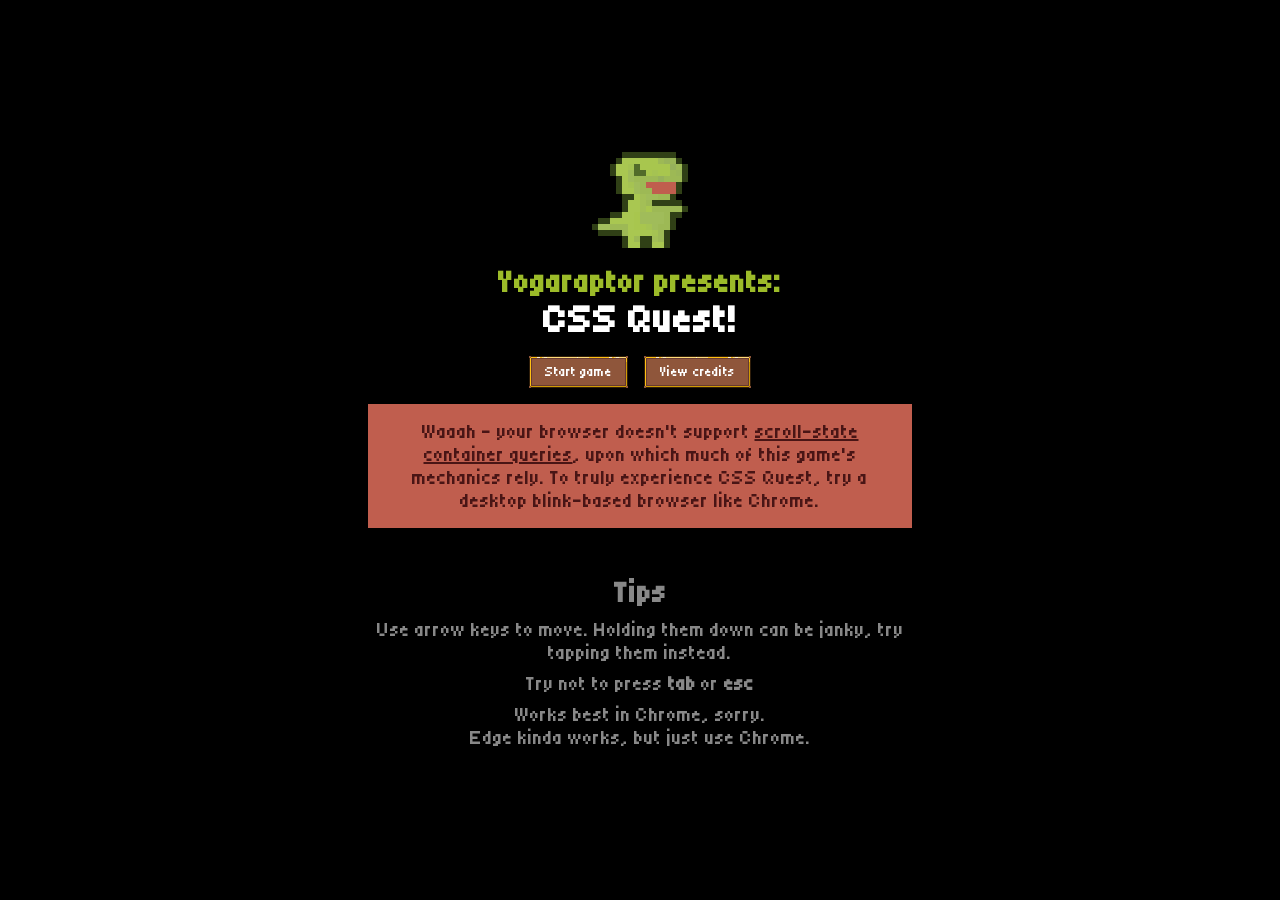
==== commit 964202cb: "add note about partial edge support" ====
--- a/css-quest/index.html
+++ b/css-quest/index.html
@@ -23,6 +23,179 @@
   <link rel="stylesheet" type="text/css" href="styles/encounter.css" />
   <link rel="stylesheet" type="text/css" href="styles/npcs.css" />
   <link rel="stylesheet" type="text/css" href="styles/endgame.css" />
+    <link rel="preload" as="image" href="assets/items/crystal.png">
+  <link rel="preload" as="image" href="assets/items/croissant.png">
+  <link rel="preload" as="image" href="assets/items/keycard.png">
+  <link rel="preload" as="image" href="assets/items/back-plate.png">
+  <link rel="preload" as="image" href="assets/lab/lab-wall-s1.png">
+  <link rel="preload" as="image" href="assets/lab/lab-wall-e1.png">
+  <link rel="preload" as="image" href="assets/lab/lab-wall-n2.png">
+  <link rel="preload" as="image" href="assets/lab/lab-barrier-cap-w.png">
+  <link rel="preload" as="image" href="assets/lab/lab-wall-se2.png">
+  <link rel="preload" as="image" href="assets/lab/lab-mainframe-s.png">
+  <link rel="preload" as="image" href="assets/lab/lab-table-w.png">
+  <link rel="preload" as="image" href="assets/lab/lab-wall-nw2.png">
+  <link rel="preload" as="image" href="assets/lab/lab-door-s1.png">
+  <link rel="preload" as="image" href="assets/lab/lab-door-s2.png">
+  <link rel="preload" as="image" href="assets/lab/lab-barrier-cap-e.png">
+  <link rel="preload" as="image" href="assets/lab/lab-wall-s2.png">
+  <link rel="preload" as="image" href="assets/lab/lab-wall-nw1.png">
+  <link rel="preload" as="image" href="assets/lab/lab-wall-sw1.png">
+  <link rel="preload" as="image" href="assets/lab/lab-wall-n1.png">
+  <link rel="preload" as="image" href="assets/lab/lab-wall-sw2.png">
+  <link rel="preload" as="image" href="assets/lab/lab-table-e.png">
+  <link rel="preload" as="image" href="assets/lab/rocket/mainstage-middle.png">
+  <link rel="preload" as="image" href="assets/lab/rocket/mainstage-cap-e.png">
+  <link rel="preload" as="image" href="assets/lab/rocket/misc4.png">
+  <link rel="preload" as="image" href="assets/lab/rocket/mainstage-cap-w.png">
+  <link rel="preload" as="image" href="assets/lab/rocket/misc2.png">
+  <link rel="preload" as="image" href="assets/lab/rocket/misc3.png">
+  <link rel="preload" as="image" href="assets/lab/rocket/nosecone.png">
+  <link rel="preload" as="image" href="assets/lab/rocket/exhaust.png">
+  <link rel="preload" as="image" href="assets/lab/rocket/misc1.png">
+  <link rel="preload" as="image" href="assets/lab/lab-wall-ne1.png">
+  <link rel="preload" as="image" href="assets/lab/lab-wall-se1.png">
+  <link rel="preload" as="image" href="assets/lab/lab-mainframe-n.png">
+  <link rel="preload" as="image" href="assets/lab/lab-wall-ne2.png">
+  <link rel="preload" as="image" href="assets/lab/lab-floor1.png">
+  <link rel="preload" as="image" href="assets/lab/lab-barrier.png">
+  <link rel="preload" as="image" href="assets/lab/lab-wall-w1.png">
+  <link rel="preload" as="image" href="assets/tiles/rug-s.png">
+  <link rel="preload" as="image" href="assets/tiles/doormat.png">
+  <link rel="preload" as="image" href="assets/tiles/wall-sw1.png">
+  <link rel="preload" as="image" href="assets/tiles/grass1.png">
+  <link rel="preload" as="image" href="assets/tiles/shop1.png">
+  <link rel="preload" as="image" href="assets/tiles/cliff-corner-nw.png">
+  <link rel="preload" as="image" href="assets/tiles/cave-wall-se1.png">
+  <link rel="preload" as="image" href="assets/tiles/wall-n2.png">
+  <link rel="preload" as="image" href="assets/tiles/bookcase-n.png">
+  <link rel="preload" as="image" href="assets/tiles/road-bend-sw.png">
+  <link rel="preload" as="image" href="assets/tiles/house3.png">
+  <link rel="preload" as="image" href="assets/tiles/road-bend-nw.png">
+  <link rel="preload" as="image" href="assets/tiles/road-v-cap-s.png">
+  <link rel="preload" as="image" href="assets/tiles/cave-wall-w1.png">
+  <link rel="preload" as="image" href="assets/tiles/wall-window-s2.png">
+  <link rel="preload" as="image" href="assets/tiles/cave-wall-s1.png">
+  <link rel="preload" as="image" href="assets/tiles/cave-wall-entrance-n2.png">
+  <link rel="preload" as="image" href="assets/tiles/road-bend-se.png">
+  <link rel="preload" as="image" href="assets/tiles/wall-picture-n2.png">
+  <link rel="preload" as="image" href="assets/tiles/cave-wall-nw1.png">
+  <link rel="preload" as="image" href="assets/tiles/cave-wall-se2.png">
+  <link rel="preload" as="image" href="assets/tiles/wall-nw2.png">
+  <link rel="preload" as="image" href="assets/tiles/rock2.png">
+  <link rel="preload" as="image" href="assets/tiles/mound-w.png">
+  <link rel="preload" as="image" href="assets/tiles/cliff-w.png">
+  <link rel="preload" as="image" href="assets/tiles/road-tjunc-n.png">
+  <link rel="preload" as="image" href="assets/tiles/cave-wall-entrance-s1.png">
+  <link rel="preload" as="image" href="assets/tiles/lab.png">
+  <link rel="preload" as="image" href="assets/tiles/house2.png">
+  <link rel="preload" as="image" href="assets/tiles/rug-c.png">
+  <link rel="preload" as="image" href="assets/tiles/wall-e1.png">
+  <link rel="preload" as="image" href="assets/tiles/mountain1.png">
+  <link rel="preload" as="image" href="assets/tiles/road-tjunc-s.png">
+  <link rel="preload" as="image" href="assets/tiles/mound-nw.png">
+  <link rel="preload" as="image" href="assets/tiles/bed-n.png">
+  <link rel="preload" as="image" href="assets/tiles/cliff-corner-sw.png">
+  <link rel="preload" as="image" href="assets/tiles/bed-s.png">
+  <link rel="preload" as="image" href="assets/tiles/bush2.png">
+  <link rel="preload" as="image" href="assets/tiles/wall-ne1.png">
+  <link rel="preload" as="image" href="assets/tiles/rock1.png">
+  <link rel="preload" as="image" href="assets/tiles/road-tjunc-e.png">
+  <link rel="preload" as="image" href="assets/tiles/cave-wall-nw2.png">
+  <link rel="preload" as="image" href="assets/tiles/wall-nw1.png">
+  <link rel="preload" as="image" href="assets/tiles/cave-wall-ne2.png">
+  <link rel="preload" as="image" href="assets/tiles/road-h-cap-e.png">
+  <link rel="preload" as="image" href="assets/tiles/cave-wall-sw2.png">
+  <link rel="preload" as="image" href="assets/tiles/sign2.png">
+  <link rel="preload" as="image" href="assets/tiles/door-s2.png">
+  <link rel="preload" as="image" href="assets/tiles/lava-wall-n1.png">
+  <link rel="preload" as="image" href="assets/tiles/cave-wall-s2.png">
+  <link rel="preload" as="image" href="assets/tiles/mound-e.png">
+  <link rel="preload" as="image" href="assets/tiles/mound-ramp-e.png">
+  <link rel="preload" as="image" href="assets/tiles/road-tjunc-w.png">
+  <link rel="preload" as="image" href="assets/tiles/cave-wall-sw1.png">
+  <link rel="preload" as="image" href="assets/tiles/rug-n.png">
+  <link rel="preload" as="image" href="assets/tiles/rug-e.png">
+  <link rel="preload" as="image" href="assets/tiles/road-w.png">
+  <link rel="preload" as="image" href="assets/tiles/rug-se.png">
+  <link rel="preload" as="image" href="assets/tiles/rug-w.png">
+  <link rel="preload" as="image" href="assets/tiles/wall-w1.png">
+  <link rel="preload" as="image" href="assets/tiles/mound-ne.png">
+  <link rel="preload" as="image" href="assets/tiles/house1.png">
+  <link rel="preload" as="image" href="assets/tiles/rug-ne.png">
+  <link rel="preload" as="image" href="assets/tiles/cliff-corner-nw2.png">
+  <link rel="preload" as="image" href="assets/tiles/houseplant.png">
+  <link rel="preload" as="image" href="assets/tiles/mound-se.png">
+  <link rel="preload" as="image" href="assets/tiles/rug-sw.png">
+  <link rel="preload" as="image" href="assets/tiles/wall-se2.png">
+  <link rel="preload" as="image" href="assets/tiles/wall-window-s1.png">
+  <link rel="preload" as="image" href="assets/tiles/wall-s2.png">
+  <link rel="preload" as="image" href="assets/tiles/road-v-cap-n.png">
+  <link rel="preload" as="image" href="assets/tiles/cave-wall-n2.png">
+  <link rel="preload" as="image" href="assets/tiles/mound-s.png">
+  <link rel="preload" as="image" href="assets/tiles/cave-wall-n1.png">
+  <link rel="preload" as="image" href="assets/tiles/wall-sw2.png">
+  <link rel="preload" as="image" href="assets/tiles/road-cross.png">
+  <link rel="preload" as="image" href="assets/tiles/rug-nw.png">
+  <link rel="preload" as="image" href="assets/tiles/wall-se1.png">
+  <link rel="preload" as="image" href="assets/tiles/cave-floor2.png">
+  <link rel="preload" as="image" href="assets/tiles/bookcase-s.png">
+  <link rel="preload" as="image" href="assets/tiles/tree1.png">
+  <link rel="preload" as="image" href="assets/tiles/cave-floor1.png">
+  <link rel="preload" as="image" href="assets/tiles/cave-wall-ne1.png">
+  <link rel="preload" as="image" href="assets/tiles/lava.gif">
+  <link rel="preload" as="image" href="assets/tiles/wall-picture-n1.png">
+  <link rel="preload" as="image" href="assets/tiles/bush1.png">
+  <link rel="preload" as="image" href="assets/tiles/cliff-cave-w.png">
+  <link rel="preload" as="image" href="assets/tiles/cave-floor-entrance1.png">
+  <link rel="preload" as="image" href="assets/tiles/door-s1.png">
+  <link rel="preload" as="image" href="assets/tiles/floor1.png">
+  <link rel="preload" as="image" href="assets/tiles/cliff-cave-w2.png">
+  <link rel="preload" as="image" href="assets/tiles/mound-sw.png">
+  <link rel="preload" as="image" href="assets/tiles/sign1.png">
+  <link rel="preload" as="image" href="assets/tiles/cave-floor-entrance2.png">
+  <link rel="preload" as="image" href="assets/tiles/cave-wall-e1.png">
+  <link rel="preload" as="image" href="assets/tiles/wall-s1.png">
+  <link rel="preload" as="image" href="assets/tiles/road-h-middle.png">
+  <link rel="preload" as="image" href="assets/tiles/road-bend-ne.png">
+  <link rel="preload" as="image" href="assets/tiles/cliff-corner-sw2.png">
+  <link rel="preload" as="image" href="assets/tiles/road-v-middle.png">
+  <link rel="preload" as="image" href="assets/tiles/wall-n1.png">
+  <link rel="preload" as="image" href="assets/tiles/grass2.png">
+  <link rel="preload" as="image" href="assets/tiles/cave-wall-entrance-n1.png">
+  <link rel="preload" as="image" href="assets/tiles/wall-ne2.png">
+  <link rel="preload" as="image" href="assets/tiles/wall-lamp-n2.png">
+  <link rel="preload" as="image" href="assets/tiles/mound-n.png">
+  <link rel="preload" as="image" href="assets/stone-puzzle/tile-after.png">
+  <link rel="preload" as="image" href="assets/stone-puzzle/moon.png">
+  <link rel="preload" as="image" href="assets/stone-puzzle/groove.png">
+  <link rel="preload" as="image" href="assets/stone-puzzle/stone-bg.png">
+  <link rel="preload" as="image" href="assets/stone-puzzle/earth.png">
+  <link rel="preload" as="image" href="assets/stone-puzzle/tile.png">
+  <link rel="preload" as="image" href="assets/stone-puzzle/sun.png">
+  <link rel="preload" as="image" href="assets/npcs/ankylo.png">
+  <link rel="preload" as="image" href="assets/npcs/stegosaurus-encounter-idle.png">
+  <link rel="preload" as="image" href="assets/npcs/pterodactyl.png">
+  <link rel="preload" as="image" href="assets/npcs/stegosaurus-idle.png">
+  <link rel="preload" as="image" href="assets/npcs/triceratops.png">
+  <link rel="preload" as="image" href="assets/favicon.png">
+  <link rel="preload" as="image" href="assets/endgame/rocket.png">
+  <link rel="preload" as="image" href="assets/endgame/rocket-fly.png">
+  <link rel="preload" as="image" href="assets/ui/slot.png">
+  <link rel="preload" as="image" href="assets/ui/frame-se.png">
+  <link rel="preload" as="image" href="assets/ui/frame-nw.png">
+  <link rel="preload" as="image" href="assets/ui/frame-e.png">
+  <link rel="preload" as="image" href="assets/ui/frame-s.png">
+  <link rel="preload" as="image" href="assets/ui/frame-n.png">
+  <link rel="preload" as="image" href="assets/ui/frame-w.png">
+  <link rel="preload" as="image" href="assets/ui/frame-sw.png">
+  <link rel="preload" as="image" href="assets/ui/frame-ne.png">
+  <link rel="preload" as="image" href="assets/player/player-idle.png">
+  <link rel="preload" as="image" href="assets/player/player-walk-up.png">
+  <link rel="preload" as="image" href="assets/player/player-walk-x.png">
+  <link rel="preload" as="image" href="assets/player/player-walk-down.png">
+  <link rel="preload" as="image" href="assets/player/player-walk-left.png">
+  <link rel="preload" as="image" href="assets/player/player-walk-right.png">
 </head>
 
 <body>
@@ -47,6 +220,7 @@
     <h2>Tips</h2>
     <p>Use arrow keys to move. Holding them down can be janky, try tapping them instead.</p>
     <p>Try not to press <b>tab</b> or <b>esc</b></p>
+    <p>Works best in Chrome, sorry.<br>Edge kinda works, but just use Chrome.</p>
   </div>
 </div>
       <dialog class="map frame map-home"
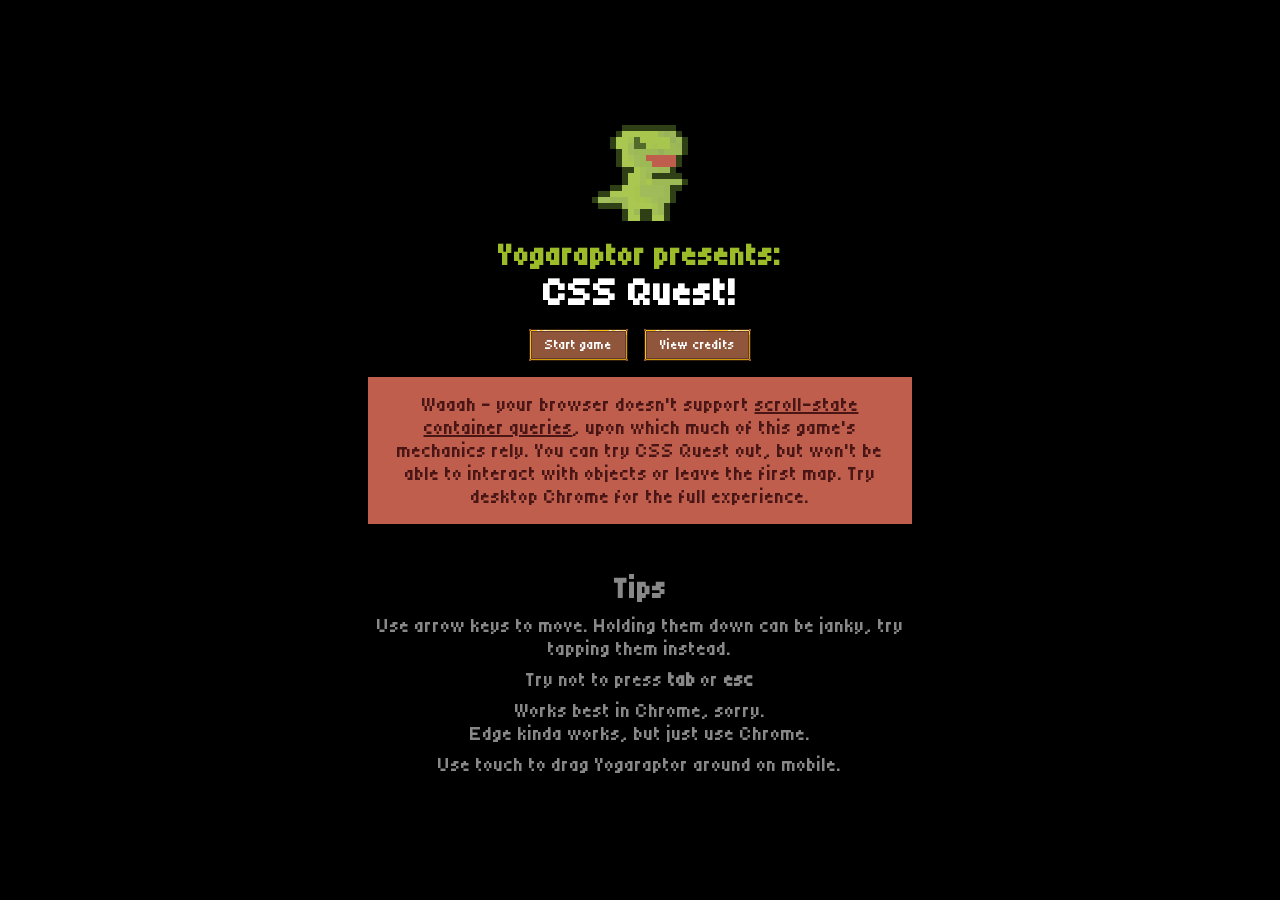
==== commit 3ad2799e: "update built file" ====
--- a/css-quest/index.html
+++ b/css-quest/index.html
@@ -100,6 +100,7 @@
   <link rel="preload" as="image" href="assets/tiles/bush2.png">
   <link rel="preload" as="image" href="assets/tiles/wall-ne1.png">
   <link rel="preload" as="image" href="assets/tiles/rock1.png">
+  <link rel="preload" as="image" href="assets/tiles/lava-wall-n1.webp">
   <link rel="preload" as="image" href="assets/tiles/road-tjunc-e.png">
   <link rel="preload" as="image" href="assets/tiles/cave-wall-nw2.png">
   <link rel="preload" as="image" href="assets/tiles/wall-nw1.png">
@@ -108,7 +109,6 @@
   <link rel="preload" as="image" href="assets/tiles/cave-wall-sw2.png">
   <link rel="preload" as="image" href="assets/tiles/sign2.png">
   <link rel="preload" as="image" href="assets/tiles/door-s2.png">
-  <link rel="preload" as="image" href="assets/tiles/lava-wall-n1.png">
   <link rel="preload" as="image" href="assets/tiles/cave-wall-s2.png">
   <link rel="preload" as="image" href="assets/tiles/mound-e.png">
   <link rel="preload" as="image" href="assets/tiles/mound-ramp-e.png">
@@ -140,10 +140,10 @@
   <link rel="preload" as="image" href="assets/tiles/wall-se1.png">
   <link rel="preload" as="image" href="assets/tiles/cave-floor2.png">
   <link rel="preload" as="image" href="assets/tiles/bookcase-s.png">
+  <link rel="preload" as="image" href="assets/tiles/lava.webp">
   <link rel="preload" as="image" href="assets/tiles/tree1.png">
   <link rel="preload" as="image" href="assets/tiles/cave-floor1.png">
   <link rel="preload" as="image" href="assets/tiles/cave-wall-ne1.png">
-  <link rel="preload" as="image" href="assets/tiles/lava.gif">
   <link rel="preload" as="image" href="assets/tiles/wall-picture-n1.png">
   <link rel="preload" as="image" href="assets/tiles/bush1.png">
   <link rel="preload" as="image" href="assets/tiles/cliff-cave-w.png">
@@ -166,13 +166,13 @@
   <link rel="preload" as="image" href="assets/tiles/wall-ne2.png">
   <link rel="preload" as="image" href="assets/tiles/wall-lamp-n2.png">
   <link rel="preload" as="image" href="assets/tiles/mound-n.png">
-  <link rel="preload" as="image" href="assets/stone-puzzle/tile-after.png">
-  <link rel="preload" as="image" href="assets/stone-puzzle/moon.png">
-  <link rel="preload" as="image" href="assets/stone-puzzle/groove.png">
-  <link rel="preload" as="image" href="assets/stone-puzzle/stone-bg.png">
-  <link rel="preload" as="image" href="assets/stone-puzzle/earth.png">
-  <link rel="preload" as="image" href="assets/stone-puzzle/tile.png">
-  <link rel="preload" as="image" href="assets/stone-puzzle/sun.png">
+  <link rel="preload" as="image" href="assets/stone-puzzle/sun.webp">
+  <link rel="preload" as="image" href="assets/stone-puzzle/earth.webp">
+  <link rel="preload" as="image" href="assets/stone-puzzle/stone-bg.webp">
+  <link rel="preload" as="image" href="assets/stone-puzzle/groove.webp">
+  <link rel="preload" as="image" href="assets/stone-puzzle/tile-after.webp">
+  <link rel="preload" as="image" href="assets/stone-puzzle/moon.webp">
+  <link rel="preload" as="image" href="assets/stone-puzzle/tile.webp">
   <link rel="preload" as="image" href="assets/npcs/ankylo.png">
   <link rel="preload" as="image" href="assets/npcs/stegosaurus-encounter-idle.png">
   <link rel="preload" as="image" href="assets/npcs/pterodactyl.png">
@@ -213,7 +213,8 @@
   </div>
 
   <p class="splash-screen-not-supported-message">
-    Waaah - your browser doesn't support <a href="https://developer.mozilla.org/en-US/docs/Web/CSS/Guides/Conditional_rules/Container_scroll-state_queries" target="_blank">scroll-state container queries</a>, upon which much of this game's mechanics rely. To truly experience CSS Quest, try a desktop blink-based browser like Chrome.
+    Waaah - your browser doesn't support <a href="https://developer.mozilla.org/en-US/docs/Web/CSS/Guides/Conditional_rules/Container_scroll-state_queries" target="_blank">scroll-state container queries</a>, upon which much of this game's mechanics rely. You can try CSS Quest out, but won't be able to interact with objects or leave the first map.
+    Try desktop Chrome for the full experience.
   </p>
 
   <div class="splash-screen-tips">
@@ -221,6 +222,7 @@
     <p>Use arrow keys to move. Holding them down can be janky, try tapping them instead.</p>
     <p>Try not to press <b>tab</b> or <b>esc</b></p>
     <p>Works best in Chrome, sorry.<br>Edge kinda works, but just use Chrome.</p>
+    <p>Use touch to drag Yogaraptor around on mobile.</p>
   </div>
 </div>
       <dialog class="map frame map-home"
@@ -252,487 +254,487 @@
         style="--map-width: 15; --map-height: 15">
                     <div
               class="tile void"
-                            >
-
-              
-              
-              
-              
-              
-              
-              
-              
-
-
-            </div>
-                    <div
-              class="tile void"
-                            >
-
-              
-              
-              
-              
-              
-              
-              
-              
-
-
-            </div>
-                    <div
-              class="tile void"
-                            >
-
-              
-              
-              
-              
-              
-              
-              
-              
-
-
-            </div>
-                    <div
-              class="tile void"
-                            >
-
-              
-              
-              
-              
-              
-              
-              
-              
-
-
-            </div>
-                    <div
-              class="tile void"
-                            >
-
-              
-              
-              
-              
-              
-              
-              
-              
-
-
-            </div>
-                    <div
-              class="tile void"
-                            >
-
-              
-              
-              
-              
-              
-              
-              
-              
-
-
-            </div>
-                    <div
-              class="tile void"
-                            >
-
-              
-              
-              
-              
-              
-              
-              
-              
-
-
-            </div>
-                    <div
-              class="tile void"
-                            >
-
-              
-              
-              
-              
-              
-              
-              
-              
-
-
-            </div>
-                    <div
-              class="tile void"
-                            >
-
-              
-              
-              
-              
-              
-              
-              
-              
-
-
-            </div>
-                    <div
-              class="tile void"
-                            >
-
-              
-              
-              
-              
-              
-              
-              
-              
-
-
-            </div>
-                    <div
-              class="tile void"
-                            >
-
-              
-              
-              
-              
-              
-              
-              
-              
-
-
-            </div>
-                    <div
-              class="tile void"
-                            >
-
-              
-              
-              
-              
-              
-              
-              
-              
-
-
-            </div>
-                    <div
-              class="tile void"
-                            >
-
-              
-              
-              
-              
-              
-              
-              
-              
-
-
-            </div>
-                    <div
-              class="tile void"
-                            >
-
-              
-              
-              
-              
-              
-              
-              
-              
-
-
-            </div>
-                    <div
-              class="tile void"
-                            >
-
-              
-              
-              
-              
-              
-              
-              
-              
-
-
-            </div>
-                    <div
-              class="tile void"
-                            >
-
-              
-              
-              
-              
-              
-              
-              
-              
-
-
-            </div>
-                    <div
-              class="tile void"
-                            >
-
-              
-              
-              
-              
-              
-              
-              
-              
-
-
-            </div>
-                    <div
-              class="tile void"
-                            >
-
-              
-              
-              
-              
-              
-              
-              
-              
-
-
-            </div>
-                    <div
-              class="tile void"
-                            >
-
-              
-              
-              
-              
-              
-              
-              
-              
-
-
-            </div>
-                    <div
-              class="tile void"
-                            >
-
-              
-              
-              
-              
-              
-              
-              
-              
-
-
-            </div>
-                    <div
-              class="tile void"
-                            >
-
-              
-              
-              
-              
-              
-              
-              
-              
-
-
-            </div>
-                    <div
-              class="tile void"
-                            >
-
-              
-              
-              
-              
-              
-              
-              
-              
-
-
-            </div>
-                    <div
-              class="tile void"
-                            >
-
-              
-              
-              
-              
-              
-              
-              
-              
-
-
-            </div>
-                    <div
-              class="tile void"
-                            >
-
-              
-              
-              
-              
-              
-              
-              
-              
-
-
-            </div>
-                    <div
-              class="tile void"
-                            >
-
-              
-              
-              
-              
-              
-              
-              
-              
-
-
-            </div>
-                    <div
-              class="tile void"
-                            >
-
-              
-              
-              
-              
-              
-              
-              
-              
-
-
-            </div>
-                    <div
-              class="tile void"
-                            >
-
-              
-              
-              
-              
-              
-              
-              
-              
-
-
-            </div>
-                    <div
-              class="tile void"
-                            >
-
-              
-              
-              
-              
-              
-              
-              
-              
-
-
-            </div>
-                    <div
-              class="tile void"
-                            >
-
-              
-              
-              
-              
-              
-              
-              
-              
-
-
-            </div>
-                    <div
-              class="tile void"
-                            >
-
-              
-              
-              
-              
-              
-              
-              
-              
-
-
-            </div>
-                    <div
-              class="tile void"
-                            >
-
-              
-              
-              
-              
-              
-              
-              
-              
-
-
-            </div>
-                    <div
-              class="tile void"
-                            >
-
-              
-              
-              
-              
-              
-              
-              
-              
-
-
-            </div>
-                    <div
-              class="tile void"
-                            >
+              >
+
+              
+              
+              
+              
+              
+              
+              
+              
+
+
+            </div>
+                    <div
+              class="tile void"
+              >
+
+              
+              
+              
+              
+              
+              
+              
+              
+
+
+            </div>
+                    <div
+              class="tile void"
+              >
+
+              
+              
+              
+              
+              
+              
+              
+              
+
+
+            </div>
+                    <div
+              class="tile void"
+              >
+
+              
+              
+              
+              
+              
+              
+              
+              
+
+
+            </div>
+                    <div
+              class="tile void"
+              >
+
+              
+              
+              
+              
+              
+              
+              
+              
+
+
+            </div>
+                    <div
+              class="tile void"
+              >
+
+              
+              
+              
+              
+              
+              
+              
+              
+
+
+            </div>
+                    <div
+              class="tile void"
+              >
+
+              
+              
+              
+              
+              
+              
+              
+              
+
+
+            </div>
+                    <div
+              class="tile void"
+              >
+
+              
+              
+              
+              
+              
+              
+              
+              
+
+
+            </div>
+                    <div
+              class="tile void"
+              >
+
+              
+              
+              
+              
+              
+              
+              
+              
+
+
+            </div>
+                    <div
+              class="tile void"
+              >
+
+              
+              
+              
+              
+              
+              
+              
+              
+
+
+            </div>
+                    <div
+              class="tile void"
+              >
+
+              
+              
+              
+              
+              
+              
+              
+              
+
+
+            </div>
+                    <div
+              class="tile void"
+              >
+
+              
+              
+              
+              
+              
+              
+              
+              
+
+
+            </div>
+                    <div
+              class="tile void"
+              >
+
+              
+              
+              
+              
+              
+              
+              
+              
+
+
+            </div>
+                    <div
+              class="tile void"
+              >
+
+              
+              
+              
+              
+              
+              
+              
+              
+
+
+            </div>
+                    <div
+              class="tile void"
+              >
+
+              
+              
+              
+              
+              
+              
+              
+              
+
+
+            </div>
+                    <div
+              class="tile void"
+              >
+
+              
+              
+              
+              
+              
+              
+              
+              
+
+
+            </div>
+                    <div
+              class="tile void"
+              >
+
+              
+              
+              
+              
+              
+              
+              
+              
+
+
+            </div>
+                    <div
+              class="tile void"
+              >
+
+              
+              
+              
+              
+              
+              
+              
+              
+
+
+            </div>
+                    <div
+              class="tile void"
+              >
+
+              
+              
+              
+              
+              
+              
+              
+              
+
+
+            </div>
+                    <div
+              class="tile void"
+              >
+
+              
+              
+              
+              
+              
+              
+              
+              
+
+
+            </div>
+                    <div
+              class="tile void"
+              >
+
+              
+              
+              
+              
+              
+              
+              
+              
+
+
+            </div>
+                    <div
+              class="tile void"
+              >
+
+              
+              
+              
+              
+              
+              
+              
+              
+
+
+            </div>
+                    <div
+              class="tile void"
+              >
+
+              
+              
+              
+              
+              
+              
+              
+              
+
+
+            </div>
+                    <div
+              class="tile void"
+              >
+
+              
+              
+              
+              
+              
+              
+              
+              
+
+
+            </div>
+                    <div
+              class="tile void"
+              >
+
+              
+              
+              
+              
+              
+              
+              
+              
+
+
+            </div>
+                    <div
+              class="tile void"
+              >
+
+              
+              
+              
+              
+              
+              
+              
+              
+
+
+            </div>
+                    <div
+              class="tile void"
+              >
+
+              
+              
+              
+              
+              
+              
+              
+              
+
+
+            </div>
+                    <div
+              class="tile void"
+              >
+
+              
+              
+              
+              
+              
+              
+              
+              
+
+
+            </div>
+                    <div
+              class="tile void"
+              >
+
+              
+              
+              
+              
+              
+              
+              
+              
+
+
+            </div>
+                    <div
+              class="tile void"
+              >
+
+              
+              
+              
+              
+              
+              
+              
+              
+
+
+            </div>
+                    <div
+              class="tile void"
+              >
+
+              
+              
+              
+              
+              
+              
+              
+              
+
+
+            </div>
+                    <div
+              class="tile void"
+              >
+
+              
+              
+              
+              
+              
+              
+              
+              
+
+
+            </div>
+                    <div
+              class="tile void"
+              >
 
               
               
@@ -747,7 +749,7 @@
             </div>
                     <div
               class="tile wall-nw2"
-                            >
+              >
 
               
               
@@ -762,7 +764,7 @@
             </div>
                     <div
               class="tile wall-lamp-n2"
-                            >
+              >
 
               
               
@@ -777,7 +779,7 @@
             </div>
                     <div
               class="tile wall-n2"
-                            >
+              >
 
               
               
@@ -792,7 +794,7 @@
             </div>
                     <div
               class="tile wall-n2"
-                            >
+              >
 
               
               
@@ -807,7 +809,7 @@
             </div>
                     <div
               class="tile wall-picture-n2"
-                            >
+              >
 
               
               
@@ -822,7 +824,7 @@
             </div>
                     <div
               class="tile wall-n2"
-                            >
+              >
 
               
               
@@ -837,7 +839,7 @@
             </div>
                     <div
               class="tile bookcase-n"
-                            >
+              >
 
               
               
@@ -852,7 +854,7 @@
             </div>
                     <div
               class="tile wall-lamp-n2"
-                            >
+              >
 
               
               
@@ -867,97 +869,97 @@
             </div>
                     <div
               class="tile wall-ne2"
-                            >
-
-              
-              
-              
-              
-              
-              
-              
-              
-
-
-            </div>
-                    <div
-              class="tile void"
-                            >
-
-              
-              
-              
-              
-              
-              
-              
-              
-
-
-            </div>
-                    <div
-              class="tile void"
-                            >
-
-              
-              
-              
-              
-              
-              
-              
-              
-
-
-            </div>
-                    <div
-              class="tile void"
-                            >
-
-              
-              
-              
-              
-              
-              
-              
-              
-
-
-            </div>
-                    <div
-              class="tile void"
-                            >
-
-              
-              
-              
-              
-              
-              
-              
-              
-
-
-            </div>
-                    <div
-              class="tile void"
-                            >
-
-              
-              
-              
-              
-              
-              
-              
-              
-
-
-            </div>
-                    <div
-              class="tile void"
-                            >
+              >
+
+              
+              
+              
+              
+              
+              
+              
+              
+
+
+            </div>
+                    <div
+              class="tile void"
+              >
+
+              
+              
+              
+              
+              
+              
+              
+              
+
+
+            </div>
+                    <div
+              class="tile void"
+              >
+
+              
+              
+              
+              
+              
+              
+              
+              
+
+
+            </div>
+                    <div
+              class="tile void"
+              >
+
+              
+              
+              
+              
+              
+              
+              
+              
+
+
+            </div>
+                    <div
+              class="tile void"
+              >
+
+              
+              
+              
+              
+              
+              
+              
+              
+
+
+            </div>
+                    <div
+              class="tile void"
+              >
+
+              
+              
+              
+              
+              
+              
+              
+              
+
+
+            </div>
+                    <div
+              class="tile void"
+              >
 
               
               
@@ -972,7 +974,7 @@
             </div>
                     <div
               class="tile wall-nw1"
-                            >
+              >
 
               
               
@@ -987,7 +989,7 @@
             </div>
                     <div
               class="tile wall-n1"
-                            >
+              >
 
               
               
@@ -1002,7 +1004,7 @@
             </div>
                     <div
               class="tile wall-n1"
-                            >
+              >
 
               
               
@@ -1017,7 +1019,7 @@
             </div>
                     <div
               class="tile wall-n1"
-                            >
+              >
 
               
               
@@ -1032,7 +1034,7 @@
             </div>
                     <div
               class="tile wall-picture-n1"
-                            >
+              >
 
               
               
@@ -1047,7 +1049,7 @@
             </div>
                     <div
               class="tile wall-n1"
-                            >
+              >
 
               
               
@@ -1062,7 +1064,7 @@
             </div>
                     <div
               class="tile bookcase-s"
-                            >
+              >
 
               
               
@@ -1077,7 +1079,7 @@
             </div>
                     <div
               class="tile wall-n1"
-                            >
+              >
 
               
               
@@ -1092,97 +1094,97 @@
             </div>
                     <div
               class="tile wall-ne1"
-                            >
-
-              
-              
-              
-              
-              
-              
-              
-              
-
-
-            </div>
-                    <div
-              class="tile void"
-                            >
-
-              
-              
-              
-              
-              
-              
-              
-              
-
-
-            </div>
-                    <div
-              class="tile void"
-                            >
-
-              
-              
-              
-              
-              
-              
-              
-              
-
-
-            </div>
-                    <div
-              class="tile void"
-                            >
-
-              
-              
-              
-              
-              
-              
-              
-              
-
-
-            </div>
-                    <div
-              class="tile void"
-                            >
-
-              
-              
-              
-              
-              
-              
-              
-              
-
-
-            </div>
-                    <div
-              class="tile void"
-                            >
-
-              
-              
-              
-              
-              
-              
-              
-              
-
-
-            </div>
-                    <div
-              class="tile void"
-                            >
+              >
+
+              
+              
+              
+              
+              
+              
+              
+              
+
+
+            </div>
+                    <div
+              class="tile void"
+              >
+
+              
+              
+              
+              
+              
+              
+              
+              
+
+
+            </div>
+                    <div
+              class="tile void"
+              >
+
+              
+              
+              
+              
+              
+              
+              
+              
+
+
+            </div>
+                    <div
+              class="tile void"
+              >
+
+              
+              
+              
+              
+              
+              
+              
+              
+
+
+            </div>
+                    <div
+              class="tile void"
+              >
+
+              
+              
+              
+              
+              
+              
+              
+              
+
+
+            </div>
+                    <div
+              class="tile void"
+              >
+
+              
+              
+              
+              
+              
+              
+              
+              
+
+
+            </div>
+                    <div
+              class="tile void"
+              >
 
               
               
@@ -1197,7 +1199,7 @@
             </div>
                     <div
               class="tile wall-w1"
-                            >
+              >
 
               
               
@@ -1212,7 +1214,7 @@
             </div>
                     <div
               class="tile floor"
-                            >
+              >
 
               
               
@@ -1227,7 +1229,7 @@
             </div>
                     <div
               class="tile floor"
-                            >
+              >
 
               
               
@@ -1242,7 +1244,7 @@
             </div>
                     <div
               class="tile floor"
-                            >
+              >
 
               
               
@@ -1257,7 +1259,7 @@
             </div>
                     <div
               class="tile floor"
-                            >
+              >
 
               
               
@@ -1272,7 +1274,7 @@
             </div>
                     <div
               class="tile floor"
-                            >
+              >
 
               
               
@@ -1287,7 +1289,7 @@
             </div>
                     <div
               class="tile floor"
-                            >
+              >
 
               
               
@@ -1302,7 +1304,7 @@
             </div>
                     <div
               class="tile floor"
-                            >
+              >
 
               
               
@@ -1317,97 +1319,97 @@
             </div>
                     <div
               class="tile wall-e1"
-                            >
-
-              
-              
-              
-              
-              
-              
-              
-              
-
-
-            </div>
-                    <div
-              class="tile void"
-                            >
-
-              
-              
-              
-              
-              
-              
-              
-              
-
-
-            </div>
-                    <div
-              class="tile void"
-                            >
-
-              
-              
-              
-              
-              
-              
-              
-              
-
-
-            </div>
-                    <div
-              class="tile void"
-                            >
-
-              
-              
-              
-              
-              
-              
-              
-              
-
-
-            </div>
-                    <div
-              class="tile void"
-                            >
-
-              
-              
-              
-              
-              
-              
-              
-              
-
-
-            </div>
-                    <div
-              class="tile void"
-                            >
-
-              
-              
-              
-              
-              
-              
-              
-              
-
-
-            </div>
-                    <div
-              class="tile void"
-                            >
+              >
+
+              
+              
+              
+              
+              
+              
+              
+              
+
+
+            </div>
+                    <div
+              class="tile void"
+              >
+
+              
+              
+              
+              
+              
+              
+              
+              
+
+
+            </div>
+                    <div
+              class="tile void"
+              >
+
+              
+              
+              
+              
+              
+              
+              
+              
+
+
+            </div>
+                    <div
+              class="tile void"
+              >
+
+              
+              
+              
+              
+              
+              
+              
+              
+
+
+            </div>
+                    <div
+              class="tile void"
+              >
+
+              
+              
+              
+              
+              
+              
+              
+              
+
+
+            </div>
+                    <div
+              class="tile void"
+              >
+
+              
+              
+              
+              
+              
+              
+              
+              
+
+
+            </div>
+                    <div
+              class="tile void"
+              >
 
               
               
@@ -1422,7 +1424,7 @@
             </div>
                     <div
               class="tile wall-w1"
-                            >
+              >
 
               
               
@@ -1437,7 +1439,7 @@
             </div>
                     <div
               class="tile floor"
-                            >
+              >
 
               
               
@@ -1452,7 +1454,7 @@
             </div>
                     <div
               class="tile floor"
-                            >
+              >
 
               
               
@@ -1467,7 +1469,7 @@
             </div>
                     <div
               class="tile floor"
-                            >
+              >
 
               
               
@@ -1482,7 +1484,7 @@
             </div>
                     <div
               class="tile floor"
-                            >
+              >
 
               
               
@@ -1497,7 +1499,7 @@
             </div>
                     <div
               class="tile floor"
-                            >
+              >
 
               
               
@@ -1512,7 +1514,7 @@
             </div>
                     <div
               class="tile floor"
-                            >
+              >
 
               
               
@@ -1527,7 +1529,7 @@
             </div>
                     <div
               class="tile floor"
-                            >
+              >
 
               
               
@@ -1542,97 +1544,97 @@
             </div>
                     <div
               class="tile wall-e1"
-                            >
-
-              
-              
-              
-              
-              
-              
-              
-              
-
-
-            </div>
-                    <div
-              class="tile void"
-                            >
-
-              
-              
-              
-              
-              
-              
-              
-              
-
-
-            </div>
-                    <div
-              class="tile void"
-                            >
-
-              
-              
-              
-              
-              
-              
-              
-              
-
-
-            </div>
-                    <div
-              class="tile void"
-                            >
-
-              
-              
-              
-              
-              
-              
-              
-              
-
-
-            </div>
-                    <div
-              class="tile void"
-                            >
-
-              
-              
-              
-              
-              
-              
-              
-              
-
-
-            </div>
-                    <div
-              class="tile void"
-                            >
-
-              
-              
-              
-              
-              
-              
-              
-              
-
-
-            </div>
-                    <div
-              class="tile void"
-                            >
+              >
+
+              
+              
+              
+              
+              
+              
+              
+              
+
+
+            </div>
+                    <div
+              class="tile void"
+              >
+
+              
+              
+              
+              
+              
+              
+              
+              
+
+
+            </div>
+                    <div
+              class="tile void"
+              >
+
+              
+              
+              
+              
+              
+              
+              
+              
+
+
+            </div>
+                    <div
+              class="tile void"
+              >
+
+              
+              
+              
+              
+              
+              
+              
+              
+
+
+            </div>
+                    <div
+              class="tile void"
+              >
+
+              
+              
+              
+              
+              
+              
+              
+              
+
+
+            </div>
+                    <div
+              class="tile void"
+              >
+
+              
+              
+              
+              
+              
+              
+              
+              
+
+
+            </div>
+                    <div
+              class="tile void"
+              >
 
               
               
@@ -1647,7 +1649,7 @@
             </div>
                     <div
               class="tile wall-w1"
-              id="m10-start"              tabindex="0" autofocus>
+              tabindex="0" autofocus>
 
               
               
@@ -1662,7 +1664,7 @@
             </div>
                     <div
               class="tile bed-n"
-                            >
+              >
 
               
               
@@ -1677,7 +1679,7 @@
             </div>
                     <div
               class="tile floor"
-                            >
+              >
 
               
               
@@ -1692,7 +1694,7 @@
             </div>
                     <div
               class="tile rug-nw"
-                            >
+              >
 
               
               
@@ -1707,7 +1709,7 @@
             </div>
                     <div
               class="tile rug-n"
-                            >
+              >
 
               
               
@@ -1722,7 +1724,7 @@
             </div>
                     <div
               class="tile rug-ne"
-                            >
+              >
 
               
               
@@ -1737,7 +1739,7 @@
             </div>
                     <div
               class="tile floor"
-                            >
+              >
 
               
               
@@ -1752,7 +1754,7 @@
             </div>
                     <div
               class="tile floor"
-                            >
+              >
 
               
               
@@ -1767,97 +1769,97 @@
             </div>
                     <div
               class="tile wall-e1"
-                            >
-
-              
-              
-              
-              
-              
-              
-              
-              
-
-
-            </div>
-                    <div
-              class="tile void"
-                            >
-
-              
-              
-              
-              
-              
-              
-              
-              
-
-
-            </div>
-                    <div
-              class="tile void"
-                            >
-
-              
-              
-              
-              
-              
-              
-              
-              
-
-
-            </div>
-                    <div
-              class="tile void"
-                            >
-
-              
-              
-              
-              
-              
-              
-              
-              
-
-
-            </div>
-                    <div
-              class="tile void"
-                            >
-
-              
-              
-              
-              
-              
-              
-              
-              
-
-
-            </div>
-                    <div
-              class="tile void"
-                            >
-
-              
-              
-              
-              
-              
-              
-              
-              
-
-
-            </div>
-                    <div
-              class="tile void"
-                            >
+              >
+
+              
+              
+              
+              
+              
+              
+              
+              
+
+
+            </div>
+                    <div
+              class="tile void"
+              >
+
+              
+              
+              
+              
+              
+              
+              
+              
+
+
+            </div>
+                    <div
+              class="tile void"
+              >
+
+              
+              
+              
+              
+              
+              
+              
+              
+
+
+            </div>
+                    <div
+              class="tile void"
+              >
+
+              
+              
+              
+              
+              
+              
+              
+              
+
+
+            </div>
+                    <div
+              class="tile void"
+              >
+
+              
+              
+              
+              
+              
+              
+              
+              
+
+
+            </div>
+                    <div
+              class="tile void"
+              >
+
+              
+              
+              
+              
+              
+              
+              
+              
+
+
+            </div>
+                    <div
+              class="tile void"
+              >
 
               
               
@@ -1872,7 +1874,7 @@
             </div>
                     <div
               class="tile wall-w1"
-                            >
+              >
 
               
               
@@ -1887,7 +1889,7 @@
             </div>
                     <div
               class="tile bed-s"
-                            >
+              >
 
               
               
@@ -1902,7 +1904,7 @@
             </div>
                     <div
               class="tile floor item item-croissant"
-                            >
+              >
 
               
               
@@ -1924,7 +1926,7 @@
             </div>
                     <div
               class="tile rug-w"
-                            >
+              >
 
               
               
@@ -1939,7 +1941,7 @@
             </div>
                     <div
               class="tile rug-c"
-                            >
+              >
 
               
               
@@ -1954,7 +1956,7 @@
             </div>
                     <div
               class="tile rug-e"
-                            >
+              >
 
               
               
@@ -1969,7 +1971,7 @@
             </div>
                     <div
               class="tile floor"
-                            >
+              >
 
               
               
@@ -1984,7 +1986,7 @@
             </div>
                     <div
               class="tile floor"
-                            >
+              >
 
               
               
@@ -1999,97 +2001,97 @@
             </div>
                     <div
               class="tile wall-e1"
-                            >
-
-              
-              
-              
-              
-              
-              
-              
-              
-
-
-            </div>
-                    <div
-              class="tile void"
-                            >
-
-              
-              
-              
-              
-              
-              
-              
-              
-
-
-            </div>
-                    <div
-              class="tile void"
-                            >
-
-              
-              
-              
-              
-              
-              
-              
-              
-
-
-            </div>
-                    <div
-              class="tile void"
-                            >
-
-              
-              
-              
-              
-              
-              
-              
-              
-
-
-            </div>
-                    <div
-              class="tile void"
-                            >
-
-              
-              
-              
-              
-              
-              
-              
-              
-
-
-            </div>
-                    <div
-              class="tile void"
-                            >
-
-              
-              
-              
-              
-              
-              
-              
-              
-
-
-            </div>
-                    <div
-              class="tile void"
-                            >
+              >
+
+              
+              
+              
+              
+              
+              
+              
+              
+
+
+            </div>
+                    <div
+              class="tile void"
+              >
+
+              
+              
+              
+              
+              
+              
+              
+              
+
+
+            </div>
+                    <div
+              class="tile void"
+              >
+
+              
+              
+              
+              
+              
+              
+              
+              
+
+
+            </div>
+                    <div
+              class="tile void"
+              >
+
+              
+              
+              
+              
+              
+              
+              
+              
+
+
+            </div>
+                    <div
+              class="tile void"
+              >
+
+              
+              
+              
+              
+              
+              
+              
+              
+
+
+            </div>
+                    <div
+              class="tile void"
+              >
+
+              
+              
+              
+              
+              
+              
+              
+              
+
+
+            </div>
+                    <div
+              class="tile void"
+              >
 
               
               
@@ -2104,7 +2106,7 @@
             </div>
                     <div
               class="tile wall-w1"
-                            >
+              >
 
               
               
@@ -2119,7 +2121,7 @@
             </div>
                     <div
               class="tile floor"
-                            >
+              >
 
               
               
@@ -2134,7 +2136,7 @@
             </div>
                     <div
               class="tile floor"
-                            >
+              >
 
               
               
@@ -2149,7 +2151,7 @@
             </div>
                     <div
               class="tile rug-sw"
-                            >
+              >
 
               
               
@@ -2164,7 +2166,7 @@
             </div>
                     <div
               class="tile rug-s"
-                            >
+              >
 
               
               
@@ -2179,7 +2181,7 @@
             </div>
                     <div
               class="tile rug-se"
-                            >
+              >
 
               
               
@@ -2194,7 +2196,7 @@
             </div>
                     <div
               class="tile floor"
-                            >
+              >
 
               
               
@@ -2209,7 +2211,7 @@
             </div>
                     <div
               class="tile floor"
-                            >
+              >
 
               
               
@@ -2224,97 +2226,97 @@
             </div>
                     <div
               class="tile wall-e1"
-                            >
-
-              
-              
-              
-              
-              
-              
-              
-              
-
-
-            </div>
-                    <div
-              class="tile void"
-                            >
-
-              
-              
-              
-              
-              
-              
-              
-              
-
-
-            </div>
-                    <div
-              class="tile void"
-                            >
-
-              
-              
-              
-              
-              
-              
-              
-              
-
-
-            </div>
-                    <div
-              class="tile void"
-                            >
-
-              
-              
-              
-              
-              
-              
-              
-              
-
-
-            </div>
-                    <div
-              class="tile void"
-                            >
-
-              
-              
-              
-              
-              
-              
-              
-              
-
-
-            </div>
-                    <div
-              class="tile void"
-                            >
-
-              
-              
-              
-              
-              
-              
-              
-              
-
-
-            </div>
-                    <div
-              class="tile void"
-                            >
+              >
+
+              
+              
+              
+              
+              
+              
+              
+              
+
+
+            </div>
+                    <div
+              class="tile void"
+              >
+
+              
+              
+              
+              
+              
+              
+              
+              
+
+
+            </div>
+                    <div
+              class="tile void"
+              >
+
+              
+              
+              
+              
+              
+              
+              
+              
+
+
+            </div>
+                    <div
+              class="tile void"
+              >
+
+              
+              
+              
+              
+              
+              
+              
+              
+
+
+            </div>
+                    <div
+              class="tile void"
+              >
+
+              
+              
+              
+              
+              
+              
+              
+              
+
+
+            </div>
+                    <div
+              class="tile void"
+              >
+
+              
+              
+              
+              
+              
+              
+              
+              
+
+
+            </div>
+                    <div
+              class="tile void"
+              >
 
               
               
@@ -2329,7 +2331,7 @@
             </div>
                     <div
               class="tile wall-w1"
-                            >
+              >
 
               
               
@@ -2344,7 +2346,7 @@
             </div>
                     <div
               class="tile floor"
-                            >
+              >
 
               
               
@@ -2359,7 +2361,7 @@
             </div>
                     <div
               class="tile floor"
-                            >
+              >
 
               
               
@@ -2374,7 +2376,7 @@
             </div>
                     <div
               class="tile floor"
-                            >
+              >
 
               
               
@@ -2389,7 +2391,7 @@
             </div>
                     <div
               class="tile floor"
-                            >
+              >
 
               
               
@@ -2404,7 +2406,7 @@
             </div>
                     <div
               class="tile floor"
-                            >
+              >
 
               
               
@@ -2419,7 +2421,7 @@
             </div>
                     <div
               class="tile floor"
-                            >
+              >
 
               
               
@@ -2434,7 +2436,7 @@
             </div>
                     <div
               class="tile floor"
-                            >
+              >
 
               
               
@@ -2449,97 +2451,97 @@
             </div>
                     <div
               class="tile wall-e1"
-                            >
-
-              
-              
-              
-              
-              
-              
-              
-              
-
-
-            </div>
-                    <div
-              class="tile void"
-                            >
-
-              
-              
-              
-              
-              
-              
-              
-              
-
-
-            </div>
-                    <div
-              class="tile void"
-                            >
-
-              
-              
-              
-              
-              
-              
-              
-              
-
-
-            </div>
-                    <div
-              class="tile void"
-                            >
-
-              
-              
-              
-              
-              
-              
-              
-              
-
-
-            </div>
-                    <div
-              class="tile void"
-                            >
-
-              
-              
-              
-              
-              
-              
-              
-              
-
-
-            </div>
-                    <div
-              class="tile void"
-                            >
-
-              
-              
-              
-              
-              
-              
-              
-              
-
-
-            </div>
-                    <div
-              class="tile void"
-                            >
+              >
+
+              
+              
+              
+              
+              
+              
+              
+              
+
+
+            </div>
+                    <div
+              class="tile void"
+              >
+
+              
+              
+              
+              
+              
+              
+              
+              
+
+
+            </div>
+                    <div
+              class="tile void"
+              >
+
+              
+              
+              
+              
+              
+              
+              
+              
+
+
+            </div>
+                    <div
+              class="tile void"
+              >
+
+              
+              
+              
+              
+              
+              
+              
+              
+
+
+            </div>
+                    <div
+              class="tile void"
+              >
+
+              
+              
+              
+              
+              
+              
+              
+              
+
+
+            </div>
+                    <div
+              class="tile void"
+              >
+
+              
+              
+              
+              
+              
+              
+              
+              
+
+
+            </div>
+                    <div
+              class="tile void"
+              >
 
               
               
@@ -2554,7 +2556,7 @@
             </div>
                     <div
               class="tile wall-w1"
-                            >
+              >
 
               
               
@@ -2569,7 +2571,7 @@
             </div>
                     <div
               class="tile floor"
-                            >
+              >
 
               
               
@@ -2584,7 +2586,7 @@
             </div>
                     <div
               class="tile floor"
-                            >
+              >
 
               
               
@@ -2599,7 +2601,7 @@
             </div>
                     <div
               class="tile houseplant"
-                            >
+              >
 
               
               
@@ -2614,7 +2616,7 @@
             </div>
                     <div
               class="tile doormat door"
-              id="m10-door-m20"              >
+              >
 
                               <button class="button" command="show-modal" commandfor="map-20">
                   <span class="frame-inner">Step into the big wide world</span>
@@ -2632,7 +2634,7 @@
             </div>
                     <div
               class="tile houseplant"
-                            >
+              >
 
               
               
@@ -2647,7 +2649,7 @@
             </div>
                     <div
               class="tile floor"
-                            >
+              >
 
               
               
@@ -2662,7 +2664,7 @@
             </div>
                     <div
               class="tile floor"
-                            >
+              >
 
               
               
@@ -2677,97 +2679,97 @@
             </div>
                     <div
               class="tile wall-e1"
-                            >
-
-              
-              
-              
-              
-              
-              
-              
-              
-
-
-            </div>
-                    <div
-              class="tile void"
-                            >
-
-              
-              
-              
-              
-              
-              
-              
-              
-
-
-            </div>
-                    <div
-              class="tile void"
-                            >
-
-              
-              
-              
-              
-              
-              
-              
-              
-
-
-            </div>
-                    <div
-              class="tile void"
-                            >
-
-              
-              
-              
-              
-              
-              
-              
-              
-
-
-            </div>
-                    <div
-              class="tile void"
-                            >
-
-              
-              
-              
-              
-              
-              
-              
-              
-
-
-            </div>
-                    <div
-              class="tile void"
-                            >
-
-              
-              
-              
-              
-              
-              
-              
-              
-
-
-            </div>
-                    <div
-              class="tile void"
-                            >
+              >
+
+              
+              
+              
+              
+              
+              
+              
+              
+
+
+            </div>
+                    <div
+              class="tile void"
+              >
+
+              
+              
+              
+              
+              
+              
+              
+              
+
+
+            </div>
+                    <div
+              class="tile void"
+              >
+
+              
+              
+              
+              
+              
+              
+              
+              
+
+
+            </div>
+                    <div
+              class="tile void"
+              >
+
+              
+              
+              
+              
+              
+              
+              
+              
+
+
+            </div>
+                    <div
+              class="tile void"
+              >
+
+              
+              
+              
+              
+              
+              
+              
+              
+
+
+            </div>
+                    <div
+              class="tile void"
+              >
+
+              
+              
+              
+              
+              
+              
+              
+              
+
+
+            </div>
+                    <div
+              class="tile void"
+              >
 
               
               
@@ -2782,7 +2784,7 @@
             </div>
                     <div
               class="tile wall-sw1"
-                            >
+              >
 
               
               
@@ -2797,7 +2799,7 @@
             </div>
                     <div
               class="tile wall-s1"
-                            >
+              >
 
               
               
@@ -2812,7 +2814,7 @@
             </div>
                     <div
               class="tile wall-window-s1"
-                            >
+              >
 
               
               
@@ -2827,7 +2829,7 @@
             </div>
                     <div
               class="tile wall-s1"
-                            >
+              >
 
               
               
@@ -2842,7 +2844,7 @@
             </div>
                     <div
               class="tile door-s1"
-                            >
+              >
 
               
               
@@ -2857,7 +2859,7 @@
             </div>
                     <div
               class="tile wall-s1"
-                            >
+              >
 
               
               
@@ -2872,7 +2874,7 @@
             </div>
                     <div
               class="tile wall-s1"
-                            >
+              >
 
               
               
@@ -2887,7 +2889,7 @@
             </div>
                     <div
               class="tile wall-s1"
-                            >
+              >
 
               
               
@@ -2902,97 +2904,97 @@
             </div>
                     <div
               class="tile wall-se1"
-                            >
-
-              
-              
-              
-              
-              
-              
-              
-              
-
-
-            </div>
-                    <div
-              class="tile void"
-                            >
-
-              
-              
-              
-              
-              
-              
-              
-              
-
-
-            </div>
-                    <div
-              class="tile void"
-                            >
-
-              
-              
-              
-              
-              
-              
-              
-              
-
-
-            </div>
-                    <div
-              class="tile void"
-                            >
-
-              
-              
-              
-              
-              
-              
-              
-              
-
-
-            </div>
-                    <div
-              class="tile void"
-                            >
-
-              
-              
-              
-              
-              
-              
-              
-              
-
-
-            </div>
-                    <div
-              class="tile void"
-                            >
-
-              
-              
-              
-              
-              
-              
-              
-              
-
-
-            </div>
-                    <div
-              class="tile void"
-                            >
+              >
+
+              
+              
+              
+              
+              
+              
+              
+              
+
+
+            </div>
+                    <div
+              class="tile void"
+              >
+
+              
+              
+              
+              
+              
+              
+              
+              
+
+
+            </div>
+                    <div
+              class="tile void"
+              >
+
+              
+              
+              
+              
+              
+              
+              
+              
+
+
+            </div>
+                    <div
+              class="tile void"
+              >
+
+              
+              
+              
+              
+              
+              
+              
+              
+
+
+            </div>
+                    <div
+              class="tile void"
+              >
+
+              
+              
+              
+              
+              
+              
+              
+              
+
+
+            </div>
+                    <div
+              class="tile void"
+              >
+
+              
+              
+              
+              
+              
+              
+              
+              
+
+
+            </div>
+                    <div
+              class="tile void"
+              >
 
               
               
@@ -3007,7 +3009,7 @@
             </div>
                     <div
               class="tile wall-sw2"
-                            >
+              >
 
               
               
@@ -3022,7 +3024,7 @@
             </div>
                     <div
               class="tile wall-s2"
-                            >
+              >
 
               
               
@@ -3037,7 +3039,7 @@
             </div>
                     <div
               class="tile wall-window-s2"
-                            >
+              >
 
               
               
@@ -3052,7 +3054,7 @@
             </div>
                     <div
               class="tile wall-s2"
-                            >
+              >
 
               
               
@@ -3067,7 +3069,7 @@
             </div>
                     <div
               class="tile door-s2"
-                            >
+              >
 
               
               
@@ -3082,7 +3084,7 @@
             </div>
                     <div
               class="tile wall-s2"
-                            >
+              >
 
               
               
@@ -3097,7 +3099,7 @@
             </div>
                     <div
               class="tile wall-s2"
-                            >
+              >
 
               
               
@@ -3112,7 +3114,7 @@
             </div>
                     <div
               class="tile wall-s2"
-                            >
+              >
 
               
               
@@ -3127,502 +3129,502 @@
             </div>
                     <div
               class="tile wall-se2"
-                            >
-
-              
-              
-              
-              
-              
-              
-              
-              
-
-
-            </div>
-                    <div
-              class="tile void"
-                            >
-
-              
-              
-              
-              
-              
-              
-              
-              
-
-
-            </div>
-                    <div
-              class="tile void"
-                            >
-
-              
-              
-              
-              
-              
-              
-              
-              
-
-
-            </div>
-                    <div
-              class="tile void"
-                            >
-
-              
-              
-              
-              
-              
-              
-              
-              
-
-
-            </div>
-                    <div
-              class="tile void"
-                            >
-
-              
-              
-              
-              
-              
-              
-              
-              
-
-
-            </div>
-                    <div
-              class="tile void"
-                            >
-
-              
-              
-              
-              
-              
-              
-              
-              
-
-
-            </div>
-                    <div
-              class="tile void"
-                            >
-
-              
-              
-              
-              
-              
-              
-              
-              
-
-
-            </div>
-                    <div
-              class="tile void"
-                            >
-
-              
-              
-              
-              
-              
-              
-              
-              
-
-
-            </div>
-                    <div
-              class="tile void"
-                            >
-
-              
-              
-              
-              
-              
-              
-              
-              
-
-
-            </div>
-                    <div
-              class="tile void"
-                            >
-
-              
-              
-              
-              
-              
-              
-              
-              
-
-
-            </div>
-                    <div
-              class="tile void"
-                            >
-
-              
-              
-              
-              
-              
-              
-              
-              
-
-
-            </div>
-                    <div
-              class="tile void"
-                            >
-
-              
-              
-              
-              
-              
-              
-              
-              
-
-
-            </div>
-                    <div
-              class="tile void"
-                            >
-
-              
-              
-              
-              
-              
-              
-              
-              
-
-
-            </div>
-                    <div
-              class="tile void"
-                            >
-
-              
-              
-              
-              
-              
-              
-              
-              
-
-
-            </div>
-                    <div
-              class="tile void"
-                            >
-
-              
-              
-              
-              
-              
-              
-              
-              
-
-
-            </div>
-                    <div
-              class="tile void"
-                            >
-
-              
-              
-              
-              
-              
-              
-              
-              
-
-
-            </div>
-                    <div
-              class="tile void"
-                            >
-
-              
-              
-              
-              
-              
-              
-              
-              
-
-
-            </div>
-                    <div
-              class="tile void"
-                            >
-
-              
-              
-              
-              
-              
-              
-              
-              
-
-
-            </div>
-                    <div
-              class="tile void"
-                            >
-
-              
-              
-              
-              
-              
-              
-              
-              
-
-
-            </div>
-                    <div
-              class="tile void"
-                            >
-
-              
-              
-              
-              
-              
-              
-              
-              
-
-
-            </div>
-                    <div
-              class="tile void"
-                            >
-
-              
-              
-              
-              
-              
-              
-              
-              
-
-
-            </div>
-                    <div
-              class="tile void"
-                            >
-
-              
-              
-              
-              
-              
-              
-              
-              
-
-
-            </div>
-                    <div
-              class="tile void"
-                            >
-
-              
-              
-              
-              
-              
-              
-              
-              
-
-
-            </div>
-                    <div
-              class="tile void"
-                            >
-
-              
-              
-              
-              
-              
-              
-              
-              
-
-
-            </div>
-                    <div
-              class="tile void"
-                            >
-
-              
-              
-              
-              
-              
-              
-              
-              
-
-
-            </div>
-                    <div
-              class="tile void"
-                            >
-
-              
-              
-              
-              
-              
-              
-              
-              
-
-
-            </div>
-                    <div
-              class="tile void"
-                            >
-
-              
-              
-              
-              
-              
-              
-              
-              
-
-
-            </div>
-                    <div
-              class="tile void"
-                            >
-
-              
-              
-              
-              
-              
-              
-              
-              
-
-
-            </div>
-                    <div
-              class="tile void"
-                            >
-
-              
-              
-              
-              
-              
-              
-              
-              
-
-
-            </div>
-                    <div
-              class="tile void"
-                            >
-
-              
-              
-              
-              
-              
-              
-              
-              
-
-
-            </div>
-                    <div
-              class="tile void"
-                            >
-
-              
-              
-              
-              
-              
-              
-              
-              
-
-
-            </div>
-                    <div
-              class="tile void"
-                            >
-
-              
-              
-              
-              
-              
-              
-              
-              
-
-
-            </div>
-                    <div
-              class="tile void"
-                            >
-
-              
-              
-              
-              
-              
-              
-              
-              
-
-
-            </div>
-                    <div
-              class="tile void"
-                            >
+              >
+
+              
+              
+              
+              
+              
+              
+              
+              
+
+
+            </div>
+                    <div
+              class="tile void"
+              >
+
+              
+              
+              
+              
+              
+              
+              
+              
+
+
+            </div>
+                    <div
+              class="tile void"
+              >
+
+              
+              
+              
+              
+              
+              
+              
+              
+
+
+            </div>
+                    <div
+              class="tile void"
+              >
+
+              
+              
+              
+              
+              
+              
+              
+              
+
+
+            </div>
+                    <div
+              class="tile void"
+              >
+
+              
+              
+              
+              
+              
+              
+              
+              
+
+
+            </div>
+                    <div
+              class="tile void"
+              >
+
+              
+              
+              
+              
+              
+              
+              
+              
+
+
+            </div>
+                    <div
+              class="tile void"
+              >
+
+              
+              
+              
+              
+              
+              
+              
+              
+
+
+            </div>
+                    <div
+              class="tile void"
+              >
+
+              
+              
+              
+              
+              
+              
+              
+              
+
+
+            </div>
+                    <div
+              class="tile void"
+              >
+
+              
+              
+              
+              
+              
+              
+              
+              
+
+
+            </div>
+                    <div
+              class="tile void"
+              >
+
+              
+              
+              
+              
+              
+              
+              
+              
+
+
+            </div>
+                    <div
+              class="tile void"
+              >
+
+              
+              
+              
+              
+              
+              
+              
+              
+
+
+            </div>
+                    <div
+              class="tile void"
+              >
+
+              
+              
+              
+              
+              
+              
+              
+              
+
+
+            </div>
+                    <div
+              class="tile void"
+              >
+
+              
+              
+              
+              
+              
+              
+              
+              
+
+
+            </div>
+                    <div
+              class="tile void"
+              >
+
+              
+              
+              
+              
+              
+              
+              
+              
+
+
+            </div>
+                    <div
+              class="tile void"
+              >
+
+              
+              
+              
+              
+              
+              
+              
+              
+
+
+            </div>
+                    <div
+              class="tile void"
+              >
+
+              
+              
+              
+              
+              
+              
+              
+              
+
+
+            </div>
+                    <div
+              class="tile void"
+              >
+
+              
+              
+              
+              
+              
+              
+              
+              
+
+
+            </div>
+                    <div
+              class="tile void"
+              >
+
+              
+              
+              
+              
+              
+              
+              
+              
+
+
+            </div>
+                    <div
+              class="tile void"
+              >
+
+              
+              
+              
+              
+              
+              
+              
+              
+
+
+            </div>
+                    <div
+              class="tile void"
+              >
+
+              
+              
+              
+              
+              
+              
+              
+              
+
+
+            </div>
+                    <div
+              class="tile void"
+              >
+
+              
+              
+              
+              
+              
+              
+              
+              
+
+
+            </div>
+                    <div
+              class="tile void"
+              >
+
+              
+              
+              
+              
+              
+              
+              
+              
+
+
+            </div>
+                    <div
+              class="tile void"
+              >
+
+              
+              
+              
+              
+              
+              
+              
+              
+
+
+            </div>
+                    <div
+              class="tile void"
+              >
+
+              
+              
+              
+              
+              
+              
+              
+              
+
+
+            </div>
+                    <div
+              class="tile void"
+              >
+
+              
+              
+              
+              
+              
+              
+              
+              
+
+
+            </div>
+                    <div
+              class="tile void"
+              >
+
+              
+              
+              
+              
+              
+              
+              
+              
+
+
+            </div>
+                    <div
+              class="tile void"
+              >
+
+              
+              
+              
+              
+              
+              
+              
+              
+
+
+            </div>
+                    <div
+              class="tile void"
+              >
+
+              
+              
+              
+              
+              
+              
+              
+              
+
+
+            </div>
+                    <div
+              class="tile void"
+              >
+
+              
+              
+              
+              
+              
+              
+              
+              
+
+
+            </div>
+                    <div
+              class="tile void"
+              >
+
+              
+              
+              
+              
+              
+              
+              
+              
+
+
+            </div>
+                    <div
+              class="tile void"
+              >
+
+              
+              
+              
+              
+              
+              
+              
+              
+
+
+            </div>
+                    <div
+              class="tile void"
+              >
+
+              
+              
+              
+              
+              
+              
+              
+              
+
+
+            </div>
+                    <div
+              class="tile void"
+              >
+
+              
+              
+              
+              
+              
+              
+              
+              
+
+
+            </div>
+                    <div
+              class="tile void"
+              >
 
               
               
@@ -3659,382 +3661,382 @@
         style="--map-width: 27; --map-height: 27">
                     <div
               class="tile tree1"
-                            >
-
-              
-              
-              
-              
-              
-              
-              
-              
-
-
-            </div>
-                    <div
-              class="tile tree1"
-                            >
-
-              
-              
-              
-              
-              
-              
-              
-              
-
-
-            </div>
-                    <div
-              class="tile tree1"
-                            >
-
-              
-              
-              
-              
-              
-              
-              
-              
-
-
-            </div>
-                    <div
-              class="tile tree1"
-                            >
-
-              
-              
-              
-              
-              
-              
-              
-              
-
-
-            </div>
-                    <div
-              class="tile tree1"
-                            >
-
-              
-              
-              
-              
-              
-              
-              
-              
-
-
-            </div>
-                    <div
-              class="tile tree1"
-                            >
-
-              
-              
-              
-              
-              
-              
-              
-              
-
-
-            </div>
-                    <div
-              class="tile tree1"
-                            >
-
-              
-              
-              
-              
-              
-              
-              
-              
-
-
-            </div>
-                    <div
-              class="tile tree1"
-                            >
-
-              
-              
-              
-              
-              
-              
-              
-              
-
-
-            </div>
-                    <div
-              class="tile tree1"
-                            >
-
-              
-              
-              
-              
-              
-              
-              
-              
-
-
-            </div>
-                    <div
-              class="tile tree1"
-                            >
-
-              
-              
-              
-              
-              
-              
-              
-              
-
-
-            </div>
-                    <div
-              class="tile tree1"
-                            >
-
-              
-              
-              
-              
-              
-              
-              
-              
-
-
-            </div>
-                    <div
-              class="tile tree1"
-                            >
-
-              
-              
-              
-              
-              
-              
-              
-              
-
-
-            </div>
-                    <div
-              class="tile tree1"
-                            >
-
-              
-              
-              
-              
-              
-              
-              
-              
-
-
-            </div>
-                    <div
-              class="tile tree1"
-                            >
-
-              
-              
-              
-              
-              
-              
-              
-              
-
-
-            </div>
-                    <div
-              class="tile tree1"
-                            >
-
-              
-              
-              
-              
-              
-              
-              
-              
-
-
-            </div>
-                    <div
-              class="tile tree1"
-                            >
-
-              
-              
-              
-              
-              
-              
-              
-              
-
-
-            </div>
-                    <div
-              class="tile tree1"
-                            >
-
-              
-              
-              
-              
-              
-              
-              
-              
-
-
-            </div>
-                    <div
-              class="tile tree1"
-                            >
-
-              
-              
-              
-              
-              
-              
-              
-              
-
-
-            </div>
-                    <div
-              class="tile tree1"
-                            >
-
-              
-              
-              
-              
-              
-              
-              
-              
-
-
-            </div>
-                    <div
-              class="tile tree1"
-                            >
-
-              
-              
-              
-              
-              
-              
-              
-              
-
-
-            </div>
-                    <div
-              class="tile tree1"
-                            >
-
-              
-              
-              
-              
-              
-              
-              
-              
-
-
-            </div>
-                    <div
-              class="tile tree1"
-                            >
-
-              
-              
-              
-              
-              
-              
-              
-              
-
-
-            </div>
-                    <div
-              class="tile tree1"
-                            >
-
-              
-              
-              
-              
-              
-              
-              
-              
-
-
-            </div>
-                    <div
-              class="tile tree1"
-                            >
-
-              
-              
-              
-              
-              
-              
-              
-              
-
-
-            </div>
-                    <div
-              class="tile tree1"
-                            >
-
-              
-              
-              
-              
-              
-              
-              
-              
-
-
-            </div>
-                    <div
-              class="tile tree1"
-                            >
+              >
+
+              
+              
+              
+              
+              
+              
+              
+              
+
+
+            </div>
+                    <div
+              class="tile tree1"
+              >
+
+              
+              
+              
+              
+              
+              
+              
+              
+
+
+            </div>
+                    <div
+              class="tile tree1"
+              >
+
+              
+              
+              
+              
+              
+              
+              
+              
+
+
+            </div>
+                    <div
+              class="tile tree1"
+              >
+
+              
+              
+              
+              
+              
+              
+              
+              
+
+
+            </div>
+                    <div
+              class="tile tree1"
+              >
+
+              
+              
+              
+              
+              
+              
+              
+              
+
+
+            </div>
+                    <div
+              class="tile tree1"
+              >
+
+              
+              
+              
+              
+              
+              
+              
+              
+
+
+            </div>
+                    <div
+              class="tile tree1"
+              >
+
+              
+              
+              
+              
+              
+              
+              
+              
+
+
+            </div>
+                    <div
+              class="tile tree1"
+              >
+
+              
+              
+              
+              
+              
+              
+              
+              
+
+
+            </div>
+                    <div
+              class="tile tree1"
+              >
+
+              
+              
+              
+              
+              
+              
+              
+              
+
+
+            </div>
+                    <div
+              class="tile tree1"
+              >
+
+              
+              
+              
+              
+              
+              
+              
+              
+
+
+            </div>
+                    <div
+              class="tile tree1"
+              >
+
+              
+              
+              
+              
+              
+              
+              
+              
+
+
+            </div>
+                    <div
+              class="tile tree1"
+              >
+
+              
+              
+              
+              
+              
+              
+              
+              
+
+
+            </div>
+                    <div
+              class="tile tree1"
+              >
+
+              
+              
+              
+              
+              
+              
+              
+              
+
+
+            </div>
+                    <div
+              class="tile tree1"
+              >
+
+              
+              
+              
+              
+              
+              
+              
+              
+
+
+            </div>
+                    <div
+              class="tile tree1"
+              >
+
+              
+              
+              
+              
+              
+              
+              
+              
+
+
+            </div>
+                    <div
+              class="tile tree1"
+              >
+
+              
+              
+              
+              
+              
+              
+              
+              
+
+
+            </div>
+                    <div
+              class="tile tree1"
+              >
+
+              
+              
+              
+              
+              
+              
+              
+              
+
+
+            </div>
+                    <div
+              class="tile tree1"
+              >
+
+              
+              
+              
+              
+              
+              
+              
+              
+
+
+            </div>
+                    <div
+              class="tile tree1"
+              >
+
+              
+              
+              
+              
+              
+              
+              
+              
+
+
+            </div>
+                    <div
+              class="tile tree1"
+              >
+
+              
+              
+              
+              
+              
+              
+              
+              
+
+
+            </div>
+                    <div
+              class="tile tree1"
+              >
+
+              
+              
+              
+              
+              
+              
+              
+              
+
+
+            </div>
+                    <div
+              class="tile tree1"
+              >
+
+              
+              
+              
+              
+              
+              
+              
+              
+
+
+            </div>
+                    <div
+              class="tile tree1"
+              >
+
+              
+              
+              
+              
+              
+              
+              
+              
+
+
+            </div>
+                    <div
+              class="tile tree1"
+              >
+
+              
+              
+              
+              
+              
+              
+              
+              
+
+
+            </div>
+                    <div
+              class="tile tree1"
+              >
+
+              
+              
+              
+              
+              
+              
+              
+              
+
+
+            </div>
+                    <div
+              class="tile tree1"
+              >
 
               
               
@@ -4049,382 +4051,382 @@
             </div>
                     <div
               class="tile cliff-corner-nw"
-                            >
-
-              
-              
-              
-              
-              
-              
-              
-              
-
-
-            </div>
-                    <div
-              class="tile tree1"
-                            >
-
-              
-              
-              
-              
-              
-              
-              
-              
-
-
-            </div>
-                    <div
-              class="tile tree1"
-                            >
-
-              
-              
-              
-              
-              
-              
-              
-              
-
-
-            </div>
-                    <div
-              class="tile tree1"
-                            >
-
-              
-              
-              
-              
-              
-              
-              
-              
-
-
-            </div>
-                    <div
-              class="tile tree1"
-                            >
-
-              
-              
-              
-              
-              
-              
-              
-              
-
-
-            </div>
-                    <div
-              class="tile tree1"
-                            >
-
-              
-              
-              
-              
-              
-              
-              
-              
-
-
-            </div>
-                    <div
-              class="tile tree1"
-                            >
-
-              
-              
-              
-              
-              
-              
-              
-              
-
-
-            </div>
-                    <div
-              class="tile tree1"
-                            >
-
-              
-              
-              
-              
-              
-              
-              
-              
-
-
-            </div>
-                    <div
-              class="tile tree1"
-                            >
-
-              
-              
-              
-              
-              
-              
-              
-              
-
-
-            </div>
-                    <div
-              class="tile tree1"
-                            >
-
-              
-              
-              
-              
-              
-              
-              
-              
-
-
-            </div>
-                    <div
-              class="tile tree1"
-                            >
-
-              
-              
-              
-              
-              
-              
-              
-              
-
-
-            </div>
-                    <div
-              class="tile tree1"
-                            >
-
-              
-              
-              
-              
-              
-              
-              
-              
-
-
-            </div>
-                    <div
-              class="tile tree1"
-                            >
-
-              
-              
-              
-              
-              
-              
-              
-              
-
-
-            </div>
-                    <div
-              class="tile tree1"
-                            >
-
-              
-              
-              
-              
-              
-              
-              
-              
-
-
-            </div>
-                    <div
-              class="tile tree1"
-                            >
-
-              
-              
-              
-              
-              
-              
-              
-              
-
-
-            </div>
-                    <div
-              class="tile tree1"
-                            >
-
-              
-              
-              
-              
-              
-              
-              
-              
-
-
-            </div>
-                    <div
-              class="tile tree1"
-                            >
-
-              
-              
-              
-              
-              
-              
-              
-              
-
-
-            </div>
-                    <div
-              class="tile tree1"
-                            >
-
-              
-              
-              
-              
-              
-              
-              
-              
-
-
-            </div>
-                    <div
-              class="tile tree1"
-                            >
-
-              
-              
-              
-              
-              
-              
-              
-              
-
-
-            </div>
-                    <div
-              class="tile tree1"
-                            >
-
-              
-              
-              
-              
-              
-              
-              
-              
-
-
-            </div>
-                    <div
-              class="tile tree1"
-                            >
-
-              
-              
-              
-              
-              
-              
-              
-              
-
-
-            </div>
-                    <div
-              class="tile tree1"
-                            >
-
-              
-              
-              
-              
-              
-              
-              
-              
-
-
-            </div>
-                    <div
-              class="tile tree1"
-                            >
-
-              
-              
-              
-              
-              
-              
-              
-              
-
-
-            </div>
-                    <div
-              class="tile tree1"
-                            >
-
-              
-              
-              
-              
-              
-              
-              
-              
-
-
-            </div>
-                    <div
-              class="tile tree1"
-                            >
-
-              
-              
-              
-              
-              
-              
-              
-              
-
-
-            </div>
-                    <div
-              class="tile tree1"
-                            >
+              >
+
+              
+              
+              
+              
+              
+              
+              
+              
+
+
+            </div>
+                    <div
+              class="tile tree1"
+              >
+
+              
+              
+              
+              
+              
+              
+              
+              
+
+
+            </div>
+                    <div
+              class="tile tree1"
+              >
+
+              
+              
+              
+              
+              
+              
+              
+              
+
+
+            </div>
+                    <div
+              class="tile tree1"
+              >
+
+              
+              
+              
+              
+              
+              
+              
+              
+
+
+            </div>
+                    <div
+              class="tile tree1"
+              >
+
+              
+              
+              
+              
+              
+              
+              
+              
+
+
+            </div>
+                    <div
+              class="tile tree1"
+              >
+
+              
+              
+              
+              
+              
+              
+              
+              
+
+
+            </div>
+                    <div
+              class="tile tree1"
+              >
+
+              
+              
+              
+              
+              
+              
+              
+              
+
+
+            </div>
+                    <div
+              class="tile tree1"
+              >
+
+              
+              
+              
+              
+              
+              
+              
+              
+
+
+            </div>
+                    <div
+              class="tile tree1"
+              >
+
+              
+              
+              
+              
+              
+              
+              
+              
+
+
+            </div>
+                    <div
+              class="tile tree1"
+              >
+
+              
+              
+              
+              
+              
+              
+              
+              
+
+
+            </div>
+                    <div
+              class="tile tree1"
+              >
+
+              
+              
+              
+              
+              
+              
+              
+              
+
+
+            </div>
+                    <div
+              class="tile tree1"
+              >
+
+              
+              
+              
+              
+              
+              
+              
+              
+
+
+            </div>
+                    <div
+              class="tile tree1"
+              >
+
+              
+              
+              
+              
+              
+              
+              
+              
+
+
+            </div>
+                    <div
+              class="tile tree1"
+              >
+
+              
+              
+              
+              
+              
+              
+              
+              
+
+
+            </div>
+                    <div
+              class="tile tree1"
+              >
+
+              
+              
+              
+              
+              
+              
+              
+              
+
+
+            </div>
+                    <div
+              class="tile tree1"
+              >
+
+              
+              
+              
+              
+              
+              
+              
+              
+
+
+            </div>
+                    <div
+              class="tile tree1"
+              >
+
+              
+              
+              
+              
+              
+              
+              
+              
+
+
+            </div>
+                    <div
+              class="tile tree1"
+              >
+
+              
+              
+              
+              
+              
+              
+              
+              
+
+
+            </div>
+                    <div
+              class="tile tree1"
+              >
+
+              
+              
+              
+              
+              
+              
+              
+              
+
+
+            </div>
+                    <div
+              class="tile tree1"
+              >
+
+              
+              
+              
+              
+              
+              
+              
+              
+
+
+            </div>
+                    <div
+              class="tile tree1"
+              >
+
+              
+              
+              
+              
+              
+              
+              
+              
+
+
+            </div>
+                    <div
+              class="tile tree1"
+              >
+
+              
+              
+              
+              
+              
+              
+              
+              
+
+
+            </div>
+                    <div
+              class="tile tree1"
+              >
+
+              
+              
+              
+              
+              
+              
+              
+              
+
+
+            </div>
+                    <div
+              class="tile tree1"
+              >
+
+              
+              
+              
+              
+              
+              
+              
+              
+
+
+            </div>
+                    <div
+              class="tile tree1"
+              >
+
+              
+              
+              
+              
+              
+              
+              
+              
+
+
+            </div>
+                    <div
+              class="tile tree1"
+              >
 
               
               
@@ -4439,7 +4441,7 @@
             </div>
                     <div
               class="tile cliff-corner-nw"
-                            >
+              >
 
               
               
@@ -4454,367 +4456,367 @@
             </div>
                     <div
               class="tile cliff-corner-nw2"
-                            >
-
-              
-              
-              
-              
-              
-              
-              
-              
-
-
-            </div>
-                    <div
-              class="tile tree1"
-                            >
-
-              
-              
-              
-              
-              
-              
-              
-              
-
-
-            </div>
-                    <div
-              class="tile tree1"
-                            >
-
-              
-              
-              
-              
-              
-              
-              
-              
-
-
-            </div>
-                    <div
-              class="tile tree1"
-                            >
-
-              
-              
-              
-              
-              
-              
-              
-              
-
-
-            </div>
-                    <div
-              class="tile tree1"
-                            >
-
-              
-              
-              
-              
-              
-              
-              
-              
-
-
-            </div>
-                    <div
-              class="tile tree1"
-                            >
-
-              
-              
-              
-              
-              
-              
-              
-              
-
-
-            </div>
-                    <div
-              class="tile tree1"
-                            >
-
-              
-              
-              
-              
-              
-              
-              
-              
-
-
-            </div>
-                    <div
-              class="tile tree1"
-                            >
-
-              
-              
-              
-              
-              
-              
-              
-              
-
-
-            </div>
-                    <div
-              class="tile tree1"
-                            >
-
-              
-              
-              
-              
-              
-              
-              
-              
-
-
-            </div>
-                    <div
-              class="tile tree1"
-                            >
-
-              
-              
-              
-              
-              
-              
-              
-              
-
-
-            </div>
-                    <div
-              class="tile tree1"
-                            >
-
-              
-              
-              
-              
-              
-              
-              
-              
-
-
-            </div>
-                    <div
-              class="tile tree1"
-                            >
-
-              
-              
-              
-              
-              
-              
-              
-              
-
-
-            </div>
-                    <div
-              class="tile tree1"
-                            >
-
-              
-              
-              
-              
-              
-              
-              
-              
-
-
-            </div>
-                    <div
-              class="tile tree1"
-                            >
-
-              
-              
-              
-              
-              
-              
-              
-              
-
-
-            </div>
-                    <div
-              class="tile tree1"
-                            >
-
-              
-              
-              
-              
-              
-              
-              
-              
-
-
-            </div>
-                    <div
-              class="tile tree1"
-                            >
-
-              
-              
-              
-              
-              
-              
-              
-              
-
-
-            </div>
-                    <div
-              class="tile tree1"
-                            >
-
-              
-              
-              
-              
-              
-              
-              
-              
-
-
-            </div>
-                    <div
-              class="tile tree1"
-                            >
-
-              
-              
-              
-              
-              
-              
-              
-              
-
-
-            </div>
-                    <div
-              class="tile tree1"
-                            >
-
-              
-              
-              
-              
-              
-              
-              
-              
-
-
-            </div>
-                    <div
-              class="tile tree1"
-                            >
-
-              
-              
-              
-              
-              
-              
-              
-              
-
-
-            </div>
-                    <div
-              class="tile tree1"
-                            >
-
-              
-              
-              
-              
-              
-              
-              
-              
-
-
-            </div>
-                    <div
-              class="tile tree1"
-                            >
-
-              
-              
-              
-              
-              
-              
-              
-              
-
-
-            </div>
-                    <div
-              class="tile tree1"
-                            >
-
-              
-              
-              
-              
-              
-              
-              
-              
-
-
-            </div>
-                    <div
-              class="tile tree1"
-                            >
-
-              
-              
-              
-              
-              
-              
-              
-              
-
-
-            </div>
-                    <div
-              class="tile tree1"
-                            >
+              >
+
+              
+              
+              
+              
+              
+              
+              
+              
+
+
+            </div>
+                    <div
+              class="tile tree1"
+              >
+
+              
+              
+              
+              
+              
+              
+              
+              
+
+
+            </div>
+                    <div
+              class="tile tree1"
+              >
+
+              
+              
+              
+              
+              
+              
+              
+              
+
+
+            </div>
+                    <div
+              class="tile tree1"
+              >
+
+              
+              
+              
+              
+              
+              
+              
+              
+
+
+            </div>
+                    <div
+              class="tile tree1"
+              >
+
+              
+              
+              
+              
+              
+              
+              
+              
+
+
+            </div>
+                    <div
+              class="tile tree1"
+              >
+
+              
+              
+              
+              
+              
+              
+              
+              
+
+
+            </div>
+                    <div
+              class="tile tree1"
+              >
+
+              
+              
+              
+              
+              
+              
+              
+              
+
+
+            </div>
+                    <div
+              class="tile tree1"
+              >
+
+              
+              
+              
+              
+              
+              
+              
+              
+
+
+            </div>
+                    <div
+              class="tile tree1"
+              >
+
+              
+              
+              
+              
+              
+              
+              
+              
+
+
+            </div>
+                    <div
+              class="tile tree1"
+              >
+
+              
+              
+              
+              
+              
+              
+              
+              
+
+
+            </div>
+                    <div
+              class="tile tree1"
+              >
+
+              
+              
+              
+              
+              
+              
+              
+              
+
+
+            </div>
+                    <div
+              class="tile tree1"
+              >
+
+              
+              
+              
+              
+              
+              
+              
+              
+
+
+            </div>
+                    <div
+              class="tile tree1"
+              >
+
+              
+              
+              
+              
+              
+              
+              
+              
+
+
+            </div>
+                    <div
+              class="tile tree1"
+              >
+
+              
+              
+              
+              
+              
+              
+              
+              
+
+
+            </div>
+                    <div
+              class="tile tree1"
+              >
+
+              
+              
+              
+              
+              
+              
+              
+              
+
+
+            </div>
+                    <div
+              class="tile tree1"
+              >
+
+              
+              
+              
+              
+              
+              
+              
+              
+
+
+            </div>
+                    <div
+              class="tile tree1"
+              >
+
+              
+              
+              
+              
+              
+              
+              
+              
+
+
+            </div>
+                    <div
+              class="tile tree1"
+              >
+
+              
+              
+              
+              
+              
+              
+              
+              
+
+
+            </div>
+                    <div
+              class="tile tree1"
+              >
+
+              
+              
+              
+              
+              
+              
+              
+              
+
+
+            </div>
+                    <div
+              class="tile tree1"
+              >
+
+              
+              
+              
+              
+              
+              
+              
+              
+
+
+            </div>
+                    <div
+              class="tile tree1"
+              >
+
+              
+              
+              
+              
+              
+              
+              
+              
+
+
+            </div>
+                    <div
+              class="tile tree1"
+              >
+
+              
+              
+              
+              
+              
+              
+              
+              
+
+
+            </div>
+                    <div
+              class="tile tree1"
+              >
+
+              
+              
+              
+              
+              
+              
+              
+              
+
+
+            </div>
+                    <div
+              class="tile tree1"
+              >
+
+              
+              
+              
+              
+              
+              
+              
+              
+
+
+            </div>
+                    <div
+              class="tile tree1"
+              >
 
               
               
@@ -4829,7 +4831,7 @@
             </div>
                     <div
               class="tile cliff-corner-nw"
-                            >
+              >
 
               
               
@@ -4844,7 +4846,7 @@
             </div>
                     <div
               class="tile cliff-corner-nw2"
-                            >
+              >
 
               
               
@@ -4859,352 +4861,352 @@
             </div>
                     <div
               class="tile mountain1"
-                            >
-
-              
-              
-              
-              
-              
-              
-              
-              
-
-
-            </div>
-                    <div
-              class="tile tree1"
-                            >
-
-              
-              
-              
-              
-              
-              
-              
-              
-
-
-            </div>
-                    <div
-              class="tile tree1"
-                            >
-
-              
-              
-              
-              
-              
-              
-              
-              
-
-
-            </div>
-                    <div
-              class="tile tree1"
-                            >
-
-              
-              
-              
-              
-              
-              
-              
-              
-
-
-            </div>
-                    <div
-              class="tile tree1"
-                            >
-
-              
-              
-              
-              
-              
-              
-              
-              
-
-
-            </div>
-                    <div
-              class="tile tree1"
-                            >
-
-              
-              
-              
-              
-              
-              
-              
-              
-
-
-            </div>
-                    <div
-              class="tile tree1"
-                            >
-
-              
-              
-              
-              
-              
-              
-              
-              
-
-
-            </div>
-                    <div
-              class="tile tree1"
-                            >
-
-              
-              
-              
-              
-              
-              
-              
-              
-
-
-            </div>
-                    <div
-              class="tile tree1"
-                            >
-
-              
-              
-              
-              
-              
-              
-              
-              
-
-
-            </div>
-                    <div
-              class="tile tree1"
-                            >
-
-              
-              
-              
-              
-              
-              
-              
-              
-
-
-            </div>
-                    <div
-              class="tile tree1"
-                            >
-
-              
-              
-              
-              
-              
-              
-              
-              
-
-
-            </div>
-                    <div
-              class="tile tree1"
-                            >
-
-              
-              
-              
-              
-              
-              
-              
-              
-
-
-            </div>
-                    <div
-              class="tile tree1"
-                            >
-
-              
-              
-              
-              
-              
-              
-              
-              
-
-
-            </div>
-                    <div
-              class="tile tree1"
-                            >
-
-              
-              
-              
-              
-              
-              
-              
-              
-
-
-            </div>
-                    <div
-              class="tile tree1"
-                            >
-
-              
-              
-              
-              
-              
-              
-              
-              
-
-
-            </div>
-                    <div
-              class="tile tree1"
-                            >
-
-              
-              
-              
-              
-              
-              
-              
-              
-
-
-            </div>
-                    <div
-              class="tile tree1"
-                            >
-
-              
-              
-              
-              
-              
-              
-              
-              
-
-
-            </div>
-                    <div
-              class="tile tree1"
-                            >
-
-              
-              
-              
-              
-              
-              
-              
-              
-
-
-            </div>
-                    <div
-              class="tile tree1"
-                            >
-
-              
-              
-              
-              
-              
-              
-              
-              
-
-
-            </div>
-                    <div
-              class="tile tree1"
-                            >
-
-              
-              
-              
-              
-              
-              
-              
-              
-
-
-            </div>
-                    <div
-              class="tile tree1"
-                            >
-
-              
-              
-              
-              
-              
-              
-              
-              
-
-
-            </div>
-                    <div
-              class="tile tree1"
-                            >
-
-              
-              
-              
-              
-              
-              
-              
-              
-
-
-            </div>
-                    <div
-              class="tile tree1"
-                            >
-
-              
-              
-              
-              
-              
-              
-              
-              
-
-
-            </div>
-                    <div
-              class="tile tree1"
-                            >
+              >
+
+              
+              
+              
+              
+              
+              
+              
+              
+
+
+            </div>
+                    <div
+              class="tile tree1"
+              >
+
+              
+              
+              
+              
+              
+              
+              
+              
+
+
+            </div>
+                    <div
+              class="tile tree1"
+              >
+
+              
+              
+              
+              
+              
+              
+              
+              
+
+
+            </div>
+                    <div
+              class="tile tree1"
+              >
+
+              
+              
+              
+              
+              
+              
+              
+              
+
+
+            </div>
+                    <div
+              class="tile tree1"
+              >
+
+              
+              
+              
+              
+              
+              
+              
+              
+
+
+            </div>
+                    <div
+              class="tile tree1"
+              >
+
+              
+              
+              
+              
+              
+              
+              
+              
+
+
+            </div>
+                    <div
+              class="tile tree1"
+              >
+
+              
+              
+              
+              
+              
+              
+              
+              
+
+
+            </div>
+                    <div
+              class="tile tree1"
+              >
+
+              
+              
+              
+              
+              
+              
+              
+              
+
+
+            </div>
+                    <div
+              class="tile tree1"
+              >
+
+              
+              
+              
+              
+              
+              
+              
+              
+
+
+            </div>
+                    <div
+              class="tile tree1"
+              >
+
+              
+              
+              
+              
+              
+              
+              
+              
+
+
+            </div>
+                    <div
+              class="tile tree1"
+              >
+
+              
+              
+              
+              
+              
+              
+              
+              
+
+
+            </div>
+                    <div
+              class="tile tree1"
+              >
+
+              
+              
+              
+              
+              
+              
+              
+              
+
+
+            </div>
+                    <div
+              class="tile tree1"
+              >
+
+              
+              
+              
+              
+              
+              
+              
+              
+
+
+            </div>
+                    <div
+              class="tile tree1"
+              >
+
+              
+              
+              
+              
+              
+              
+              
+              
+
+
+            </div>
+                    <div
+              class="tile tree1"
+              >
+
+              
+              
+              
+              
+              
+              
+              
+              
+
+
+            </div>
+                    <div
+              class="tile tree1"
+              >
+
+              
+              
+              
+              
+              
+              
+              
+              
+
+
+            </div>
+                    <div
+              class="tile tree1"
+              >
+
+              
+              
+              
+              
+              
+              
+              
+              
+
+
+            </div>
+                    <div
+              class="tile tree1"
+              >
+
+              
+              
+              
+              
+              
+              
+              
+              
+
+
+            </div>
+                    <div
+              class="tile tree1"
+              >
+
+              
+              
+              
+              
+              
+              
+              
+              
+
+
+            </div>
+                    <div
+              class="tile tree1"
+              >
+
+              
+              
+              
+              
+              
+              
+              
+              
+
+
+            </div>
+                    <div
+              class="tile tree1"
+              >
+
+              
+              
+              
+              
+              
+              
+              
+              
+
+
+            </div>
+                    <div
+              class="tile tree1"
+              >
+
+              
+              
+              
+              
+              
+              
+              
+              
+
+
+            </div>
+                    <div
+              class="tile tree1"
+              >
+
+              
+              
+              
+              
+              
+              
+              
+              
+
+
+            </div>
+                    <div
+              class="tile tree1"
+              >
 
               
               
@@ -5219,7 +5221,7 @@
             </div>
                     <div
               class="tile cliff-corner-nw"
-                            >
+              >
 
               
               
@@ -5234,7 +5236,7 @@
             </div>
                     <div
               class="tile cliff-corner-nw2"
-                            >
+              >
 
               
               
@@ -5249,7 +5251,7 @@
             </div>
                     <div
               class="tile mountain1"
-                            >
+              >
 
               
               
@@ -5264,352 +5266,352 @@
             </div>
                     <div
               class="tile mountain1"
-                            >
-
-              
-              
-              
-              
-              
-              
-              
-              
-
-
-            </div>
-                    <div
-              class="tile tree1"
-                            >
-
-              
-              
-              
-              
-              
-              
-              
-              
-
-
-            </div>
-                    <div
-              class="tile tree1"
-                            >
-
-              
-              
-              
-              
-              
-              
-              
-              
-
-
-            </div>
-                    <div
-              class="tile tree1"
-                            >
-
-              
-              
-              
-              
-              
-              
-              
-              
-
-
-            </div>
-                    <div
-              class="tile tree1"
-                            >
-
-              
-              
-              
-              
-              
-              
-              
-              
-
-
-            </div>
-                    <div
-              class="tile grass1"
-                            >
-
-              
-              
-              
-              
-              
-              
-              
-              
-
-
-            </div>
-                    <div
-              class="tile grass1"
-                            >
-
-              
-              
-              
-              
-              
-              
-              
-              
-
-
-            </div>
-                    <div
-              class="tile grass1"
-                            >
-
-              
-              
-              
-              
-              
-              
-              
-              
-
-
-            </div>
-                    <div
-              class="tile grass1"
-                            >
-
-              
-              
-              
-              
-              
-              
-              
-              
-
-
-            </div>
-                    <div
-              class="tile grass1"
-                            >
-
-              
-              
-              
-              
-              
-              
-              
-              
-
-
-            </div>
-                    <div
-              class="tile grass1"
-                            >
-
-              
-              
-              
-              
-              
-              
-              
-              
-
-
-            </div>
-                    <div
-              class="tile grass1"
-                            >
-
-              
-              
-              
-              
-              
-              
-              
-              
-
-
-            </div>
-                    <div
-              class="tile grass1"
-                            >
-
-              
-              
-              
-              
-              
-              
-              
-              
-
-
-            </div>
-                    <div
-              class="tile grass1"
-                            >
-
-              
-              
-              
-              
-              
-              
-              
-              
-
-
-            </div>
-                    <div
-              class="tile grass1"
-                            >
-
-              
-              
-              
-              
-              
-              
-              
-              
-
-
-            </div>
-                    <div
-              class="tile grass1"
-                            >
-
-              
-              
-              
-              
-              
-              
-              
-              
-
-
-            </div>
-                    <div
-              class="tile grass1"
-                            >
-
-              
-              
-              
-              
-              
-              
-              
-              
-
-
-            </div>
-                    <div
-              class="tile grass1"
-                            >
-
-              
-              
-              
-              
-              
-              
-              
-              
-
-
-            </div>
-                    <div
-              class="tile grass1"
-                            >
-
-              
-              
-              
-              
-              
-              
-              
-              
-
-
-            </div>
-                    <div
-              class="tile grass1"
-                            >
-
-              
-              
-              
-              
-              
-              
-              
-              
-
-
-            </div>
-                    <div
-              class="tile grass1"
-                            >
-
-              
-              
-              
-              
-              
-              
-              
-              
-
-
-            </div>
-                    <div
-              class="tile grass1"
-                            >
-
-              
-              
-              
-              
-              
-              
-              
-              
-
-
-            </div>
-                    <div
-              class="tile grass1"
-                            >
-
-              
-              
-              
-              
-              
-              
-              
-              
-
-
-            </div>
-                    <div
-              class="tile grass1"
-                            >
+              >
+
+              
+              
+              
+              
+              
+              
+              
+              
+
+
+            </div>
+                    <div
+              class="tile tree1"
+              >
+
+              
+              
+              
+              
+              
+              
+              
+              
+
+
+            </div>
+                    <div
+              class="tile tree1"
+              >
+
+              
+              
+              
+              
+              
+              
+              
+              
+
+
+            </div>
+                    <div
+              class="tile tree1"
+              >
+
+              
+              
+              
+              
+              
+              
+              
+              
+
+
+            </div>
+                    <div
+              class="tile tree1"
+              >
+
+              
+              
+              
+              
+              
+              
+              
+              
+
+
+            </div>
+                    <div
+              class="tile grass1"
+              >
+
+              
+              
+              
+              
+              
+              
+              
+              
+
+
+            </div>
+                    <div
+              class="tile grass1"
+              >
+
+              
+              
+              
+              
+              
+              
+              
+              
+
+
+            </div>
+                    <div
+              class="tile grass1"
+              >
+
+              
+              
+              
+              
+              
+              
+              
+              
+
+
+            </div>
+                    <div
+              class="tile grass1"
+              >
+
+              
+              
+              
+              
+              
+              
+              
+              
+
+
+            </div>
+                    <div
+              class="tile grass1"
+              >
+
+              
+              
+              
+              
+              
+              
+              
+              
+
+
+            </div>
+                    <div
+              class="tile grass1"
+              >
+
+              
+              
+              
+              
+              
+              
+              
+              
+
+
+            </div>
+                    <div
+              class="tile grass1"
+              >
+
+              
+              
+              
+              
+              
+              
+              
+              
+
+
+            </div>
+                    <div
+              class="tile grass1"
+              >
+
+              
+              
+              
+              
+              
+              
+              
+              
+
+
+            </div>
+                    <div
+              class="tile grass1"
+              >
+
+              
+              
+              
+              
+              
+              
+              
+              
+
+
+            </div>
+                    <div
+              class="tile grass1"
+              >
+
+              
+              
+              
+              
+              
+              
+              
+              
+
+
+            </div>
+                    <div
+              class="tile grass1"
+              >
+
+              
+              
+              
+              
+              
+              
+              
+              
+
+
+            </div>
+                    <div
+              class="tile grass1"
+              >
+
+              
+              
+              
+              
+              
+              
+              
+              
+
+
+            </div>
+                    <div
+              class="tile grass1"
+              >
+
+              
+              
+              
+              
+              
+              
+              
+              
+
+
+            </div>
+                    <div
+              class="tile grass1"
+              >
+
+              
+              
+              
+              
+              
+              
+              
+              
+
+
+            </div>
+                    <div
+              class="tile grass1"
+              >
+
+              
+              
+              
+              
+              
+              
+              
+              
+
+
+            </div>
+                    <div
+              class="tile grass1"
+              >
+
+              
+              
+              
+              
+              
+              
+              
+              
+
+
+            </div>
+                    <div
+              class="tile grass1"
+              >
+
+              
+              
+              
+              
+              
+              
+              
+              
+
+
+            </div>
+                    <div
+              class="tile grass1"
+              >
+
+              
+              
+              
+              
+              
+              
+              
+              
+
+
+            </div>
+                    <div
+              class="tile grass1"
+              >
 
               
               
@@ -5624,7 +5626,7 @@
             </div>
                     <div
               class="tile cliff-w"
-                            >
+              >
 
               
               
@@ -5639,7 +5641,7 @@
             </div>
                     <div
               class="tile mountain1"
-                            >
+              >
 
               
               
@@ -5654,7 +5656,7 @@
             </div>
                     <div
               class="tile mountain1"
-                            >
+              >
 
               
               
@@ -5669,352 +5671,352 @@
             </div>
                     <div
               class="tile mountain1"
-                            >
-
-              
-              
-              
-              
-              
-              
-              
-              
-
-
-            </div>
-                    <div
-              class="tile tree1"
-                            >
-
-              
-              
-              
-              
-              
-              
-              
-              
-
-
-            </div>
-                    <div
-              class="tile tree1"
-                            >
-
-              
-              
-              
-              
-              
-              
-              
-              
-
-
-            </div>
-                    <div
-              class="tile tree1"
-                            >
-
-              
-              
-              
-              
-              
-              
-              
-              
-
-
-            </div>
-                    <div
-              class="tile tree1"
-                            >
-
-              
-              
-              
-              
-              
-              
-              
-              
-
-
-            </div>
-                    <div
-              class="tile grass1"
-                            >
-
-              
-              
-              
-              
-              
-              
-              
-              
-
-
-            </div>
-                    <div
-              class="tile grass1"
-                            >
-
-              
-              
-              
-              
-              
-              
-              
-              
-
-
-            </div>
-                    <div
-              class="tile grass1"
-                            >
-
-              
-              
-              
-              
-              
-              
-              
-              
-
-
-            </div>
-                    <div
-              class="tile grass1"
-                            >
-
-              
-              
-              
-              
-              
-              
-              
-              
-
-
-            </div>
-                    <div
-              class="tile grass1"
-                            >
-
-              
-              
-              
-              
-              
-              
-              
-              
-
-
-            </div>
-                    <div
-              class="tile grass1"
-                            >
-
-              
-              
-              
-              
-              
-              
-              
-              
-
-
-            </div>
-                    <div
-              class="tile grass1"
-                            >
-
-              
-              
-              
-              
-              
-              
-              
-              
-
-
-            </div>
-                    <div
-              class="tile grass1"
-                            >
-
-              
-              
-              
-              
-              
-              
-              
-              
-
-
-            </div>
-                    <div
-              class="tile grass1"
-                            >
-
-              
-              
-              
-              
-              
-              
-              
-              
-
-
-            </div>
-                    <div
-              class="tile grass1"
-                            >
-
-              
-              
-              
-              
-              
-              
-              
-              
-
-
-            </div>
-                    <div
-              class="tile grass1"
-                            >
-
-              
-              
-              
-              
-              
-              
-              
-              
-
-
-            </div>
-                    <div
-              class="tile grass1"
-                            >
-
-              
-              
-              
-              
-              
-              
-              
-              
-
-
-            </div>
-                    <div
-              class="tile grass1"
-                            >
-
-              
-              
-              
-              
-              
-              
-              
-              
-
-
-            </div>
-                    <div
-              class="tile grass1"
-                            >
-
-              
-              
-              
-              
-              
-              
-              
-              
-
-
-            </div>
-                    <div
-              class="tile grass1"
-                            >
-
-              
-              
-              
-              
-              
-              
-              
-              
-
-
-            </div>
-                    <div
-              class="tile grass1"
-                            >
-
-              
-              
-              
-              
-              
-              
-              
-              
-
-
-            </div>
-                    <div
-              class="tile grass1"
-                            >
-
-              
-              
-              
-              
-              
-              
-              
-              
-
-
-            </div>
-                    <div
-              class="tile grass1"
-                            >
-
-              
-              
-              
-              
-              
-              
-              
-              
-
-
-            </div>
-                    <div
-              class="tile grass1"
-                            >
+              >
+
+              
+              
+              
+              
+              
+              
+              
+              
+
+
+            </div>
+                    <div
+              class="tile tree1"
+              >
+
+              
+              
+              
+              
+              
+              
+              
+              
+
+
+            </div>
+                    <div
+              class="tile tree1"
+              >
+
+              
+              
+              
+              
+              
+              
+              
+              
+
+
+            </div>
+                    <div
+              class="tile tree1"
+              >
+
+              
+              
+              
+              
+              
+              
+              
+              
+
+
+            </div>
+                    <div
+              class="tile tree1"
+              >
+
+              
+              
+              
+              
+              
+              
+              
+              
+
+
+            </div>
+                    <div
+              class="tile grass1"
+              >
+
+              
+              
+              
+              
+              
+              
+              
+              
+
+
+            </div>
+                    <div
+              class="tile grass1"
+              >
+
+              
+              
+              
+              
+              
+              
+              
+              
+
+
+            </div>
+                    <div
+              class="tile grass1"
+              >
+
+              
+              
+              
+              
+              
+              
+              
+              
+
+
+            </div>
+                    <div
+              class="tile grass1"
+              >
+
+              
+              
+              
+              
+              
+              
+              
+              
+
+
+            </div>
+                    <div
+              class="tile grass1"
+              >
+
+              
+              
+              
+              
+              
+              
+              
+              
+
+
+            </div>
+                    <div
+              class="tile grass1"
+              >
+
+              
+              
+              
+              
+              
+              
+              
+              
+
+
+            </div>
+                    <div
+              class="tile grass1"
+              >
+
+              
+              
+              
+              
+              
+              
+              
+              
+
+
+            </div>
+                    <div
+              class="tile grass1"
+              >
+
+              
+              
+              
+              
+              
+              
+              
+              
+
+
+            </div>
+                    <div
+              class="tile grass1"
+              >
+
+              
+              
+              
+              
+              
+              
+              
+              
+
+
+            </div>
+                    <div
+              class="tile grass1"
+              >
+
+              
+              
+              
+              
+              
+              
+              
+              
+
+
+            </div>
+                    <div
+              class="tile grass1"
+              >
+
+              
+              
+              
+              
+              
+              
+              
+              
+
+
+            </div>
+                    <div
+              class="tile grass1"
+              >
+
+              
+              
+              
+              
+              
+              
+              
+              
+
+
+            </div>
+                    <div
+              class="tile grass1"
+              >
+
+              
+              
+              
+              
+              
+              
+              
+              
+
+
+            </div>
+                    <div
+              class="tile grass1"
+              >
+
+              
+              
+              
+              
+              
+              
+              
+              
+
+
+            </div>
+                    <div
+              class="tile grass1"
+              >
+
+              
+              
+              
+              
+              
+              
+              
+              
+
+
+            </div>
+                    <div
+              class="tile grass1"
+              >
+
+              
+              
+              
+              
+              
+              
+              
+              
+
+
+            </div>
+                    <div
+              class="tile grass1"
+              >
+
+              
+              
+              
+              
+              
+              
+              
+              
+
+
+            </div>
+                    <div
+              class="tile grass1"
+              >
+
+              
+              
+              
+              
+              
+              
+              
+              
+
+
+            </div>
+                    <div
+              class="tile grass1"
+              >
 
               
               
@@ -6029,7 +6031,7 @@
             </div>
                     <div
               class="tile cliff-w"
-                            >
+              >
 
               
               
@@ -6044,7 +6046,7 @@
             </div>
                     <div
               class="tile mountain1"
-                            >
+              >
 
               
               
@@ -6059,7 +6061,7 @@
             </div>
                     <div
               class="tile mountain1"
-                            >
+              >
 
               
               
@@ -6074,82 +6076,82 @@
             </div>
                     <div
               class="tile mountain1"
-                            >
-
-              
-              
-              
-              
-              
-              
-              
-              
-
-
-            </div>
-                    <div
-              class="tile tree1"
-                            >
-
-              
-              
-              
-              
-              
-              
-              
-              
-
-
-            </div>
-                    <div
-              class="tile tree1"
-                            >
-
-              
-              
-              
-              
-              
-              
-              
-              
-
-
-            </div>
-                    <div
-              class="tile tree1"
-                            >
-
-              
-              
-              
-              
-              
-              
-              
-              
-
-
-            </div>
-                    <div
-              class="tile tree1"
-                            >
-
-              
-              
-              
-              
-              
-              
-              
-              
-
-
-            </div>
-                    <div
-              class="tile grass1"
-                            >
+              >
+
+              
+              
+              
+              
+              
+              
+              
+              
+
+
+            </div>
+                    <div
+              class="tile tree1"
+              >
+
+              
+              
+              
+              
+              
+              
+              
+              
+
+
+            </div>
+                    <div
+              class="tile tree1"
+              >
+
+              
+              
+              
+              
+              
+              
+              
+              
+
+
+            </div>
+                    <div
+              class="tile tree1"
+              >
+
+              
+              
+              
+              
+              
+              
+              
+              
+
+
+            </div>
+                    <div
+              class="tile tree1"
+              >
+
+              
+              
+              
+              
+              
+              
+              
+              
+
+
+            </div>
+                    <div
+              class="tile grass1"
+              >
 
               
               
@@ -6164,7 +6166,7 @@
             </div>
                     <div
               class="tile grass2"
-                            >
+              >
 
               
               
@@ -6179,7 +6181,7 @@
             </div>
                     <div
               class="tile grass2"
-                            >
+              >
 
               
               
@@ -6194,232 +6196,232 @@
             </div>
                     <div
               class="tile grass2"
-                            >
-
-              
-              
-              
-              
-              
-              
-              
-              
-
-
-            </div>
-                    <div
-              class="tile grass1"
-                            >
-
-              
-              
-              
-              
-              
-              
-              
-              
-
-
-            </div>
-                    <div
-              class="tile grass1"
-                            >
-
-              
-              
-              
-              
-              
-              
-              
-              
-
-
-            </div>
-                    <div
-              class="tile grass1"
-                            >
-
-              
-              
-              
-              
-              
-              
-              
-              
-
-
-            </div>
-                    <div
-              class="tile grass1"
-                            >
-
-              
-              
-              
-              
-              
-              
-              
-              
-
-
-            </div>
-                    <div
-              class="tile grass1"
-                            >
-
-              
-              
-              
-              
-              
-              
-              
-              
-
-
-            </div>
-                    <div
-              class="tile grass1"
-                            >
-
-              
-              
-              
-              
-              
-              
-              
-              
-
-
-            </div>
-                    <div
-              class="tile grass1"
-                            >
-
-              
-              
-              
-              
-              
-              
-              
-              
-
-
-            </div>
-                    <div
-              class="tile grass1"
-                            >
-
-              
-              
-              
-              
-              
-              
-              
-              
-
-
-            </div>
-                    <div
-              class="tile grass1"
-                            >
-
-              
-              
-              
-              
-              
-              
-              
-              
-
-
-            </div>
-                    <div
-              class="tile grass1"
-                            >
-
-              
-              
-              
-              
-              
-              
-              
-              
-
-
-            </div>
-                    <div
-              class="tile grass1"
-                            >
-
-              
-              
-              
-              
-              
-              
-              
-              
-
-
-            </div>
-                    <div
-              class="tile grass1"
-                            >
-
-              
-              
-              
-              
-              
-              
-              
-              
-
-
-            </div>
-                    <div
-              class="tile grass1"
-                            >
-
-              
-              
-              
-              
-              
-              
-              
-              
-
-
-            </div>
-                    <div
-              class="tile grass1"
-                            >
-
-              
-              
-              
-              
-              
-              
-              
-              
-
-
-            </div>
-                    <div
-              class="tile grass1"
-                            >
+              >
+
+              
+              
+              
+              
+              
+              
+              
+              
+
+
+            </div>
+                    <div
+              class="tile grass1"
+              >
+
+              
+              
+              
+              
+              
+              
+              
+              
+
+
+            </div>
+                    <div
+              class="tile grass1"
+              >
+
+              
+              
+              
+              
+              
+              
+              
+              
+
+
+            </div>
+                    <div
+              class="tile grass1"
+              >
+
+              
+              
+              
+              
+              
+              
+              
+              
+
+
+            </div>
+                    <div
+              class="tile grass1"
+              >
+
+              
+              
+              
+              
+              
+              
+              
+              
+
+
+            </div>
+                    <div
+              class="tile grass1"
+              >
+
+              
+              
+              
+              
+              
+              
+              
+              
+
+
+            </div>
+                    <div
+              class="tile grass1"
+              >
+
+              
+              
+              
+              
+              
+              
+              
+              
+
+
+            </div>
+                    <div
+              class="tile grass1"
+              >
+
+              
+              
+              
+              
+              
+              
+              
+              
+
+
+            </div>
+                    <div
+              class="tile grass1"
+              >
+
+              
+              
+              
+              
+              
+              
+              
+              
+
+
+            </div>
+                    <div
+              class="tile grass1"
+              >
+
+              
+              
+              
+              
+              
+              
+              
+              
+
+
+            </div>
+                    <div
+              class="tile grass1"
+              >
+
+              
+              
+              
+              
+              
+              
+              
+              
+
+
+            </div>
+                    <div
+              class="tile grass1"
+              >
+
+              
+              
+              
+              
+              
+              
+              
+              
+
+
+            </div>
+                    <div
+              class="tile grass1"
+              >
+
+              
+              
+              
+              
+              
+              
+              
+              
+
+
+            </div>
+                    <div
+              class="tile grass1"
+              >
+
+              
+              
+              
+              
+              
+              
+              
+              
+
+
+            </div>
+                    <div
+              class="tile grass1"
+              >
+
+              
+              
+              
+              
+              
+              
+              
+              
+
+
+            </div>
+                    <div
+              class="tile grass1"
+              >
 
               
               
@@ -6434,7 +6436,7 @@
             </div>
                     <div
               class="tile cliff-w"
-                            >
+              >
 
               
               
@@ -6449,7 +6451,7 @@
             </div>
                     <div
               class="tile mountain1"
-                            >
+              >
 
               
               
@@ -6464,7 +6466,7 @@
             </div>
                     <div
               class="tile mountain1"
-                            >
+              >
 
               
               
@@ -6479,82 +6481,82 @@
             </div>
                     <div
               class="tile mountain1"
-                            >
-
-              
-              
-              
-              
-              
-              
-              
-              
-
-
-            </div>
-                    <div
-              class="tile tree1"
-                            >
-
-              
-              
-              
-              
-              
-              
-              
-              
-
-
-            </div>
-                    <div
-              class="tile tree1"
-                            >
-
-              
-              
-              
-              
-              
-              
-              
-              
-
-
-            </div>
-                    <div
-              class="tile tree1"
-                            >
-
-              
-              
-              
-              
-              
-              
-              
-              
-
-
-            </div>
-                    <div
-              class="tile tree1"
-                            >
-
-              
-              
-              
-              
-              
-              
-              
-              
-
-
-            </div>
-                    <div
-              class="tile grass1"
-                            >
+              >
+
+              
+              
+              
+              
+              
+              
+              
+              
+
+
+            </div>
+                    <div
+              class="tile tree1"
+              >
+
+              
+              
+              
+              
+              
+              
+              
+              
+
+
+            </div>
+                    <div
+              class="tile tree1"
+              >
+
+              
+              
+              
+              
+              
+              
+              
+              
+
+
+            </div>
+                    <div
+              class="tile tree1"
+              >
+
+              
+              
+              
+              
+              
+              
+              
+              
+
+
+            </div>
+                    <div
+              class="tile tree1"
+              >
+
+              
+              
+              
+              
+              
+              
+              
+              
+
+
+            </div>
+                    <div
+              class="tile grass1"
+              >
 
               
               
@@ -6569,7 +6571,7 @@
             </div>
                     <div
               class="tile grass2"
-                            >
+              >
 
               
               
@@ -6584,7 +6586,7 @@
             </div>
                     <div
               class="tile grass2 encounter"
-                            >
+              >
 
               
               
@@ -6645,22 +6647,22 @@
             </div>
                     <div
               class="tile grass2"
-                            >
-
-              
-              
-              
-              
-              
-              
-              
-              
-
-
-            </div>
-                    <div
-              class="tile grass1"
-                            >
+              >
+
+              
+              
+              
+              
+              
+              
+              
+              
+
+
+            </div>
+                    <div
+              class="tile grass1"
+              >
 
               
               
@@ -6675,82 +6677,82 @@
             </div>
                     <div
               class="tile bush1"
-                            >
-
-              
-              
-              
-              
-              
-              
-              
-              
-
-
-            </div>
-                    <div
-              class="tile grass1"
-                            >
-
-              
-              
-              
-              
-              
-              
-              
-              
-
-
-            </div>
-                    <div
-              class="tile grass1"
-                            >
-
-              
-              
-              
-              
-              
-              
-              
-              
-
-
-            </div>
-                    <div
-              class="tile grass1"
-                            >
-
-              
-              
-              
-              
-              
-              
-              
-              
-
-
-            </div>
-                    <div
-              class="tile grass1"
-                            >
-
-              
-              
-              
-              
-              
-              
-              
-              
-
-
-            </div>
-                    <div
-              class="tile grass1"
-                            >
+              >
+
+              
+              
+              
+              
+              
+              
+              
+              
+
+
+            </div>
+                    <div
+              class="tile grass1"
+              >
+
+              
+              
+              
+              
+              
+              
+              
+              
+
+
+            </div>
+                    <div
+              class="tile grass1"
+              >
+
+              
+              
+              
+              
+              
+              
+              
+              
+
+
+            </div>
+                    <div
+              class="tile grass1"
+              >
+
+              
+              
+              
+              
+              
+              
+              
+              
+
+
+            </div>
+                    <div
+              class="tile grass1"
+              >
+
+              
+              
+              
+              
+              
+              
+              
+              
+
+
+            </div>
+                    <div
+              class="tile grass1"
+              >
 
               
               
@@ -6765,7 +6767,7 @@
             </div>
                     <div
               class="tile bush1"
-                            >
+              >
 
               
               
@@ -6780,7 +6782,7 @@
             </div>
                     <div
               class="tile house1 door"
-                            >
+              >
 
               
                               <button class="button" command="close" commandfor="map-20">
@@ -6798,7 +6800,7 @@
             </div>
                     <div
               class="tile house2"
-                            >
+              >
 
               
               
@@ -6813,67 +6815,67 @@
             </div>
                     <div
               class="tile house3"
-                            >
-
-              
-              
-              
-              
-              
-              
-              
-              
-
-
-            </div>
-                    <div
-              class="tile grass1"
-                            >
-
-              
-              
-              
-              
-              
-              
-              
-              
-
-
-            </div>
-                    <div
-              class="tile grass1"
-                            >
-
-              
-              
-              
-              
-              
-              
-              
-              
-
-
-            </div>
-                    <div
-              class="tile grass1"
-                            >
-
-              
-              
-              
-              
-              
-              
-              
-              
-
-
-            </div>
-                    <div
-              class="tile grass1"
-                            >
+              >
+
+              
+              
+              
+              
+              
+              
+              
+              
+
+
+            </div>
+                    <div
+              class="tile grass1"
+              >
+
+              
+              
+              
+              
+              
+              
+              
+              
+
+
+            </div>
+                    <div
+              class="tile grass1"
+              >
+
+              
+              
+              
+              
+              
+              
+              
+              
+
+
+            </div>
+                    <div
+              class="tile grass1"
+              >
+
+              
+              
+              
+              
+              
+              
+              
+              
+
+
+            </div>
+                    <div
+              class="tile grass1"
+              >
 
               
               
@@ -6888,7 +6890,7 @@
             </div>
                     <div
               class="tile cliff-w"
-                            >
+              >
 
               
               
@@ -6903,7 +6905,7 @@
             </div>
                     <div
               class="tile mountain1"
-                            >
+              >
 
               
               
@@ -6918,7 +6920,7 @@
             </div>
                     <div
               class="tile mountain1"
-                            >
+              >
 
               
               
@@ -6933,97 +6935,97 @@
             </div>
                     <div
               class="tile mountain1"
-                            >
-
-              
-              
-              
-              
-              
-              
-              
-              
-
-
-            </div>
-                    <div
-              class="tile tree1"
-                            >
-
-              
-              
-              
-              
-              
-              
-              
-              
-
-
-            </div>
-                    <div
-              class="tile tree1"
-                            >
-
-              
-              
-              
-              
-              
-              
-              
-              
-
-
-            </div>
-                    <div
-              class="tile tree1"
-                            >
-
-              
-              
-              
-              
-              
-              
-              
-              
-
-
-            </div>
-                    <div
-              class="tile tree1"
-                            >
-
-              
-              
-              
-              
-              
-              
-              
-              
-
-
-            </div>
-                    <div
-              class="tile grass1"
-                            >
-
-              
-              
-              
-              
-              
-              
-              
-              
-
-
-            </div>
-                    <div
-              class="tile grass1"
-                            >
+              >
+
+              
+              
+              
+              
+              
+              
+              
+              
+
+
+            </div>
+                    <div
+              class="tile tree1"
+              >
+
+              
+              
+              
+              
+              
+              
+              
+              
+
+
+            </div>
+                    <div
+              class="tile tree1"
+              >
+
+              
+              
+              
+              
+              
+              
+              
+              
+
+
+            </div>
+                    <div
+              class="tile tree1"
+              >
+
+              
+              
+              
+              
+              
+              
+              
+              
+
+
+            </div>
+                    <div
+              class="tile tree1"
+              >
+
+              
+              
+              
+              
+              
+              
+              
+              
+
+
+            </div>
+                    <div
+              class="tile grass1"
+              >
+
+              
+              
+              
+              
+              
+              
+              
+              
+
+
+            </div>
+                    <div
+              class="tile grass1"
+              >
 
               
               
@@ -7038,7 +7040,7 @@
             </div>
                     <div
               class="tile rock1"
-                            >
+              >
 
               
               
@@ -7053,112 +7055,112 @@
             </div>
                     <div
               class="tile rock2"
-                            >
-
-              
-              
-              
-              
-              
-              
-              
-              
-
-
-            </div>
-                    <div
-              class="tile grass1"
-                            >
-
-              
-              
-              
-              
-              
-              
-              
-              
-
-
-            </div>
-                    <div
-              class="tile grass1"
-                            >
-
-              
-              
-              
-              
-              
-              
-              
-              
-
-
-            </div>
-                    <div
-              class="tile grass1"
-                            >
-
-              
-              
-              
-              
-              
-              
-              
-              
-
-
-            </div>
-                    <div
-              class="tile grass1"
-                            >
-
-              
-              
-              
-              
-              
-              
-              
-              
-
-
-            </div>
-                    <div
-              class="tile grass1"
-                            >
-
-              
-              
-              
-              
-              
-              
-              
-              
-
-
-            </div>
-                    <div
-              class="tile grass1"
-                            >
-
-              
-              
-              
-              
-              
-              
-              
-              
-
-
-            </div>
-                    <div
-              class="tile grass1"
-                            >
+              >
+
+              
+              
+              
+              
+              
+              
+              
+              
+
+
+            </div>
+                    <div
+              class="tile grass1"
+              >
+
+              
+              
+              
+              
+              
+              
+              
+              
+
+
+            </div>
+                    <div
+              class="tile grass1"
+              >
+
+              
+              
+              
+              
+              
+              
+              
+              
+
+
+            </div>
+                    <div
+              class="tile grass1"
+              >
+
+              
+              
+              
+              
+              
+              
+              
+              
+
+
+            </div>
+                    <div
+              class="tile grass1"
+              >
+
+              
+              
+              
+              
+              
+              
+              
+              
+
+
+            </div>
+                    <div
+              class="tile grass1"
+              >
+
+              
+              
+              
+              
+              
+              
+              
+              
+
+
+            </div>
+                    <div
+              class="tile grass1"
+              >
+
+              
+              
+              
+              
+              
+              
+              
+              
+
+
+            </div>
+                    <div
+              class="tile grass1"
+              >
 
               
               
@@ -7173,7 +7175,7 @@
             </div>
                     <div
               class="tile road-bend-nw"
-                            >
+              >
 
               
               
@@ -7188,7 +7190,7 @@
             </div>
                     <div
               class="tile road-h-middle"
-              id="m20-start"              tabindex="0" autofocus>
+              tabindex="0" autofocus>
 
               
               
@@ -7203,7 +7205,7 @@
             </div>
                     <div
               class="tile road-h-middle"
-                            >
+              >
 
               
               
@@ -7218,7 +7220,7 @@
             </div>
                     <div
               class="tile road-h-middle"
-                            >
+              >
 
               
               
@@ -7233,52 +7235,52 @@
             </div>
                     <div
               class="tile road-h-cap-e"
-                            >
-
-              
-              
-              
-              
-              
-              
-              
-              
-
-
-            </div>
-                    <div
-              class="tile grass1"
-                            >
-
-              
-              
-              
-              
-              
-              
-              
-              
-
-
-            </div>
-                    <div
-              class="tile grass1"
-                            >
-
-              
-              
-              
-              
-              
-              
-              
-              
-
-
-            </div>
-                    <div
-              class="tile grass1"
-                            >
+              >
+
+              
+              
+              
+              
+              
+              
+              
+              
+
+
+            </div>
+                    <div
+              class="tile grass1"
+              >
+
+              
+              
+              
+              
+              
+              
+              
+              
+
+
+            </div>
+                    <div
+              class="tile grass1"
+              >
+
+              
+              
+              
+              
+              
+              
+              
+              
+
+
+            </div>
+                    <div
+              class="tile grass1"
+              >
 
               
               
@@ -7293,7 +7295,7 @@
             </div>
                     <div
               class="tile cliff-w"
-                            >
+              >
 
               
               
@@ -7308,7 +7310,7 @@
             </div>
                     <div
               class="tile mountain1"
-                            >
+              >
 
               
               
@@ -7323,7 +7325,7 @@
             </div>
                     <div
               class="tile mountain1"
-                            >
+              >
 
               
               
@@ -7338,157 +7340,157 @@
             </div>
                     <div
               class="tile mountain1"
-                            >
-
-              
-              
-              
-              
-              
-              
-              
-              
-
-
-            </div>
-                    <div
-              class="tile tree1"
-                            >
-
-              
-              
-              
-              
-              
-              
-              
-              
-
-
-            </div>
-                    <div
-              class="tile tree1"
-                            >
-
-              
-              
-              
-              
-              
-              
-              
-              
-
-
-            </div>
-                    <div
-              class="tile tree1"
-                            >
-
-              
-              
-              
-              
-              
-              
-              
-              
-
-
-            </div>
-                    <div
-              class="tile tree1"
-                            >
-
-              
-              
-              
-              
-              
-              
-              
-              
-
-
-            </div>
-                    <div
-              class="tile grass1"
-                            >
-
-              
-              
-              
-              
-              
-              
-              
-              
-
-
-            </div>
-                    <div
-              class="tile grass1"
-                            >
-
-              
-              
-              
-              
-              
-              
-              
-              
-
-
-            </div>
-                    <div
-              class="tile grass1"
-                            >
-
-              
-              
-              
-              
-              
-              
-              
-              
-
-
-            </div>
-                    <div
-              class="tile grass1"
-                            >
-
-              
-              
-              
-              
-              
-              
-              
-              
-
-
-            </div>
-                    <div
-              class="tile grass1"
-                            >
-
-              
-              
-              
-              
-              
-              
-              
-              
-
-
-            </div>
-                    <div
-              class="tile grass1"
-                            >
+              >
+
+              
+              
+              
+              
+              
+              
+              
+              
+
+
+            </div>
+                    <div
+              class="tile tree1"
+              >
+
+              
+              
+              
+              
+              
+              
+              
+              
+
+
+            </div>
+                    <div
+              class="tile tree1"
+              >
+
+              
+              
+              
+              
+              
+              
+              
+              
+
+
+            </div>
+                    <div
+              class="tile tree1"
+              >
+
+              
+              
+              
+              
+              
+              
+              
+              
+
+
+            </div>
+                    <div
+              class="tile tree1"
+              >
+
+              
+              
+              
+              
+              
+              
+              
+              
+
+
+            </div>
+                    <div
+              class="tile grass1"
+              >
+
+              
+              
+              
+              
+              
+              
+              
+              
+
+
+            </div>
+                    <div
+              class="tile grass1"
+              >
+
+              
+              
+              
+              
+              
+              
+              
+              
+
+
+            </div>
+                    <div
+              class="tile grass1"
+              >
+
+              
+              
+              
+              
+              
+              
+              
+              
+
+
+            </div>
+                    <div
+              class="tile grass1"
+              >
+
+              
+              
+              
+              
+              
+              
+              
+              
+
+
+            </div>
+                    <div
+              class="tile grass1"
+              >
+
+              
+              
+              
+              
+              
+              
+              
+              
+
+
+            </div>
+                    <div
+              class="tile grass1"
+              >
 
               
               
@@ -7503,7 +7505,7 @@
             </div>
                     <div
               class="tile grass1 npc npc-ankylosaurus"
-                            >
+              >
 
               
               
@@ -7521,7 +7523,7 @@
             </div>
                     <div
               class="tile grass1 speech speech-right"
-                            >
+              >
 
               
               
@@ -7539,22 +7541,22 @@
             </div>
                     <div
               class="tile grass1"
-                            >
-
-              
-              
-              
-              
-              
-              
-              
-              
-
-
-            </div>
-                    <div
-              class="tile grass1"
-                            >
+              >
+
+              
+              
+              
+              
+              
+              
+              
+              
+
+
+            </div>
+                    <div
+              class="tile grass1"
+              >
 
               
               
@@ -7569,7 +7571,7 @@
             </div>
                     <div
               class="tile road-bend-nw"
-                            >
+              >
 
               
               
@@ -7584,22 +7586,22 @@
             </div>
                     <div
               class="tile road-bend-se"
-                            >
-
-              
-              
-              
-              
-              
-              
-              
-              
-
-
-            </div>
-                    <div
-              class="tile grass1"
-                            >
+              >
+
+              
+              
+              
+              
+              
+              
+              
+              
+
+
+            </div>
+                    <div
+              class="tile grass1"
+              >
 
               
               
@@ -7614,7 +7616,7 @@
             </div>
                     <div
               class="tile grass1 speech speech-left"
-                            >
+              >
 
               
               
@@ -7632,7 +7634,7 @@
             </div>
                     <div
               class="tile grass1 npc npc-triceratops"
-                            >
+              >
 
               
               
@@ -7650,52 +7652,52 @@
             </div>
                     <div
               class="tile grass1"
-                            >
-
-              
-              
-              
-              
-              
-              
-              
-              
-
-
-            </div>
-                    <div
-              class="tile grass1"
-                            >
-
-              
-              
-              
-              
-              
-              
-              
-              
-
-
-            </div>
-                    <div
-              class="tile grass1"
-                            >
-
-              
-              
-              
-              
-              
-              
-              
-              
-
-
-            </div>
-                    <div
-              class="tile grass1"
-                            >
+              >
+
+              
+              
+              
+              
+              
+              
+              
+              
+
+
+            </div>
+                    <div
+              class="tile grass1"
+              >
+
+              
+              
+              
+              
+              
+              
+              
+              
+
+
+            </div>
+                    <div
+              class="tile grass1"
+              >
+
+              
+              
+              
+              
+              
+              
+              
+              
+
+
+            </div>
+                    <div
+              class="tile grass1"
+              >
 
               
               
@@ -7710,7 +7712,7 @@
             </div>
                     <div
               class="tile cliff-w"
-                            >
+              >
 
               
               
@@ -7725,7 +7727,7 @@
             </div>
                     <div
               class="tile mountain1"
-                            >
+              >
 
               
               
@@ -7740,7 +7742,7 @@
             </div>
                     <div
               class="tile mountain1"
-                            >
+              >
 
               
               
@@ -7755,82 +7757,82 @@
             </div>
                     <div
               class="tile mountain1"
-                            >
-
-              
-              
-              
-              
-              
-              
-              
-              
-
-
-            </div>
-                    <div
-              class="tile tree1"
-                            >
-
-              
-              
-              
-              
-              
-              
-              
-              
-
-
-            </div>
-                    <div
-              class="tile tree1"
-                            >
-
-              
-              
-              
-              
-              
-              
-              
-              
-
-
-            </div>
-                    <div
-              class="tile tree1"
-                            >
-
-              
-              
-              
-              
-              
-              
-              
-              
-
-
-            </div>
-                    <div
-              class="tile tree1"
-                            >
-
-              
-              
-              
-              
-              
-              
-              
-              
-
-
-            </div>
-                    <div
-              class="tile grass1"
-                            >
+              >
+
+              
+              
+              
+              
+              
+              
+              
+              
+
+
+            </div>
+                    <div
+              class="tile tree1"
+              >
+
+              
+              
+              
+              
+              
+              
+              
+              
+
+
+            </div>
+                    <div
+              class="tile tree1"
+              >
+
+              
+              
+              
+              
+              
+              
+              
+              
+
+
+            </div>
+                    <div
+              class="tile tree1"
+              >
+
+              
+              
+              
+              
+              
+              
+              
+              
+
+
+            </div>
+                    <div
+              class="tile tree1"
+              >
+
+              
+              
+              
+              
+              
+              
+              
+              
+
+
+            </div>
+                    <div
+              class="tile grass1"
+              >
 
               
               
@@ -7845,7 +7847,7 @@
             </div>
                     <div
               class="tile mound-nw"
-                            >
+              >
 
               
               
@@ -7860,7 +7862,7 @@
             </div>
                     <div
               class="tile mound-n"
-                            >
+              >
 
               
               
@@ -7875,7 +7877,7 @@
             </div>
                     <div
               class="tile mound-n"
-                            >
+              >
 
               
               
@@ -7890,67 +7892,67 @@
             </div>
                     <div
               class="tile mound-ne"
-                            >
-
-              
-              
-              
-              
-              
-              
-              
-              
-
-
-            </div>
-                    <div
-              class="tile grass1"
-                            >
-
-              
-              
-              
-              
-              
-              
-              
-              
-
-
-            </div>
-                    <div
-              class="tile grass1"
-                            >
-
-              
-              
-              
-              
-              
-              
-              
-              
-
-
-            </div>
-                    <div
-              class="tile grass1"
-                            >
-
-              
-              
-              
-              
-              
-              
-              
-              
-
-
-            </div>
-                    <div
-              class="tile grass1"
-                            >
+              >
+
+              
+              
+              
+              
+              
+              
+              
+              
+
+
+            </div>
+                    <div
+              class="tile grass1"
+              >
+
+              
+              
+              
+              
+              
+              
+              
+              
+
+
+            </div>
+                    <div
+              class="tile grass1"
+              >
+
+              
+              
+              
+              
+              
+              
+              
+              
+
+
+            </div>
+                    <div
+              class="tile grass1"
+              >
+
+              
+              
+              
+              
+              
+              
+              
+              
+
+
+            </div>
+                    <div
+              class="tile grass1"
+              >
 
               
               
@@ -7965,7 +7967,7 @@
             </div>
                     <div
               class="tile sign2"
-                            >
+              >
 
               
               
@@ -7980,52 +7982,52 @@
             </div>
                     <div
               class="tile road-v-middle"
-                            >
-
-              
-              
-              
-              
-              
-              
-              
-              
-
-
-            </div>
-                    <div
-              class="tile grass1"
-                            >
-
-              
-              
-              
-              
-              
-              
-              
-              
-
-
-            </div>
-                    <div
-              class="tile grass1"
-                            >
-
-              
-              
-              
-              
-              
-              
-              
-              
-
-
-            </div>
-                    <div
-              class="tile grass1"
-                            >
+              >
+
+              
+              
+              
+              
+              
+              
+              
+              
+
+
+            </div>
+                    <div
+              class="tile grass1"
+              >
+
+              
+              
+              
+              
+              
+              
+              
+              
+
+
+            </div>
+                    <div
+              class="tile grass1"
+              >
+
+              
+              
+              
+              
+              
+              
+              
+              
+
+
+            </div>
+                    <div
+              class="tile grass1"
+              >
 
               
               
@@ -8040,52 +8042,52 @@
             </div>
                     <div
               class="tile bush1"
-                            >
-
-              
-              
-              
-              
-              
-              
-              
-              
-
-
-            </div>
-                    <div
-              class="tile grass1"
-                            >
-
-              
-              
-              
-              
-              
-              
-              
-              
-
-
-            </div>
-                    <div
-              class="tile grass1"
-                            >
-
-              
-              
-              
-              
-              
-              
-              
-              
-
-
-            </div>
-                    <div
-              class="tile grass1"
-                            >
+              >
+
+              
+              
+              
+              
+              
+              
+              
+              
+
+
+            </div>
+                    <div
+              class="tile grass1"
+              >
+
+              
+              
+              
+              
+              
+              
+              
+              
+
+
+            </div>
+                    <div
+              class="tile grass1"
+              >
+
+              
+              
+              
+              
+              
+              
+              
+              
+
+
+            </div>
+                    <div
+              class="tile grass1"
+              >
 
               
               
@@ -8100,7 +8102,7 @@
             </div>
                     <div
               class="tile cliff-corner-nw"
-                            >
+              >
 
               
               
@@ -8115,7 +8117,7 @@
             </div>
                     <div
               class="tile cliff-corner-nw2"
-                            >
+              >
 
               
               
@@ -8130,7 +8132,7 @@
             </div>
                     <div
               class="tile mountain1"
-                            >
+              >
 
               
               
@@ -8145,7 +8147,7 @@
             </div>
                     <div
               class="tile mountain1"
-                            >
+              >
 
               
               
@@ -8160,82 +8162,82 @@
             </div>
                     <div
               class="tile mountain1"
-                            >
-
-              
-              
-              
-              
-              
-              
-              
-              
-
-
-            </div>
-                    <div
-              class="tile tree1"
-                            >
-
-              
-              
-              
-              
-              
-              
-              
-              
-
-
-            </div>
-                    <div
-              class="tile tree1"
-                            >
-
-              
-              
-              
-              
-              
-              
-              
-              
-
-
-            </div>
-                    <div
-              class="tile tree1"
-                            >
-
-              
-              
-              
-              
-              
-              
-              
-              
-
-
-            </div>
-                    <div
-              class="tile tree1"
-                            >
-
-              
-              
-              
-              
-              
-              
-              
-              
-
-
-            </div>
-                    <div
-              class="tile grass1"
-                            >
+              >
+
+              
+              
+              
+              
+              
+              
+              
+              
+
+
+            </div>
+                    <div
+              class="tile tree1"
+              >
+
+              
+              
+              
+              
+              
+              
+              
+              
+
+
+            </div>
+                    <div
+              class="tile tree1"
+              >
+
+              
+              
+              
+              
+              
+              
+              
+              
+
+
+            </div>
+                    <div
+              class="tile tree1"
+              >
+
+              
+              
+              
+              
+              
+              
+              
+              
+
+
+            </div>
+                    <div
+              class="tile tree1"
+              >
+
+              
+              
+              
+              
+              
+              
+              
+              
+
+
+            </div>
+                    <div
+              class="tile grass1"
+              >
 
               
               
@@ -8250,7 +8252,7 @@
             </div>
                     <div
               class="tile mound-w"
-                            >
+              >
 
               
               
@@ -8265,7 +8267,7 @@
             </div>
                     <div
               class="tile lab door"
-              id="m20-door-m30"              >
+              >
 
                               <button class="button" command="show-modal" commandfor="map-30">
                   <span class="frame-inner">Enter ROCKET LAB</span>
@@ -8283,7 +8285,7 @@
             </div>
                     <div
               class="tile grass1 endgame endgame-rocket speech"
-                            >
+              >
 
               
               
@@ -8305,22 +8307,22 @@
             </div>
                     <div
               class="tile mound-e"
-                            >
-
-              
-              
-              
-              
-              
-              
-              
-              
-
-
-            </div>
-                    <div
-              class="tile grass1"
-                            >
+              >
+
+              
+              
+              
+              
+              
+              
+              
+              
+
+
+            </div>
+                    <div
+              class="tile grass1"
+              >
 
               
               
@@ -8335,7 +8337,7 @@
             </div>
                     <div
               class="tile road-bend-nw"
-                            >
+              >
 
               
               
@@ -8350,7 +8352,7 @@
             </div>
                     <div
               class="tile road-h-middle"
-                            >
+              >
 
               
               
@@ -8365,7 +8367,7 @@
             </div>
                     <div
               class="tile road-h-middle"
-                            >
+              >
 
               
               
@@ -8380,7 +8382,7 @@
             </div>
                     <div
               class="tile road-h-middle speech speech-middle"
-                            >
+              >
 
               
               
@@ -8398,7 +8400,7 @@
             </div>
                     <div
               class="tile road-cross"
-                            >
+              >
 
               
               
@@ -8413,7 +8415,7 @@
             </div>
                     <div
               class="tile road-h-middle"
-                            >
+              >
 
               
               
@@ -8428,7 +8430,7 @@
             </div>
                     <div
               class="tile road-h-middle"
-                            >
+              >
 
               
               
@@ -8443,7 +8445,7 @@
             </div>
                     <div
               class="tile road-h-middle"
-                            >
+              >
 
               
               
@@ -8458,7 +8460,7 @@
             </div>
                     <div
               class="tile road-h-middle"
-                            >
+              >
 
               
               
@@ -8473,7 +8475,7 @@
             </div>
                     <div
               class="tile road-h-middle"
-                            >
+              >
 
               
               
@@ -8488,7 +8490,7 @@
             </div>
                     <div
               class="tile road-h-middle"
-                            >
+              >
 
               
               
@@ -8503,7 +8505,7 @@
             </div>
                     <div
               class="tile road-h-cap-e"
-                            >
+              >
 
               
               
@@ -8518,7 +8520,7 @@
             </div>
                     <div
               class="tile cliff-cave-w door"
-              id="m20-door-m40"              >
+              >
 
                               <button class="button" command="show-modal" commandfor="map-40">
                   <span class="frame-inner">Enter THE GLOOMY CAVE</span>
@@ -8536,7 +8538,7 @@
             </div>
                     <div
               class="tile cliff-cave-w2"
-                            >
+              >
 
               
               
@@ -8551,7 +8553,7 @@
             </div>
                     <div
               class="tile mountain1"
-                            >
+              >
 
               
               
@@ -8566,7 +8568,7 @@
             </div>
                     <div
               class="tile mountain1"
-                            >
+              >
 
               
               
@@ -8581,82 +8583,82 @@
             </div>
                     <div
               class="tile mountain1"
-                            >
-
-              
-              
-              
-              
-              
-              
-              
-              
-
-
-            </div>
-                    <div
-              class="tile tree1"
-                            >
-
-              
-              
-              
-              
-              
-              
-              
-              
-
-
-            </div>
-                    <div
-              class="tile tree1"
-                            >
-
-              
-              
-              
-              
-              
-              
-              
-              
-
-
-            </div>
-                    <div
-              class="tile tree1"
-                            >
-
-              
-              
-              
-              
-              
-              
-              
-              
-
-
-            </div>
-                    <div
-              class="tile tree1"
-                            >
-
-              
-              
-              
-              
-              
-              
-              
-              
-
-
-            </div>
-                    <div
-              class="tile grass1"
-                            >
+              >
+
+              
+              
+              
+              
+              
+              
+              
+              
+
+
+            </div>
+                    <div
+              class="tile tree1"
+              >
+
+              
+              
+              
+              
+              
+              
+              
+              
+
+
+            </div>
+                    <div
+              class="tile tree1"
+              >
+
+              
+              
+              
+              
+              
+              
+              
+              
+
+
+            </div>
+                    <div
+              class="tile tree1"
+              >
+
+              
+              
+              
+              
+              
+              
+              
+              
+
+
+            </div>
+                    <div
+              class="tile tree1"
+              >
+
+              
+              
+              
+              
+              
+              
+              
+              
+
+
+            </div>
+                    <div
+              class="tile grass1"
+              >
 
               
               
@@ -8671,22 +8673,22 @@
             </div>
                     <div
               class="tile mound-w"
-                            >
-
-              
-              
-              
-              
-              
-              
-              
-              
-
-
-            </div>
-                    <div
-              class="tile grass1"
-                            >
+              >
+
+              
+              
+              
+              
+              
+              
+              
+              
+
+
+            </div>
+                    <div
+              class="tile grass1"
+              >
 
               
               
@@ -8701,7 +8703,7 @@
             </div>
                     <div
               class="tile grass1 endgame endgame-dino-queue speech"
-                            >
+              >
 
               
               
@@ -8730,7 +8732,7 @@
             </div>
                     <div
               class="tile mound-ramp-e"
-                            >
+              >
 
               
               
@@ -8745,7 +8747,7 @@
             </div>
                     <div
               class="tile road-h-cap-w"
-                            >
+              >
 
               
               
@@ -8760,52 +8762,52 @@
             </div>
                     <div
               class="tile road-bend-se"
-                            >
-
-              
-              
-              
-              
-              
-              
-              
-              
-
-
-            </div>
-                    <div
-              class="tile grass1"
-                            >
-
-              
-              
-              
-              
-              
-              
-              
-              
-
-
-            </div>
-                    <div
-              class="tile grass1"
-                            >
-
-              
-              
-              
-              
-              
-              
-              
-              
-
-
-            </div>
-                    <div
-              class="tile grass1"
-                            >
+              >
+
+              
+              
+              
+              
+              
+              
+              
+              
+
+
+            </div>
+                    <div
+              class="tile grass1"
+              >
+
+              
+              
+              
+              
+              
+              
+              
+              
+
+
+            </div>
+                    <div
+              class="tile grass1"
+              >
+
+              
+              
+              
+              
+              
+              
+              
+              
+
+
+            </div>
+                    <div
+              class="tile grass1"
+              >
 
               
               
@@ -8820,67 +8822,67 @@
             </div>
                     <div
               class="tile road-v-middle"
-                            >
-
-              
-              
-              
-              
-              
-              
-              
-              
-
-
-            </div>
-                    <div
-              class="tile grass1"
-                            >
-
-              
-              
-              
-              
-              
-              
-              
-              
-
-
-            </div>
-                    <div
-              class="tile grass1"
-                            >
-
-              
-              
-              
-              
-              
-              
-              
-              
-
-
-            </div>
-                    <div
-              class="tile grass1"
-                            >
-
-              
-              
-              
-              
-              
-              
-              
-              
-
-
-            </div>
-                    <div
-              class="tile grass1"
-                            >
+              >
+
+              
+              
+              
+              
+              
+              
+              
+              
+
+
+            </div>
+                    <div
+              class="tile grass1"
+              >
+
+              
+              
+              
+              
+              
+              
+              
+              
+
+
+            </div>
+                    <div
+              class="tile grass1"
+              >
+
+              
+              
+              
+              
+              
+              
+              
+              
+
+
+            </div>
+                    <div
+              class="tile grass1"
+              >
+
+              
+              
+              
+              
+              
+              
+              
+              
+
+
+            </div>
+                    <div
+              class="tile grass1"
+              >
 
               
               
@@ -8895,7 +8897,7 @@
             </div>
                     <div
               class="tile grass1 speech speech-left"
-                            >
+              >
 
               
               
@@ -8913,7 +8915,7 @@
             </div>
                     <div
               class="tile grass1 npc npc-triceratops"
-                            >
+              >
 
               
               
@@ -8931,7 +8933,7 @@
             </div>
                     <div
               class="tile grass1"
-                            >
+              >
 
               
               
@@ -8946,7 +8948,7 @@
             </div>
                     <div
               class="tile cliff-corner-sw"
-                            >
+              >
 
               
               
@@ -8961,7 +8963,7 @@
             </div>
                     <div
               class="tile cliff-corner-sw2"
-                            >
+              >
 
               
               
@@ -8976,7 +8978,7 @@
             </div>
                     <div
               class="tile mountain1"
-                            >
+              >
 
               
               
@@ -8991,7 +8993,7 @@
             </div>
                     <div
               class="tile mountain1"
-                            >
+              >
 
               
               
@@ -9006,82 +9008,82 @@
             </div>
                     <div
               class="tile mountain1"
-                            >
-
-              
-              
-              
-              
-              
-              
-              
-              
-
-
-            </div>
-                    <div
-              class="tile tree1"
-                            >
-
-              
-              
-              
-              
-              
-              
-              
-              
-
-
-            </div>
-                    <div
-              class="tile tree1"
-                            >
-
-              
-              
-              
-              
-              
-              
-              
-              
-
-
-            </div>
-                    <div
-              class="tile tree1"
-                            >
-
-              
-              
-              
-              
-              
-              
-              
-              
-
-
-            </div>
-                    <div
-              class="tile tree1"
-                            >
-
-              
-              
-              
-              
-              
-              
-              
-              
-
-
-            </div>
-                    <div
-              class="tile grass1"
-                            >
+              >
+
+              
+              
+              
+              
+              
+              
+              
+              
+
+
+            </div>
+                    <div
+              class="tile tree1"
+              >
+
+              
+              
+              
+              
+              
+              
+              
+              
+
+
+            </div>
+                    <div
+              class="tile tree1"
+              >
+
+              
+              
+              
+              
+              
+              
+              
+              
+
+
+            </div>
+                    <div
+              class="tile tree1"
+              >
+
+              
+              
+              
+              
+              
+              
+              
+              
+
+
+            </div>
+                    <div
+              class="tile tree1"
+              >
+
+              
+              
+              
+              
+              
+              
+              
+              
+
+
+            </div>
+                    <div
+              class="tile grass1"
+              >
 
               
               
@@ -9096,22 +9098,22 @@
             </div>
                     <div
               class="tile mound-w"
-                            >
-
-              
-              
-              
-              
-              
-              
-              
-              
-
-
-            </div>
-                    <div
-              class="tile grass1"
-                            >
+              >
+
+              
+              
+              
+              
+              
+              
+              
+              
+
+
+            </div>
+                    <div
+              class="tile grass1"
+              >
 
               
               
@@ -9126,7 +9128,7 @@
             </div>
                     <div
               class="tile rock1"
-                            >
+              >
 
               
               
@@ -9141,82 +9143,82 @@
             </div>
                     <div
               class="tile mound-e"
-                            >
-
-              
-              
-              
-              
-              
-              
-              
-              
-
-
-            </div>
-                    <div
-              class="tile grass1"
-                            >
-
-              
-              
-              
-              
-              
-              
-              
-              
-
-
-            </div>
-                    <div
-              class="tile grass1"
-                            >
-
-              
-              
-              
-              
-              
-              
-              
-              
-
-
-            </div>
-                    <div
-              class="tile grass1"
-                            >
-
-              
-              
-              
-              
-              
-              
-              
-              
-
-
-            </div>
-                    <div
-              class="tile grass1"
-                            >
-
-              
-              
-              
-              
-              
-              
-              
-              
-
-
-            </div>
-                    <div
-              class="tile grass1"
-                            >
+              >
+
+              
+              
+              
+              
+              
+              
+              
+              
+
+
+            </div>
+                    <div
+              class="tile grass1"
+              >
+
+              
+              
+              
+              
+              
+              
+              
+              
+
+
+            </div>
+                    <div
+              class="tile grass1"
+              >
+
+              
+              
+              
+              
+              
+              
+              
+              
+
+
+            </div>
+                    <div
+              class="tile grass1"
+              >
+
+              
+              
+              
+              
+              
+              
+              
+              
+
+
+            </div>
+                    <div
+              class="tile grass1"
+              >
+
+              
+              
+              
+              
+              
+              
+              
+              
+
+
+            </div>
+                    <div
+              class="tile grass1"
+              >
 
               
               
@@ -9231,67 +9233,67 @@
             </div>
                     <div
               class="tile road-v-middle"
-                            >
-
-              
-              
-              
-              
-              
-              
-              
-              
-
-
-            </div>
-                    <div
-              class="tile grass1"
-                            >
-
-              
-              
-              
-              
-              
-              
-              
-              
-
-
-            </div>
-                    <div
-              class="tile grass1"
-                            >
-
-              
-              
-              
-              
-              
-              
-              
-              
-
-
-            </div>
-                    <div
-              class="tile grass1"
-                            >
-
-              
-              
-              
-              
-              
-              
-              
-              
-
-
-            </div>
-                    <div
-              class="tile grass1"
-                            >
+              >
+
+              
+              
+              
+              
+              
+              
+              
+              
+
+
+            </div>
+                    <div
+              class="tile grass1"
+              >
+
+              
+              
+              
+              
+              
+              
+              
+              
+
+
+            </div>
+                    <div
+              class="tile grass1"
+              >
+
+              
+              
+              
+              
+              
+              
+              
+              
+
+
+            </div>
+                    <div
+              class="tile grass1"
+              >
+
+              
+              
+              
+              
+              
+              
+              
+              
+
+
+            </div>
+                    <div
+              class="tile grass1"
+              >
 
               
               
@@ -9306,52 +9308,52 @@
             </div>
                     <div
               class="tile bush1"
-                            >
-
-              
-              
-              
-              
-              
-              
-              
-              
-
-
-            </div>
-                    <div
-              class="tile grass1"
-                            >
-
-              
-              
-              
-              
-              
-              
-              
-              
-
-
-            </div>
-                    <div
-              class="tile grass1"
-                            >
-
-              
-              
-              
-              
-              
-              
-              
-              
-
-
-            </div>
-                    <div
-              class="tile grass1"
-                            >
+              >
+
+              
+              
+              
+              
+              
+              
+              
+              
+
+
+            </div>
+                    <div
+              class="tile grass1"
+              >
+
+              
+              
+              
+              
+              
+              
+              
+              
+
+
+            </div>
+                    <div
+              class="tile grass1"
+              >
+
+              
+              
+              
+              
+              
+              
+              
+              
+
+
+            </div>
+                    <div
+              class="tile grass1"
+              >
 
               
               
@@ -9366,7 +9368,7 @@
             </div>
                     <div
               class="tile cliff-w"
-                            >
+              >
 
               
               
@@ -9381,7 +9383,7 @@
             </div>
                     <div
               class="tile mountain1"
-                            >
+              >
 
               
               
@@ -9396,7 +9398,7 @@
             </div>
                     <div
               class="tile mountain1"
-                            >
+              >
 
               
               
@@ -9411,82 +9413,82 @@
             </div>
                     <div
               class="tile mountain1"
-                            >
-
-              
-              
-              
-              
-              
-              
-              
-              
-
-
-            </div>
-                    <div
-              class="tile tree1"
-                            >
-
-              
-              
-              
-              
-              
-              
-              
-              
-
-
-            </div>
-                    <div
-              class="tile tree1"
-                            >
-
-              
-              
-              
-              
-              
-              
-              
-              
-
-
-            </div>
-                    <div
-              class="tile tree1"
-                            >
-
-              
-              
-              
-              
-              
-              
-              
-              
-
-
-            </div>
-                    <div
-              class="tile tree1"
-                            >
-
-              
-              
-              
-              
-              
-              
-              
-              
-
-
-            </div>
-                    <div
-              class="tile grass1"
-                            >
+              >
+
+              
+              
+              
+              
+              
+              
+              
+              
+
+
+            </div>
+                    <div
+              class="tile tree1"
+              >
+
+              
+              
+              
+              
+              
+              
+              
+              
+
+
+            </div>
+                    <div
+              class="tile tree1"
+              >
+
+              
+              
+              
+              
+              
+              
+              
+              
+
+
+            </div>
+                    <div
+              class="tile tree1"
+              >
+
+              
+              
+              
+              
+              
+              
+              
+              
+
+
+            </div>
+                    <div
+              class="tile tree1"
+              >
+
+              
+              
+              
+              
+              
+              
+              
+              
+
+
+            </div>
+                    <div
+              class="tile grass1"
+              >
 
               
               
@@ -9501,7 +9503,7 @@
             </div>
                     <div
               class="tile mound-sw"
-                            >
+              >
 
               
               
@@ -9516,7 +9518,7 @@
             </div>
                     <div
               class="tile mound-s"
-                            >
+              >
 
               
               
@@ -9531,7 +9533,7 @@
             </div>
                     <div
               class="tile mound-s"
-                            >
+              >
 
               
               
@@ -9546,82 +9548,82 @@
             </div>
                     <div
               class="tile mound-se"
-                            >
-
-              
-              
-              
-              
-              
-              
-              
-              
-
-
-            </div>
-                    <div
-              class="tile grass1"
-                            >
-
-              
-              
-              
-              
-              
-              
-              
-              
-
-
-            </div>
-                    <div
-              class="tile grass1"
-                            >
-
-              
-              
-              
-              
-              
-              
-              
-              
-
-
-            </div>
-                    <div
-              class="tile grass1"
-                            >
-
-              
-              
-              
-              
-              
-              
-              
-              
-
-
-            </div>
-                    <div
-              class="tile grass1"
-                            >
-
-              
-              
-              
-              
-              
-              
-              
-              
-
-
-            </div>
-                    <div
-              class="tile grass1"
-                            >
+              >
+
+              
+              
+              
+              
+              
+              
+              
+              
+
+
+            </div>
+                    <div
+              class="tile grass1"
+              >
+
+              
+              
+              
+              
+              
+              
+              
+              
+
+
+            </div>
+                    <div
+              class="tile grass1"
+              >
+
+              
+              
+              
+              
+              
+              
+              
+              
+
+
+            </div>
+                    <div
+              class="tile grass1"
+              >
+
+              
+              
+              
+              
+              
+              
+              
+              
+
+
+            </div>
+                    <div
+              class="tile grass1"
+              >
+
+              
+              
+              
+              
+              
+              
+              
+              
+
+
+            </div>
+                    <div
+              class="tile grass1"
+              >
 
               
               
@@ -9636,7 +9638,7 @@
             </div>
                     <div
               class="tile road-v-middle"
-                            >
+              >
 
               
               
@@ -9651,112 +9653,112 @@
             </div>
                     <div
               class="tile shop1"
-                            >
-
-              
-              
-              
-              
-              
-              
-              
-              
-
-
-            </div>
-                    <div
-              class="tile grass1"
-                            >
-
-              
-              
-              
-              
-              
-              
-              
-              
-
-
-            </div>
-                    <div
-              class="tile grass1"
-                            >
-
-              
-              
-              
-              
-              
-              
-              
-              
-
-
-            </div>
-                    <div
-              class="tile grass1"
-                            >
-
-              
-              
-              
-              
-              
-              
-              
-              
-
-
-            </div>
-                    <div
-              class="tile grass1"
-                            >
-
-              
-              
-              
-              
-              
-              
-              
-              
-
-
-            </div>
-                    <div
-              class="tile grass1"
-                            >
-
-              
-              
-              
-              
-              
-              
-              
-              
-
-
-            </div>
-                    <div
-              class="tile grass1"
-                            >
-
-              
-              
-              
-              
-              
-              
-              
-              
-
-
-            </div>
-                    <div
-              class="tile grass1"
-                            >
+              >
+
+              
+              
+              
+              
+              
+              
+              
+              
+
+
+            </div>
+                    <div
+              class="tile grass1"
+              >
+
+              
+              
+              
+              
+              
+              
+              
+              
+
+
+            </div>
+                    <div
+              class="tile grass1"
+              >
+
+              
+              
+              
+              
+              
+              
+              
+              
+
+
+            </div>
+                    <div
+              class="tile grass1"
+              >
+
+              
+              
+              
+              
+              
+              
+              
+              
+
+
+            </div>
+                    <div
+              class="tile grass1"
+              >
+
+              
+              
+              
+              
+              
+              
+              
+              
+
+
+            </div>
+                    <div
+              class="tile grass1"
+              >
+
+              
+              
+              
+              
+              
+              
+              
+              
+
+
+            </div>
+                    <div
+              class="tile grass1"
+              >
+
+              
+              
+              
+              
+              
+              
+              
+              
+
+
+            </div>
+                    <div
+              class="tile grass1"
+              >
 
               
               
@@ -9771,7 +9773,7 @@
             </div>
                     <div
               class="tile cliff-w"
-                            >
+              >
 
               
               
@@ -9786,7 +9788,7 @@
             </div>
                     <div
               class="tile mountain1"
-                            >
+              >
 
               
               
@@ -9801,7 +9803,7 @@
             </div>
                     <div
               class="tile mountain1"
-                            >
+              >
 
               
               
@@ -9816,217 +9818,217 @@
             </div>
                     <div
               class="tile mountain1"
-                            >
-
-              
-              
-              
-              
-              
-              
-              
-              
-
-
-            </div>
-                    <div
-              class="tile tree1"
-                            >
-
-              
-              
-              
-              
-              
-              
-              
-              
-
-
-            </div>
-                    <div
-              class="tile tree1"
-                            >
-
-              
-              
-              
-              
-              
-              
-              
-              
-
-
-            </div>
-                    <div
-              class="tile tree1"
-                            >
-
-              
-              
-              
-              
-              
-              
-              
-              
-
-
-            </div>
-                    <div
-              class="tile tree1"
-                            >
-
-              
-              
-              
-              
-              
-              
-              
-              
-
-
-            </div>
-                    <div
-              class="tile grass1"
-                            >
-
-              
-              
-              
-              
-              
-              
-              
-              
-
-
-            </div>
-                    <div
-              class="tile grass1"
-                            >
-
-              
-              
-              
-              
-              
-              
-              
-              
-
-
-            </div>
-                    <div
-              class="tile grass1"
-                            >
-
-              
-              
-              
-              
-              
-              
-              
-              
-
-
-            </div>
-                    <div
-              class="tile grass1"
-                            >
-
-              
-              
-              
-              
-              
-              
-              
-              
-
-
-            </div>
-                    <div
-              class="tile grass1"
-                            >
-
-              
-              
-              
-              
-              
-              
-              
-              
-
-
-            </div>
-                    <div
-              class="tile grass1"
-                            >
-
-              
-              
-              
-              
-              
-              
-              
-              
-
-
-            </div>
-                    <div
-              class="tile grass1"
-                            >
-
-              
-              
-              
-              
-              
-              
-              
-              
-
-
-            </div>
-                    <div
-              class="tile grass1"
-                            >
-
-              
-              
-              
-              
-              
-              
-              
-              
-
-
-            </div>
-                    <div
-              class="tile grass1"
-                            >
-
-              
-              
-              
-              
-              
-              
-              
-              
-
-
-            </div>
-                    <div
-              class="tile grass1"
-                            >
+              >
+
+              
+              
+              
+              
+              
+              
+              
+              
+
+
+            </div>
+                    <div
+              class="tile tree1"
+              >
+
+              
+              
+              
+              
+              
+              
+              
+              
+
+
+            </div>
+                    <div
+              class="tile tree1"
+              >
+
+              
+              
+              
+              
+              
+              
+              
+              
+
+
+            </div>
+                    <div
+              class="tile tree1"
+              >
+
+              
+              
+              
+              
+              
+              
+              
+              
+
+
+            </div>
+                    <div
+              class="tile tree1"
+              >
+
+              
+              
+              
+              
+              
+              
+              
+              
+
+
+            </div>
+                    <div
+              class="tile grass1"
+              >
+
+              
+              
+              
+              
+              
+              
+              
+              
+
+
+            </div>
+                    <div
+              class="tile grass1"
+              >
+
+              
+              
+              
+              
+              
+              
+              
+              
+
+
+            </div>
+                    <div
+              class="tile grass1"
+              >
+
+              
+              
+              
+              
+              
+              
+              
+              
+
+
+            </div>
+                    <div
+              class="tile grass1"
+              >
+
+              
+              
+              
+              
+              
+              
+              
+              
+
+
+            </div>
+                    <div
+              class="tile grass1"
+              >
+
+              
+              
+              
+              
+              
+              
+              
+              
+
+
+            </div>
+                    <div
+              class="tile grass1"
+              >
+
+              
+              
+              
+              
+              
+              
+              
+              
+
+
+            </div>
+                    <div
+              class="tile grass1"
+              >
+
+              
+              
+              
+              
+              
+              
+              
+              
+
+
+            </div>
+                    <div
+              class="tile grass1"
+              >
+
+              
+              
+              
+              
+              
+              
+              
+              
+
+
+            </div>
+                    <div
+              class="tile grass1"
+              >
+
+              
+              
+              
+              
+              
+              
+              
+              
+
+
+            </div>
+                    <div
+              class="tile grass1"
+              >
 
               
               
@@ -10041,7 +10043,7 @@
             </div>
                     <div
               class="tile road-bend-sw"
-                            >
+              >
 
               
               
@@ -10056,7 +10058,7 @@
             </div>
                     <div
               class="tile road-bend-se speech speech-middle"
-                            >
+              >
 
               
               
@@ -10074,97 +10076,97 @@
             </div>
                     <div
               class="tile bush1"
-                            >
-
-              
-              
-              
-              
-              
-              
-              
-              
-
-
-            </div>
-                    <div
-              class="tile grass1"
-                            >
-
-              
-              
-              
-              
-              
-              
-              
-              
-
-
-            </div>
-                    <div
-              class="tile grass1"
-                            >
-
-              
-              
-              
-              
-              
-              
-              
-              
-
-
-            </div>
-                    <div
-              class="tile grass1"
-                            >
-
-              
-              
-              
-              
-              
-              
-              
-              
-
-
-            </div>
-                    <div
-              class="tile grass1"
-                            >
-
-              
-              
-              
-              
-              
-              
-              
-              
-
-
-            </div>
-                    <div
-              class="tile grass1"
-                            >
-
-              
-              
-              
-              
-              
-              
-              
-              
-
-
-            </div>
-                    <div
-              class="tile grass1"
-                            >
+              >
+
+              
+              
+              
+              
+              
+              
+              
+              
+
+
+            </div>
+                    <div
+              class="tile grass1"
+              >
+
+              
+              
+              
+              
+              
+              
+              
+              
+
+
+            </div>
+                    <div
+              class="tile grass1"
+              >
+
+              
+              
+              
+              
+              
+              
+              
+              
+
+
+            </div>
+                    <div
+              class="tile grass1"
+              >
+
+              
+              
+              
+              
+              
+              
+              
+              
+
+
+            </div>
+                    <div
+              class="tile grass1"
+              >
+
+              
+              
+              
+              
+              
+              
+              
+              
+
+
+            </div>
+                    <div
+              class="tile grass1"
+              >
+
+              
+              
+              
+              
+              
+              
+              
+              
+
+
+            </div>
+                    <div
+              class="tile grass1"
+              >
 
               
               
@@ -10179,7 +10181,7 @@
             </div>
                     <div
               class="tile cliff-w"
-                            >
+              >
 
               
               
@@ -10194,7 +10196,7 @@
             </div>
                     <div
               class="tile mountain1"
-                            >
+              >
 
               
               
@@ -10209,7 +10211,7 @@
             </div>
                     <div
               class="tile mountain1"
-                            >
+              >
 
               
               
@@ -10224,202 +10226,202 @@
             </div>
                     <div
               class="tile mountain1"
-                            >
-
-              
-              
-              
-              
-              
-              
-              
-              
-
-
-            </div>
-                    <div
-              class="tile tree1"
-                            >
-
-              
-              
-              
-              
-              
-              
-              
-              
-
-
-            </div>
-                    <div
-              class="tile tree1"
-                            >
-
-              
-              
-              
-              
-              
-              
-              
-              
-
-
-            </div>
-                    <div
-              class="tile tree1"
-                            >
-
-              
-              
-              
-              
-              
-              
-              
-              
-
-
-            </div>
-                    <div
-              class="tile tree1"
-                            >
-
-              
-              
-              
-              
-              
-              
-              
-              
-
-
-            </div>
-                    <div
-              class="tile grass1"
-                            >
-
-              
-              
-              
-              
-              
-              
-              
-              
-
-
-            </div>
-                    <div
-              class="tile grass1"
-                            >
-
-              
-              
-              
-              
-              
-              
-              
-              
-
-
-            </div>
-                    <div
-              class="tile grass1"
-                            >
-
-              
-              
-              
-              
-              
-              
-              
-              
-
-
-            </div>
-                    <div
-              class="tile grass1"
-                            >
-
-              
-              
-              
-              
-              
-              
-              
-              
-
-
-            </div>
-                    <div
-              class="tile grass1"
-                            >
-
-              
-              
-              
-              
-              
-              
-              
-              
-
-
-            </div>
-                    <div
-              class="tile grass1"
-                            >
-
-              
-              
-              
-              
-              
-              
-              
-              
-
-
-            </div>
-                    <div
-              class="tile grass1"
-                            >
-
-              
-              
-              
-              
-              
-              
-              
-              
-
-
-            </div>
-                    <div
-              class="tile grass1"
-                            >
-
-              
-              
-              
-              
-              
-              
-              
-              
-
-
-            </div>
-                    <div
-              class="tile grass1"
-                            >
+              >
+
+              
+              
+              
+              
+              
+              
+              
+              
+
+
+            </div>
+                    <div
+              class="tile tree1"
+              >
+
+              
+              
+              
+              
+              
+              
+              
+              
+
+
+            </div>
+                    <div
+              class="tile tree1"
+              >
+
+              
+              
+              
+              
+              
+              
+              
+              
+
+
+            </div>
+                    <div
+              class="tile tree1"
+              >
+
+              
+              
+              
+              
+              
+              
+              
+              
+
+
+            </div>
+                    <div
+              class="tile tree1"
+              >
+
+              
+              
+              
+              
+              
+              
+              
+              
+
+
+            </div>
+                    <div
+              class="tile grass1"
+              >
+
+              
+              
+              
+              
+              
+              
+              
+              
+
+
+            </div>
+                    <div
+              class="tile grass1"
+              >
+
+              
+              
+              
+              
+              
+              
+              
+              
+
+
+            </div>
+                    <div
+              class="tile grass1"
+              >
+
+              
+              
+              
+              
+              
+              
+              
+              
+
+
+            </div>
+                    <div
+              class="tile grass1"
+              >
+
+              
+              
+              
+              
+              
+              
+              
+              
+
+
+            </div>
+                    <div
+              class="tile grass1"
+              >
+
+              
+              
+              
+              
+              
+              
+              
+              
+
+
+            </div>
+                    <div
+              class="tile grass1"
+              >
+
+              
+              
+              
+              
+              
+              
+              
+              
+
+
+            </div>
+                    <div
+              class="tile grass1"
+              >
+
+              
+              
+              
+              
+              
+              
+              
+              
+
+
+            </div>
+                    <div
+              class="tile grass1"
+              >
+
+              
+              
+              
+              
+              
+              
+              
+              
+
+
+            </div>
+                    <div
+              class="tile grass1"
+              >
 
               
               
@@ -10434,142 +10436,142 @@
             </div>
                     <div
               class="tile rock2"
-                            >
-
-              
-              
-              
-              
-              
-              
-              
-              
-
-
-            </div>
-                    <div
-              class="tile grass1"
-                            >
-
-              
-              
-              
-              
-              
-              
-              
-              
-
-
-            </div>
-                    <div
-              class="tile grass1"
-                            >
-
-              
-              
-              
-              
-              
-              
-              
-              
-
-
-            </div>
-                    <div
-              class="tile grass1"
-                            >
-
-              
-              
-              
-              
-              
-              
-              
-              
-
-
-            </div>
-                    <div
-              class="tile grass1"
-                            >
-
-              
-              
-              
-              
-              
-              
-              
-              
-
-
-            </div>
-                    <div
-              class="tile grass1"
-                            >
-
-              
-              
-              
-              
-              
-              
-              
-              
-
-
-            </div>
-                    <div
-              class="tile grass1"
-                            >
-
-              
-              
-              
-              
-              
-              
-              
-              
-
-
-            </div>
-                    <div
-              class="tile grass1"
-                            >
-
-              
-              
-              
-              
-              
-              
-              
-              
-
-
-            </div>
-                    <div
-              class="tile grass1"
-                            >
-
-              
-              
-              
-              
-              
-              
-              
-              
-
-
-            </div>
-                    <div
-              class="tile grass1"
-                            >
+              >
+
+              
+              
+              
+              
+              
+              
+              
+              
+
+
+            </div>
+                    <div
+              class="tile grass1"
+              >
+
+              
+              
+              
+              
+              
+              
+              
+              
+
+
+            </div>
+                    <div
+              class="tile grass1"
+              >
+
+              
+              
+              
+              
+              
+              
+              
+              
+
+
+            </div>
+                    <div
+              class="tile grass1"
+              >
+
+              
+              
+              
+              
+              
+              
+              
+              
+
+
+            </div>
+                    <div
+              class="tile grass1"
+              >
+
+              
+              
+              
+              
+              
+              
+              
+              
+
+
+            </div>
+                    <div
+              class="tile grass1"
+              >
+
+              
+              
+              
+              
+              
+              
+              
+              
+
+
+            </div>
+                    <div
+              class="tile grass1"
+              >
+
+              
+              
+              
+              
+              
+              
+              
+              
+
+
+            </div>
+                    <div
+              class="tile grass1"
+              >
+
+              
+              
+              
+              
+              
+              
+              
+              
+
+
+            </div>
+                    <div
+              class="tile grass1"
+              >
+
+              
+              
+              
+              
+              
+              
+              
+              
+
+
+            </div>
+                    <div
+              class="tile grass1"
+              >
 
               
               
@@ -10584,7 +10586,7 @@
             </div>
                     <div
               class="tile cliff-w"
-                            >
+              >
 
               
               
@@ -10599,7 +10601,7 @@
             </div>
                     <div
               class="tile mountain1"
-                            >
+              >
 
               
               
@@ -10614,7 +10616,7 @@
             </div>
                     <div
               class="tile mountain1"
-                            >
+              >
 
               
               
@@ -10629,262 +10631,262 @@
             </div>
                     <div
               class="tile mountain1"
-                            >
-
-              
-              
-              
-              
-              
-              
-              
-              
-
-
-            </div>
-                    <div
-              class="tile tree1"
-                            >
-
-              
-              
-              
-              
-              
-              
-              
-              
-
-
-            </div>
-                    <div
-              class="tile tree1"
-                            >
-
-              
-              
-              
-              
-              
-              
-              
-              
-
-
-            </div>
-                    <div
-              class="tile tree1"
-                            >
-
-              
-              
-              
-              
-              
-              
-              
-              
-
-
-            </div>
-                    <div
-              class="tile tree1"
-                            >
-
-              
-              
-              
-              
-              
-              
-              
-              
-
-
-            </div>
-                    <div
-              class="tile grass1"
-                            >
-
-              
-              
-              
-              
-              
-              
-              
-              
-
-
-            </div>
-                    <div
-              class="tile grass1"
-                            >
-
-              
-              
-              
-              
-              
-              
-              
-              
-
-
-            </div>
-                    <div
-              class="tile grass1"
-                            >
-
-              
-              
-              
-              
-              
-              
-              
-              
-
-
-            </div>
-                    <div
-              class="tile grass1"
-                            >
-
-              
-              
-              
-              
-              
-              
-              
-              
-
-
-            </div>
-                    <div
-              class="tile grass1"
-                            >
-
-              
-              
-              
-              
-              
-              
-              
-              
-
-
-            </div>
-                    <div
-              class="tile grass1"
-                            >
-
-              
-              
-              
-              
-              
-              
-              
-              
-
-
-            </div>
-                    <div
-              class="tile grass1"
-                            >
-
-              
-              
-              
-              
-              
-              
-              
-              
-
-
-            </div>
-                    <div
-              class="tile grass1"
-                            >
-
-              
-              
-              
-              
-              
-              
-              
-              
-
-
-            </div>
-                    <div
-              class="tile grass1"
-                            >
-
-              
-              
-              
-              
-              
-              
-              
-              
-
-
-            </div>
-                    <div
-              class="tile grass1"
-                            >
-
-              
-              
-              
-              
-              
-              
-              
-              
-
-
-            </div>
-                    <div
-              class="tile grass1"
-                            >
-
-              
-              
-              
-              
-              
-              
-              
-              
-
-
-            </div>
-                    <div
-              class="tile grass1"
-                            >
-
-              
-              
-              
-              
-              
-              
-              
-              
-
-
-            </div>
-                    <div
-              class="tile grass1"
-                            >
+              >
+
+              
+              
+              
+              
+              
+              
+              
+              
+
+
+            </div>
+                    <div
+              class="tile tree1"
+              >
+
+              
+              
+              
+              
+              
+              
+              
+              
+
+
+            </div>
+                    <div
+              class="tile tree1"
+              >
+
+              
+              
+              
+              
+              
+              
+              
+              
+
+
+            </div>
+                    <div
+              class="tile tree1"
+              >
+
+              
+              
+              
+              
+              
+              
+              
+              
+
+
+            </div>
+                    <div
+              class="tile tree1"
+              >
+
+              
+              
+              
+              
+              
+              
+              
+              
+
+
+            </div>
+                    <div
+              class="tile grass1"
+              >
+
+              
+              
+              
+              
+              
+              
+              
+              
+
+
+            </div>
+                    <div
+              class="tile grass1"
+              >
+
+              
+              
+              
+              
+              
+              
+              
+              
+
+
+            </div>
+                    <div
+              class="tile grass1"
+              >
+
+              
+              
+              
+              
+              
+              
+              
+              
+
+
+            </div>
+                    <div
+              class="tile grass1"
+              >
+
+              
+              
+              
+              
+              
+              
+              
+              
+
+
+            </div>
+                    <div
+              class="tile grass1"
+              >
+
+              
+              
+              
+              
+              
+              
+              
+              
+
+
+            </div>
+                    <div
+              class="tile grass1"
+              >
+
+              
+              
+              
+              
+              
+              
+              
+              
+
+
+            </div>
+                    <div
+              class="tile grass1"
+              >
+
+              
+              
+              
+              
+              
+              
+              
+              
+
+
+            </div>
+                    <div
+              class="tile grass1"
+              >
+
+              
+              
+              
+              
+              
+              
+              
+              
+
+
+            </div>
+                    <div
+              class="tile grass1"
+              >
+
+              
+              
+              
+              
+              
+              
+              
+              
+
+
+            </div>
+                    <div
+              class="tile grass1"
+              >
+
+              
+              
+              
+              
+              
+              
+              
+              
+
+
+            </div>
+                    <div
+              class="tile grass1"
+              >
+
+              
+              
+              
+              
+              
+              
+              
+              
+
+
+            </div>
+                    <div
+              class="tile grass1"
+              >
+
+              
+              
+              
+              
+              
+              
+              
+              
+
+
+            </div>
+                    <div
+              class="tile grass1"
+              >
 
               
               
@@ -10899,82 +10901,82 @@
             </div>
                     <div
               class="tile bush1"
-                            >
-
-              
-              
-              
-              
-              
-              
-              
-              
-
-
-            </div>
-                    <div
-              class="tile grass1"
-                            >
-
-              
-              
-              
-              
-              
-              
-              
-              
-
-
-            </div>
-                    <div
-              class="tile grass1"
-                            >
-
-              
-              
-              
-              
-              
-              
-              
-              
-
-
-            </div>
-                    <div
-              class="tile grass1"
-                            >
-
-              
-              
-              
-              
-              
-              
-              
-              
-
-
-            </div>
-                    <div
-              class="tile grass1"
-                            >
-
-              
-              
-              
-              
-              
-              
-              
-              
-
-
-            </div>
-                    <div
-              class="tile grass1"
-                            >
+              >
+
+              
+              
+              
+              
+              
+              
+              
+              
+
+
+            </div>
+                    <div
+              class="tile grass1"
+              >
+
+              
+              
+              
+              
+              
+              
+              
+              
+
+
+            </div>
+                    <div
+              class="tile grass1"
+              >
+
+              
+              
+              
+              
+              
+              
+              
+              
+
+
+            </div>
+                    <div
+              class="tile grass1"
+              >
+
+              
+              
+              
+              
+              
+              
+              
+              
+
+
+            </div>
+                    <div
+              class="tile grass1"
+              >
+
+              
+              
+              
+              
+              
+              
+              
+              
+
+
+            </div>
+                    <div
+              class="tile grass1"
+              >
 
               
               
@@ -10989,7 +10991,7 @@
             </div>
                     <div
               class="tile cliff-w"
-                            >
+              >
 
               
               
@@ -11004,7 +11006,7 @@
             </div>
                     <div
               class="tile mountain1"
-                            >
+              >
 
               
               
@@ -11019,7 +11021,7 @@
             </div>
                     <div
               class="tile mountain1"
-                            >
+              >
 
               
               
@@ -11034,352 +11036,352 @@
             </div>
                     <div
               class="tile mountain1"
-                            >
-
-              
-              
-              
-              
-              
-              
-              
-              
-
-
-            </div>
-                    <div
-              class="tile tree1"
-                            >
-
-              
-              
-              
-              
-              
-              
-              
-              
-
-
-            </div>
-                    <div
-              class="tile tree1"
-                            >
-
-              
-              
-              
-              
-              
-              
-              
-              
-
-
-            </div>
-                    <div
-              class="tile tree1"
-                            >
-
-              
-              
-              
-              
-              
-              
-              
-              
-
-
-            </div>
-                    <div
-              class="tile tree1"
-                            >
-
-              
-              
-              
-              
-              
-              
-              
-              
-
-
-            </div>
-                    <div
-              class="tile grass1"
-                            >
-
-              
-              
-              
-              
-              
-              
-              
-              
-
-
-            </div>
-                    <div
-              class="tile grass1"
-                            >
-
-              
-              
-              
-              
-              
-              
-              
-              
-
-
-            </div>
-                    <div
-              class="tile grass1"
-                            >
-
-              
-              
-              
-              
-              
-              
-              
-              
-
-
-            </div>
-                    <div
-              class="tile grass1"
-                            >
-
-              
-              
-              
-              
-              
-              
-              
-              
-
-
-            </div>
-                    <div
-              class="tile grass1"
-                            >
-
-              
-              
-              
-              
-              
-              
-              
-              
-
-
-            </div>
-                    <div
-              class="tile grass1"
-                            >
-
-              
-              
-              
-              
-              
-              
-              
-              
-
-
-            </div>
-                    <div
-              class="tile grass1"
-                            >
-
-              
-              
-              
-              
-              
-              
-              
-              
-
-
-            </div>
-                    <div
-              class="tile grass1"
-                            >
-
-              
-              
-              
-              
-              
-              
-              
-              
-
-
-            </div>
-                    <div
-              class="tile grass1"
-                            >
-
-              
-              
-              
-              
-              
-              
-              
-              
-
-
-            </div>
-                    <div
-              class="tile grass1"
-                            >
-
-              
-              
-              
-              
-              
-              
-              
-              
-
-
-            </div>
-                    <div
-              class="tile grass1"
-                            >
-
-              
-              
-              
-              
-              
-              
-              
-              
-
-
-            </div>
-                    <div
-              class="tile grass1"
-                            >
-
-              
-              
-              
-              
-              
-              
-              
-              
-
-
-            </div>
-                    <div
-              class="tile grass1"
-                            >
-
-              
-              
-              
-              
-              
-              
-              
-              
-
-
-            </div>
-                    <div
-              class="tile grass1"
-                            >
-
-              
-              
-              
-              
-              
-              
-              
-              
-
-
-            </div>
-                    <div
-              class="tile grass1"
-                            >
-
-              
-              
-              
-              
-              
-              
-              
-              
-
-
-            </div>
-                    <div
-              class="tile grass1"
-                            >
-
-              
-              
-              
-              
-              
-              
-              
-              
-
-
-            </div>
-                    <div
-              class="tile grass1"
-                            >
-
-              
-              
-              
-              
-              
-              
-              
-              
-
-
-            </div>
-                    <div
-              class="tile grass1"
-                            >
-
-              
-              
-              
-              
-              
-              
-              
-              
-
-
-            </div>
-                    <div
-              class="tile grass1"
-                            >
+              >
+
+              
+              
+              
+              
+              
+              
+              
+              
+
+
+            </div>
+                    <div
+              class="tile tree1"
+              >
+
+              
+              
+              
+              
+              
+              
+              
+              
+
+
+            </div>
+                    <div
+              class="tile tree1"
+              >
+
+              
+              
+              
+              
+              
+              
+              
+              
+
+
+            </div>
+                    <div
+              class="tile tree1"
+              >
+
+              
+              
+              
+              
+              
+              
+              
+              
+
+
+            </div>
+                    <div
+              class="tile tree1"
+              >
+
+              
+              
+              
+              
+              
+              
+              
+              
+
+
+            </div>
+                    <div
+              class="tile grass1"
+              >
+
+              
+              
+              
+              
+              
+              
+              
+              
+
+
+            </div>
+                    <div
+              class="tile grass1"
+              >
+
+              
+              
+              
+              
+              
+              
+              
+              
+
+
+            </div>
+                    <div
+              class="tile grass1"
+              >
+
+              
+              
+              
+              
+              
+              
+              
+              
+
+
+            </div>
+                    <div
+              class="tile grass1"
+              >
+
+              
+              
+              
+              
+              
+              
+              
+              
+
+
+            </div>
+                    <div
+              class="tile grass1"
+              >
+
+              
+              
+              
+              
+              
+              
+              
+              
+
+
+            </div>
+                    <div
+              class="tile grass1"
+              >
+
+              
+              
+              
+              
+              
+              
+              
+              
+
+
+            </div>
+                    <div
+              class="tile grass1"
+              >
+
+              
+              
+              
+              
+              
+              
+              
+              
+
+
+            </div>
+                    <div
+              class="tile grass1"
+              >
+
+              
+              
+              
+              
+              
+              
+              
+              
+
+
+            </div>
+                    <div
+              class="tile grass1"
+              >
+
+              
+              
+              
+              
+              
+              
+              
+              
+
+
+            </div>
+                    <div
+              class="tile grass1"
+              >
+
+              
+              
+              
+              
+              
+              
+              
+              
+
+
+            </div>
+                    <div
+              class="tile grass1"
+              >
+
+              
+              
+              
+              
+              
+              
+              
+              
+
+
+            </div>
+                    <div
+              class="tile grass1"
+              >
+
+              
+              
+              
+              
+              
+              
+              
+              
+
+
+            </div>
+                    <div
+              class="tile grass1"
+              >
+
+              
+              
+              
+              
+              
+              
+              
+              
+
+
+            </div>
+                    <div
+              class="tile grass1"
+              >
+
+              
+              
+              
+              
+              
+              
+              
+              
+
+
+            </div>
+                    <div
+              class="tile grass1"
+              >
+
+              
+              
+              
+              
+              
+              
+              
+              
+
+
+            </div>
+                    <div
+              class="tile grass1"
+              >
+
+              
+              
+              
+              
+              
+              
+              
+              
+
+
+            </div>
+                    <div
+              class="tile grass1"
+              >
+
+              
+              
+              
+              
+              
+              
+              
+              
+
+
+            </div>
+                    <div
+              class="tile grass1"
+              >
+
+              
+              
+              
+              
+              
+              
+              
+              
+
+
+            </div>
+                    <div
+              class="tile grass1"
+              >
 
               
               
@@ -11394,7 +11396,7 @@
             </div>
                     <div
               class="tile cliff-w"
-                            >
+              >
 
               
               
@@ -11409,7 +11411,7 @@
             </div>
                     <div
               class="tile mountain1"
-                            >
+              >
 
               
               
@@ -11424,7 +11426,7 @@
             </div>
                     <div
               class="tile mountain1"
-                            >
+              >
 
               
               
@@ -11439,142 +11441,142 @@
             </div>
                     <div
               class="tile mountain1"
-                            >
-
-              
-              
-              
-              
-              
-              
-              
-              
-
-
-            </div>
-                    <div
-              class="tile tree1"
-                            >
-
-              
-              
-              
-              
-              
-              
-              
-              
-
-
-            </div>
-                    <div
-              class="tile tree1"
-                            >
-
-              
-              
-              
-              
-              
-              
-              
-              
-
-
-            </div>
-                    <div
-              class="tile tree1"
-                            >
-
-              
-              
-              
-              
-              
-              
-              
-              
-
-
-            </div>
-                    <div
-              class="tile tree1"
-                            >
-
-              
-              
-              
-              
-              
-              
-              
-              
-
-
-            </div>
-                    <div
-              class="tile grass1"
-                            >
-
-              
-              
-              
-              
-              
-              
-              
-              
-
-
-            </div>
-                    <div
-              class="tile grass1"
-                            >
-
-              
-              
-              
-              
-              
-              
-              
-              
-
-
-            </div>
-                    <div
-              class="tile grass1"
-                            >
-
-              
-              
-              
-              
-              
-              
-              
-              
-
-
-            </div>
-                    <div
-              class="tile grass1"
-                            >
-
-              
-              
-              
-              
-              
-              
-              
-              
-
-
-            </div>
-                    <div
-              class="tile grass1"
-                            >
+              >
+
+              
+              
+              
+              
+              
+              
+              
+              
+
+
+            </div>
+                    <div
+              class="tile tree1"
+              >
+
+              
+              
+              
+              
+              
+              
+              
+              
+
+
+            </div>
+                    <div
+              class="tile tree1"
+              >
+
+              
+              
+              
+              
+              
+              
+              
+              
+
+
+            </div>
+                    <div
+              class="tile tree1"
+              >
+
+              
+              
+              
+              
+              
+              
+              
+              
+
+
+            </div>
+                    <div
+              class="tile tree1"
+              >
+
+              
+              
+              
+              
+              
+              
+              
+              
+
+
+            </div>
+                    <div
+              class="tile grass1"
+              >
+
+              
+              
+              
+              
+              
+              
+              
+              
+
+
+            </div>
+                    <div
+              class="tile grass1"
+              >
+
+              
+              
+              
+              
+              
+              
+              
+              
+
+
+            </div>
+                    <div
+              class="tile grass1"
+              >
+
+              
+              
+              
+              
+              
+              
+              
+              
+
+
+            </div>
+                    <div
+              class="tile grass1"
+              >
+
+              
+              
+              
+              
+              
+              
+              
+              
+
+
+            </div>
+                    <div
+              class="tile grass1"
+              >
 
               
               
@@ -11589,7 +11591,7 @@
             </div>
                     <div
               class="tile rock2"
-                            >
+              >
 
               
               
@@ -11604,187 +11606,187 @@
             </div>
                     <div
               class="tile rock1"
-                            >
-
-              
-              
-              
-              
-              
-              
-              
-              
-
-
-            </div>
-                    <div
-              class="tile grass1"
-                            >
-
-              
-              
-              
-              
-              
-              
-              
-              
-
-
-            </div>
-                    <div
-              class="tile grass1"
-                            >
-
-              
-              
-              
-              
-              
-              
-              
-              
-
-
-            </div>
-                    <div
-              class="tile grass1"
-                            >
-
-              
-              
-              
-              
-              
-              
-              
-              
-
-
-            </div>
-                    <div
-              class="tile grass1"
-                            >
-
-              
-              
-              
-              
-              
-              
-              
-              
-
-
-            </div>
-                    <div
-              class="tile grass1"
-                            >
-
-              
-              
-              
-              
-              
-              
-              
-              
-
-
-            </div>
-                    <div
-              class="tile grass1"
-                            >
-
-              
-              
-              
-              
-              
-              
-              
-              
-
-
-            </div>
-                    <div
-              class="tile grass1"
-                            >
-
-              
-              
-              
-              
-              
-              
-              
-              
-
-
-            </div>
-                    <div
-              class="tile grass1"
-                            >
-
-              
-              
-              
-              
-              
-              
-              
-              
-
-
-            </div>
-                    <div
-              class="tile grass1"
-                            >
-
-              
-              
-              
-              
-              
-              
-              
-              
-
-
-            </div>
-                    <div
-              class="tile grass1"
-                            >
-
-              
-              
-              
-              
-              
-              
-              
-              
-
-
-            </div>
-                    <div
-              class="tile grass1"
-                            >
-
-              
-              
-              
-              
-              
-              
-              
-              
-
-
-            </div>
-                    <div
-              class="tile grass1"
-                            >
+              >
+
+              
+              
+              
+              
+              
+              
+              
+              
+
+
+            </div>
+                    <div
+              class="tile grass1"
+              >
+
+              
+              
+              
+              
+              
+              
+              
+              
+
+
+            </div>
+                    <div
+              class="tile grass1"
+              >
+
+              
+              
+              
+              
+              
+              
+              
+              
+
+
+            </div>
+                    <div
+              class="tile grass1"
+              >
+
+              
+              
+              
+              
+              
+              
+              
+              
+
+
+            </div>
+                    <div
+              class="tile grass1"
+              >
+
+              
+              
+              
+              
+              
+              
+              
+              
+
+
+            </div>
+                    <div
+              class="tile grass1"
+              >
+
+              
+              
+              
+              
+              
+              
+              
+              
+
+
+            </div>
+                    <div
+              class="tile grass1"
+              >
+
+              
+              
+              
+              
+              
+              
+              
+              
+
+
+            </div>
+                    <div
+              class="tile grass1"
+              >
+
+              
+              
+              
+              
+              
+              
+              
+              
+
+
+            </div>
+                    <div
+              class="tile grass1"
+              >
+
+              
+              
+              
+              
+              
+              
+              
+              
+
+
+            </div>
+                    <div
+              class="tile grass1"
+              >
+
+              
+              
+              
+              
+              
+              
+              
+              
+
+
+            </div>
+                    <div
+              class="tile grass1"
+              >
+
+              
+              
+              
+              
+              
+              
+              
+              
+
+
+            </div>
+                    <div
+              class="tile grass1"
+              >
+
+              
+              
+              
+              
+              
+              
+              
+              
+
+
+            </div>
+                    <div
+              class="tile grass1"
+              >
 
               
               
@@ -11799,7 +11801,7 @@
             </div>
                     <div
               class="tile cliff-w"
-                            >
+              >
 
               
               
@@ -11814,7 +11816,7 @@
             </div>
                     <div
               class="tile mountain1"
-                            >
+              >
 
               
               
@@ -11829,7 +11831,7 @@
             </div>
                     <div
               class="tile mountain1"
-                            >
+              >
 
               
               
@@ -11844,247 +11846,247 @@
             </div>
                     <div
               class="tile mountain1"
-                            >
-
-              
-              
-              
-              
-              
-              
-              
-              
-
-
-            </div>
-                    <div
-              class="tile tree1"
-                            >
-
-              
-              
-              
-              
-              
-              
-              
-              
-
-
-            </div>
-                    <div
-              class="tile tree1"
-                            >
-
-              
-              
-              
-              
-              
-              
-              
-              
-
-
-            </div>
-                    <div
-              class="tile tree1"
-                            >
-
-              
-              
-              
-              
-              
-              
-              
-              
-
-
-            </div>
-                    <div
-              class="tile tree1"
-                            >
-
-              
-              
-              
-              
-              
-              
-              
-              
-
-
-            </div>
-                    <div
-              class="tile grass1"
-                            >
-
-              
-              
-              
-              
-              
-              
-              
-              
-
-
-            </div>
-                    <div
-              class="tile grass1"
-                            >
-
-              
-              
-              
-              
-              
-              
-              
-              
-
-
-            </div>
-                    <div
-              class="tile grass1"
-                            >
-
-              
-              
-              
-              
-              
-              
-              
-              
-
-
-            </div>
-                    <div
-              class="tile grass1"
-                            >
-
-              
-              
-              
-              
-              
-              
-              
-              
-
-
-            </div>
-                    <div
-              class="tile grass1"
-                            >
-
-              
-              
-              
-              
-              
-              
-              
-              
-
-
-            </div>
-                    <div
-              class="tile grass1"
-                            >
-
-              
-              
-              
-              
-              
-              
-              
-              
-
-
-            </div>
-                    <div
-              class="tile grass1"
-                            >
-
-              
-              
-              
-              
-              
-              
-              
-              
-
-
-            </div>
-                    <div
-              class="tile grass1"
-                            >
-
-              
-              
-              
-              
-              
-              
-              
-              
-
-
-            </div>
-                    <div
-              class="tile grass1"
-                            >
-
-              
-              
-              
-              
-              
-              
-              
-              
-
-
-            </div>
-     